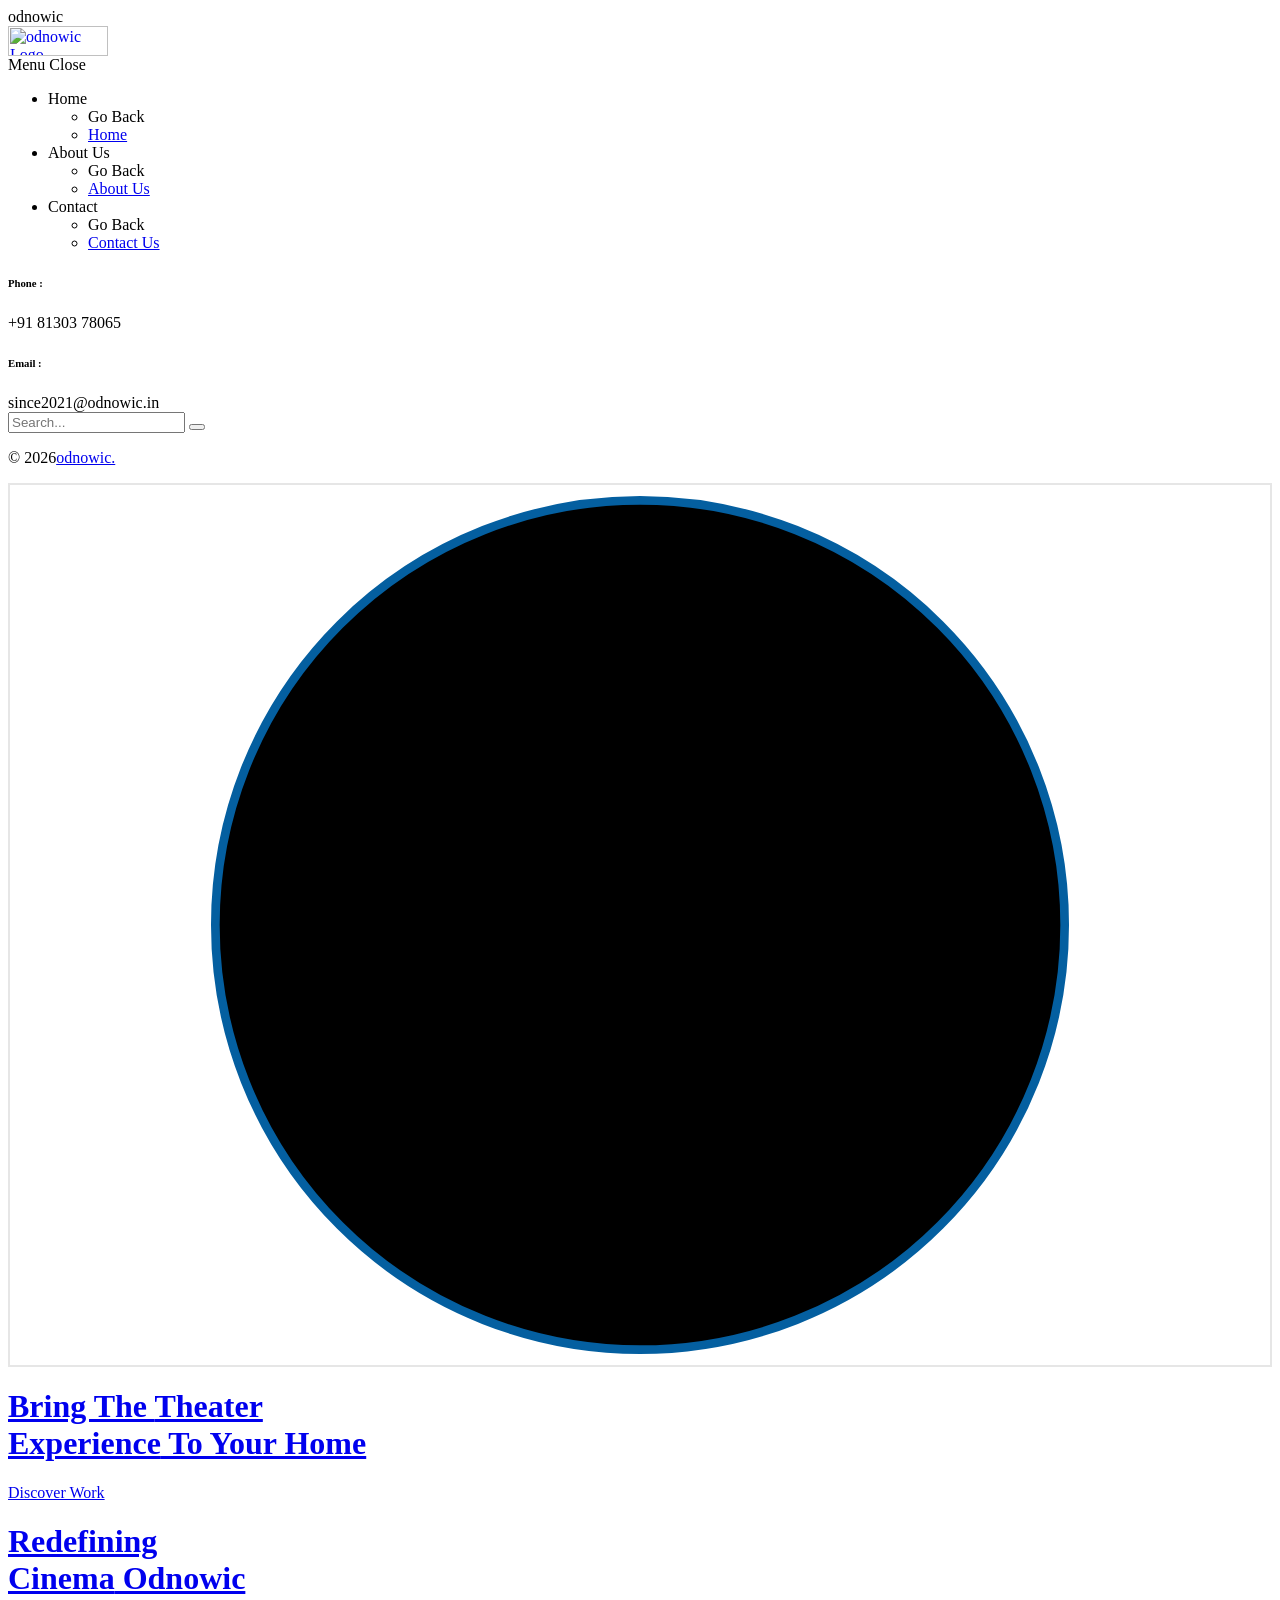
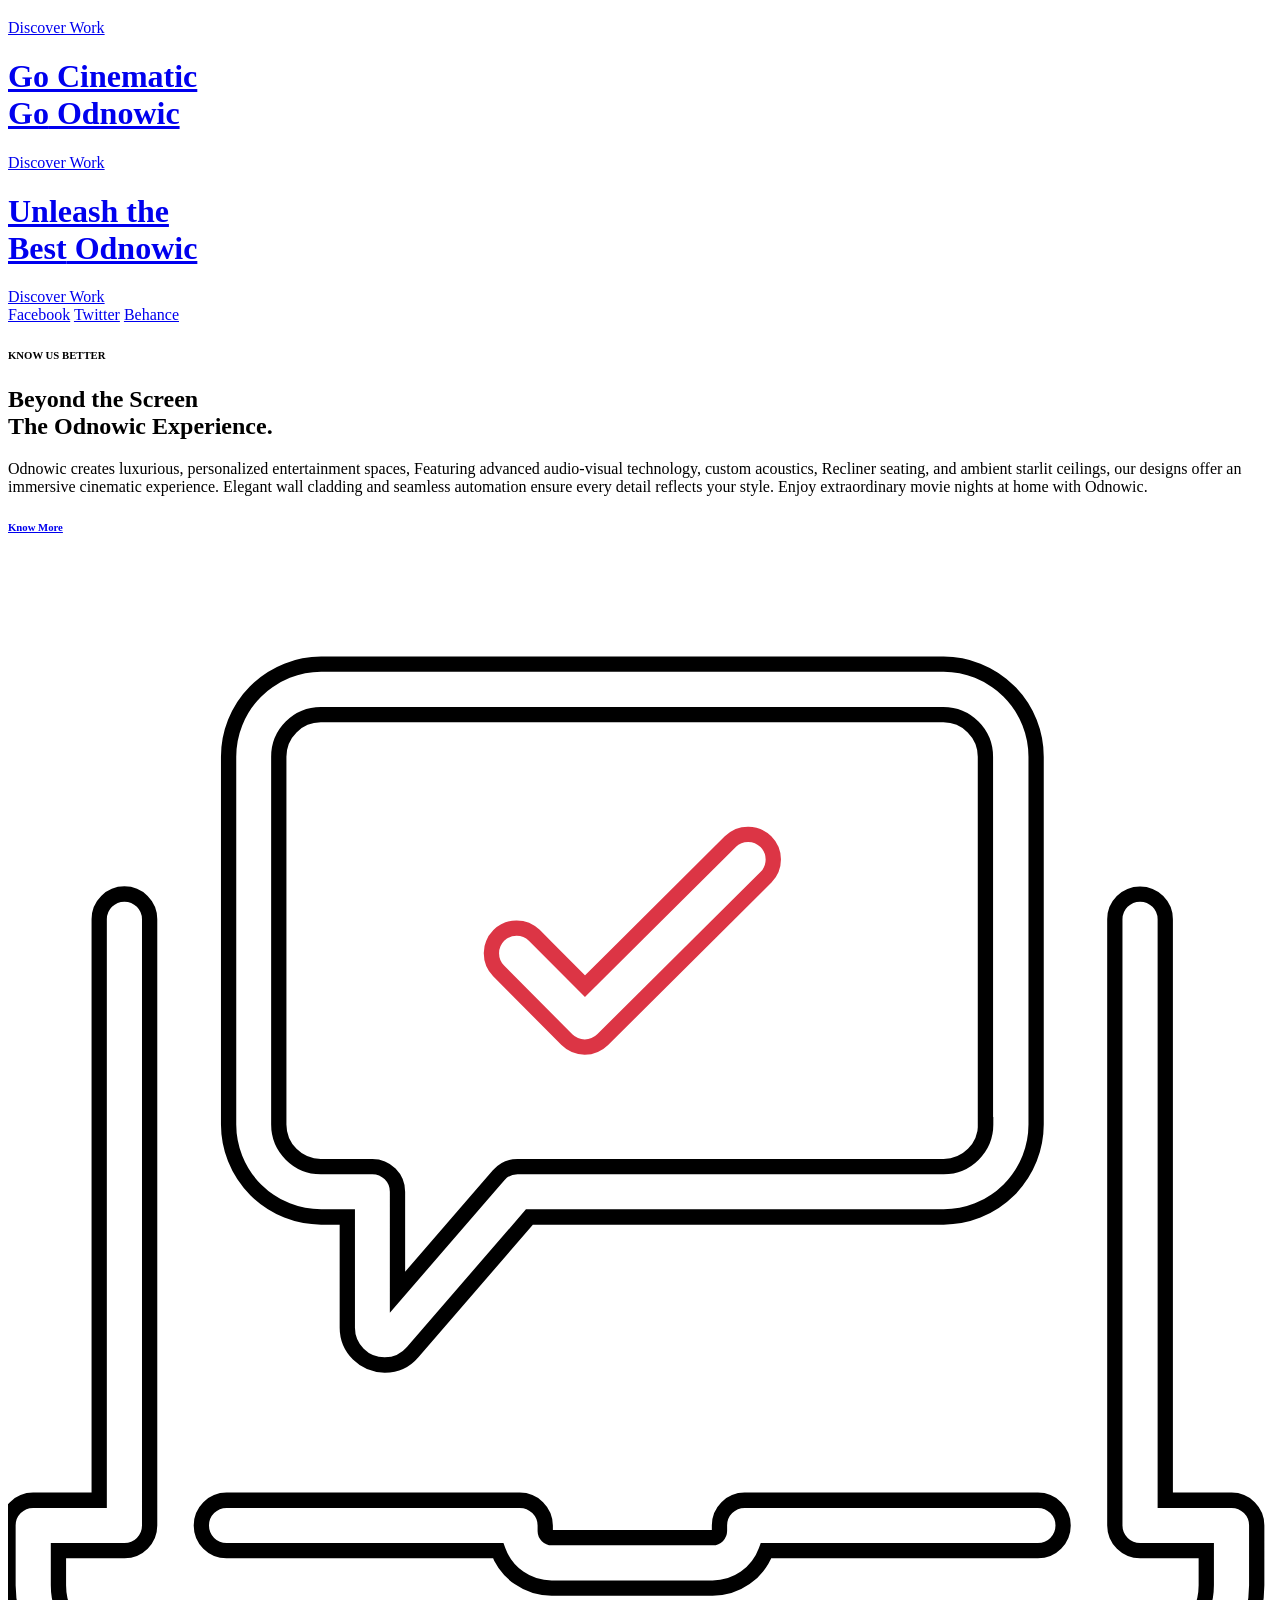
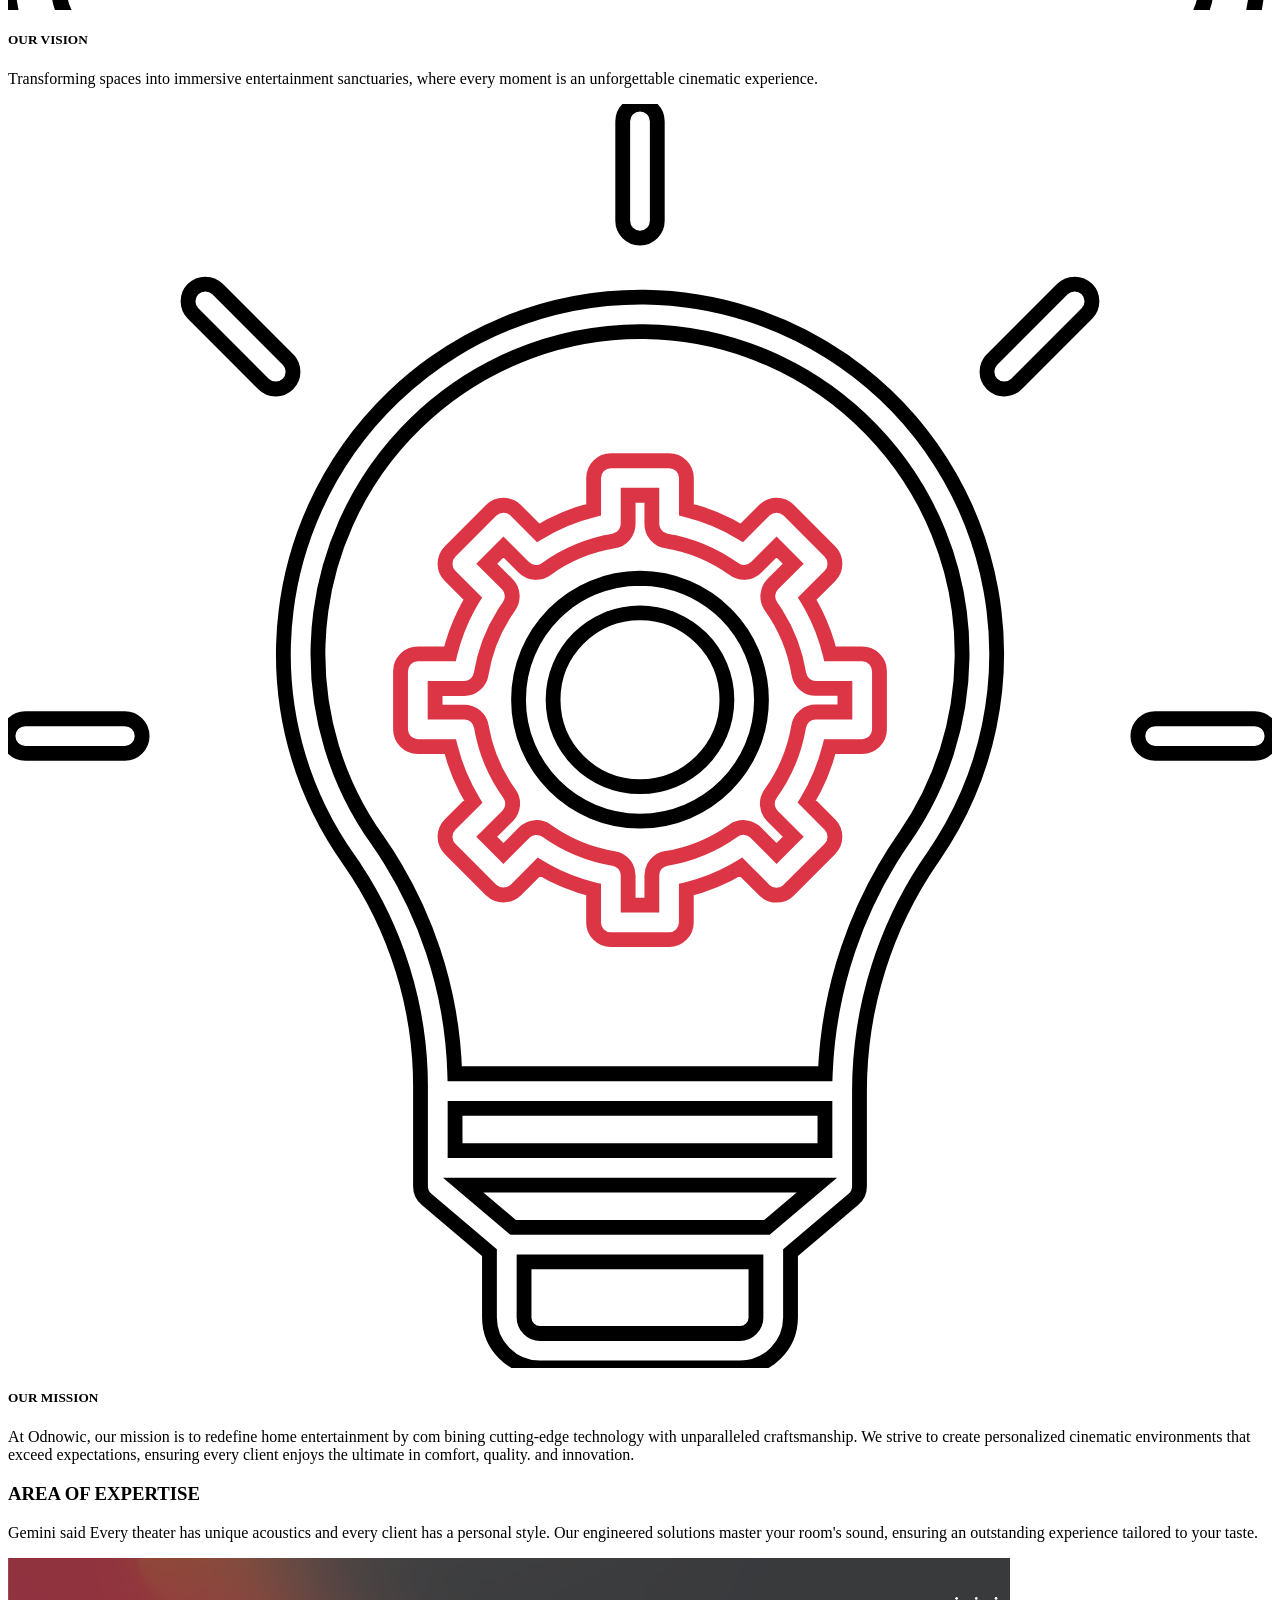
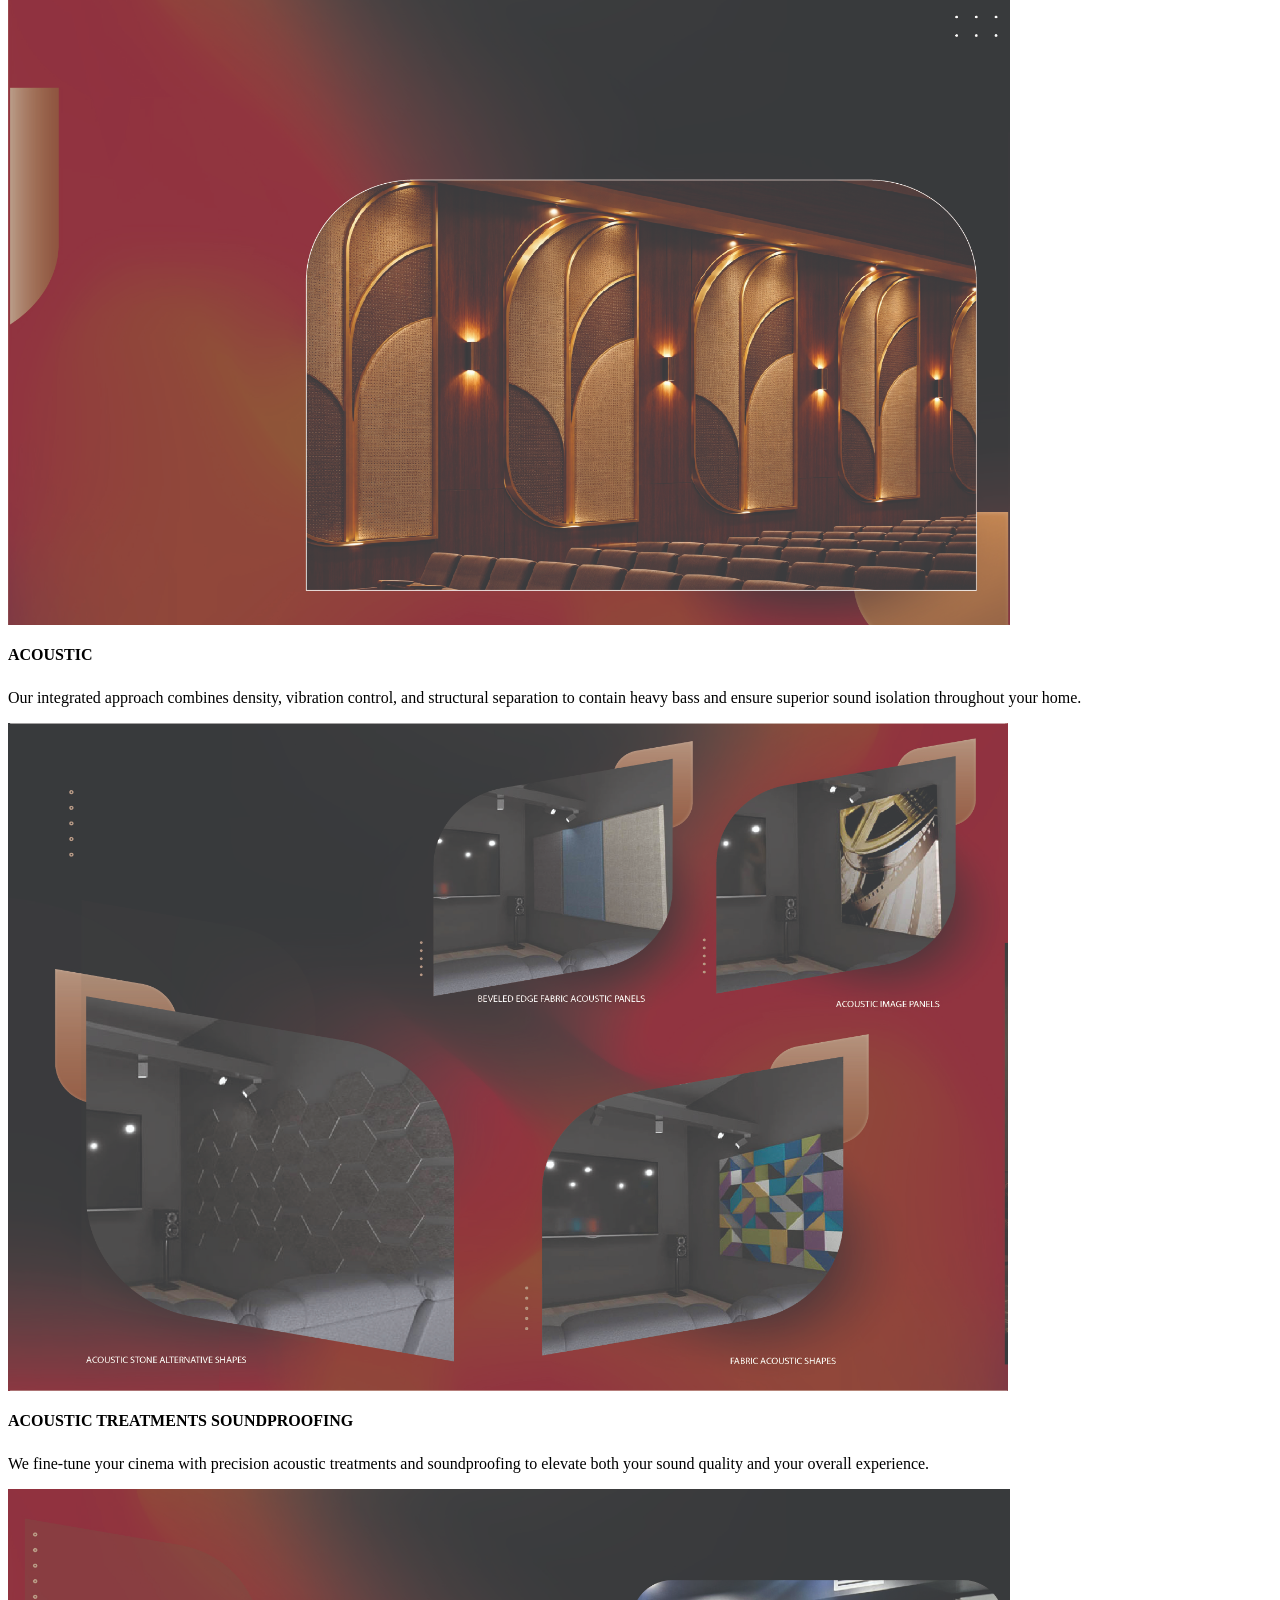
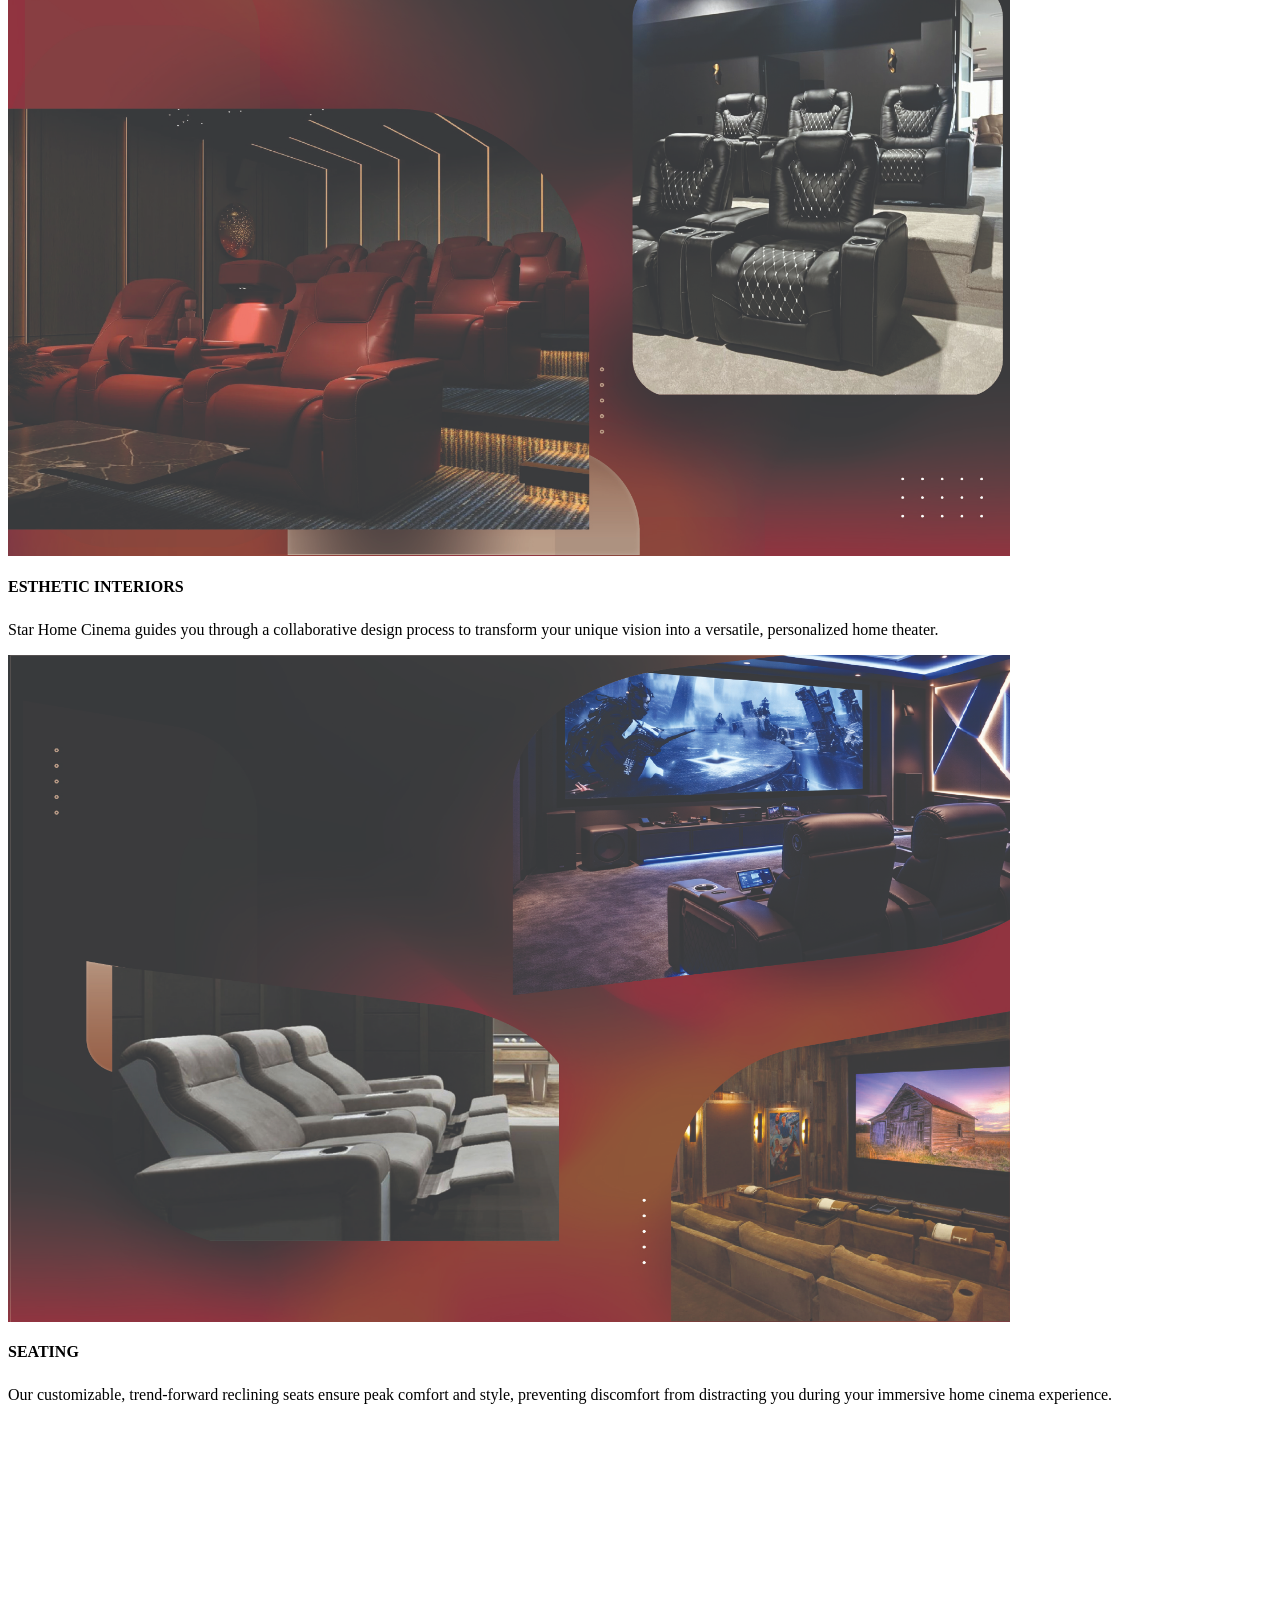
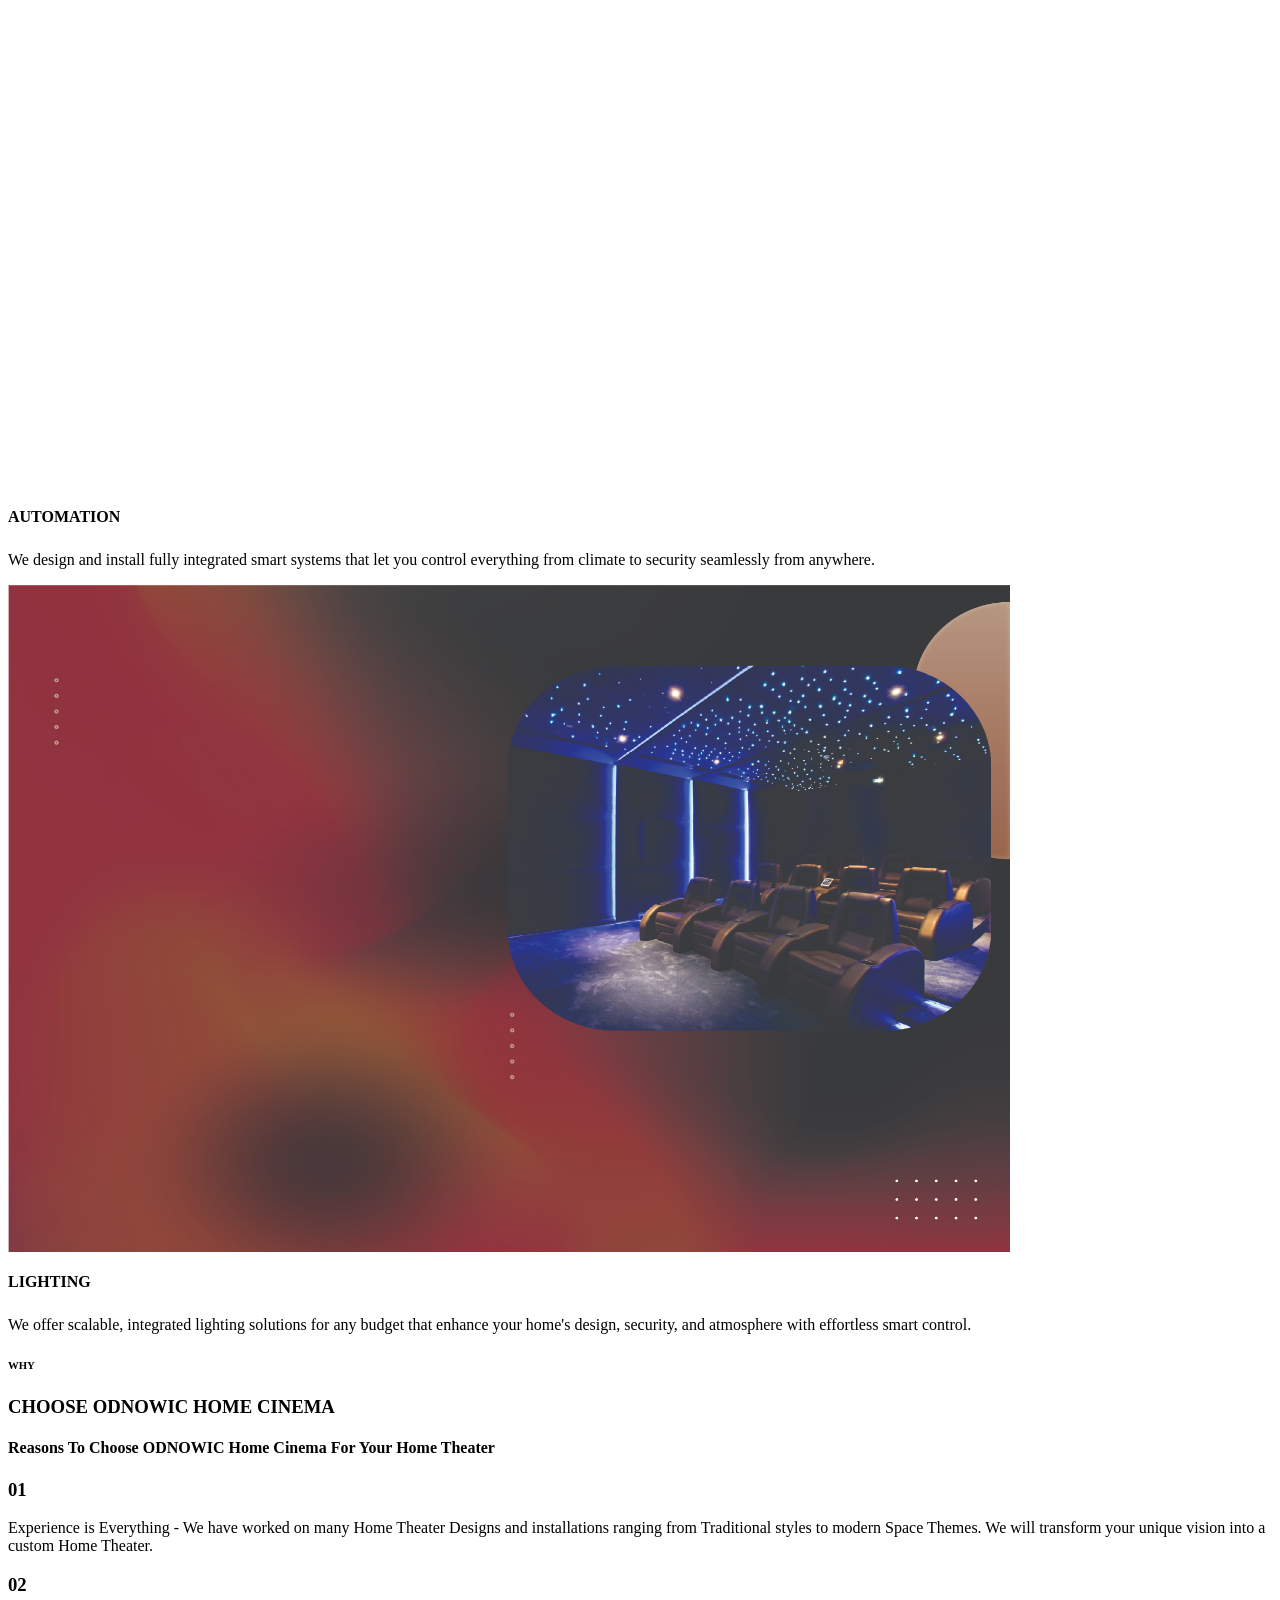
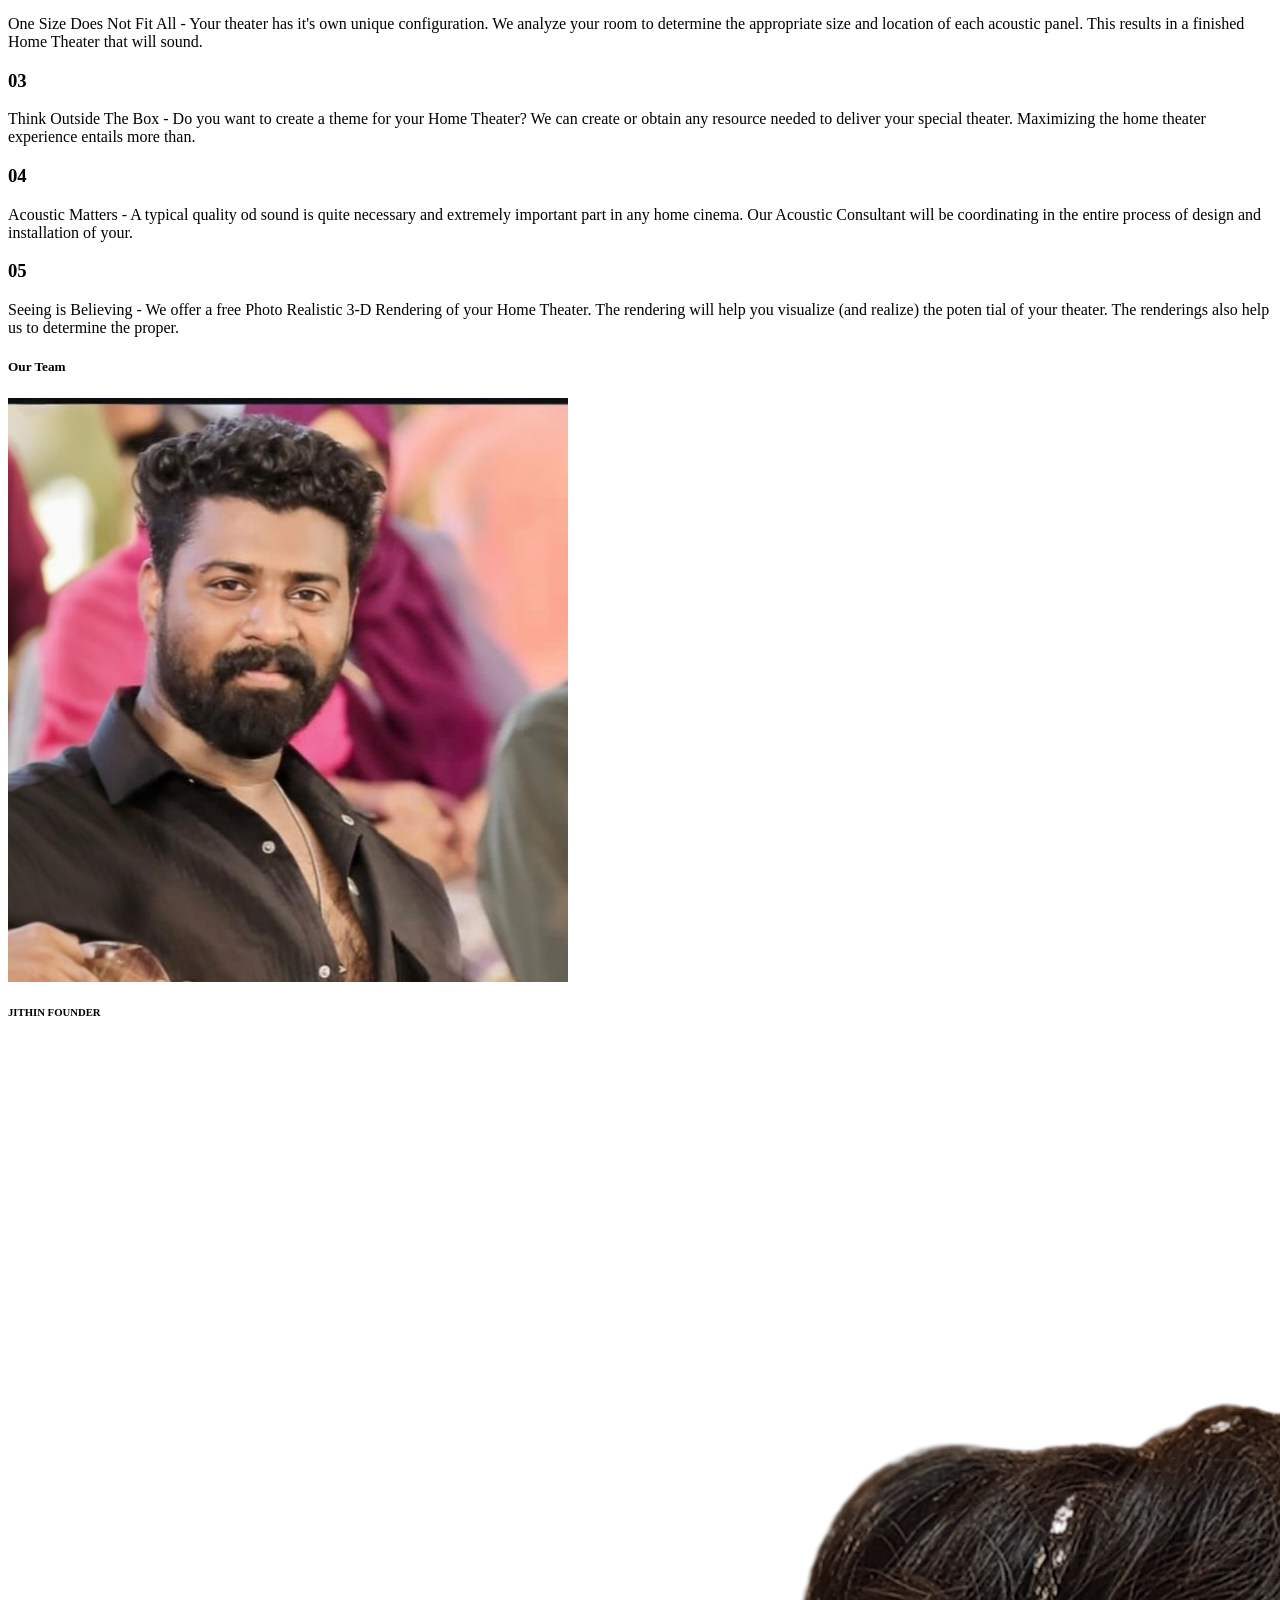
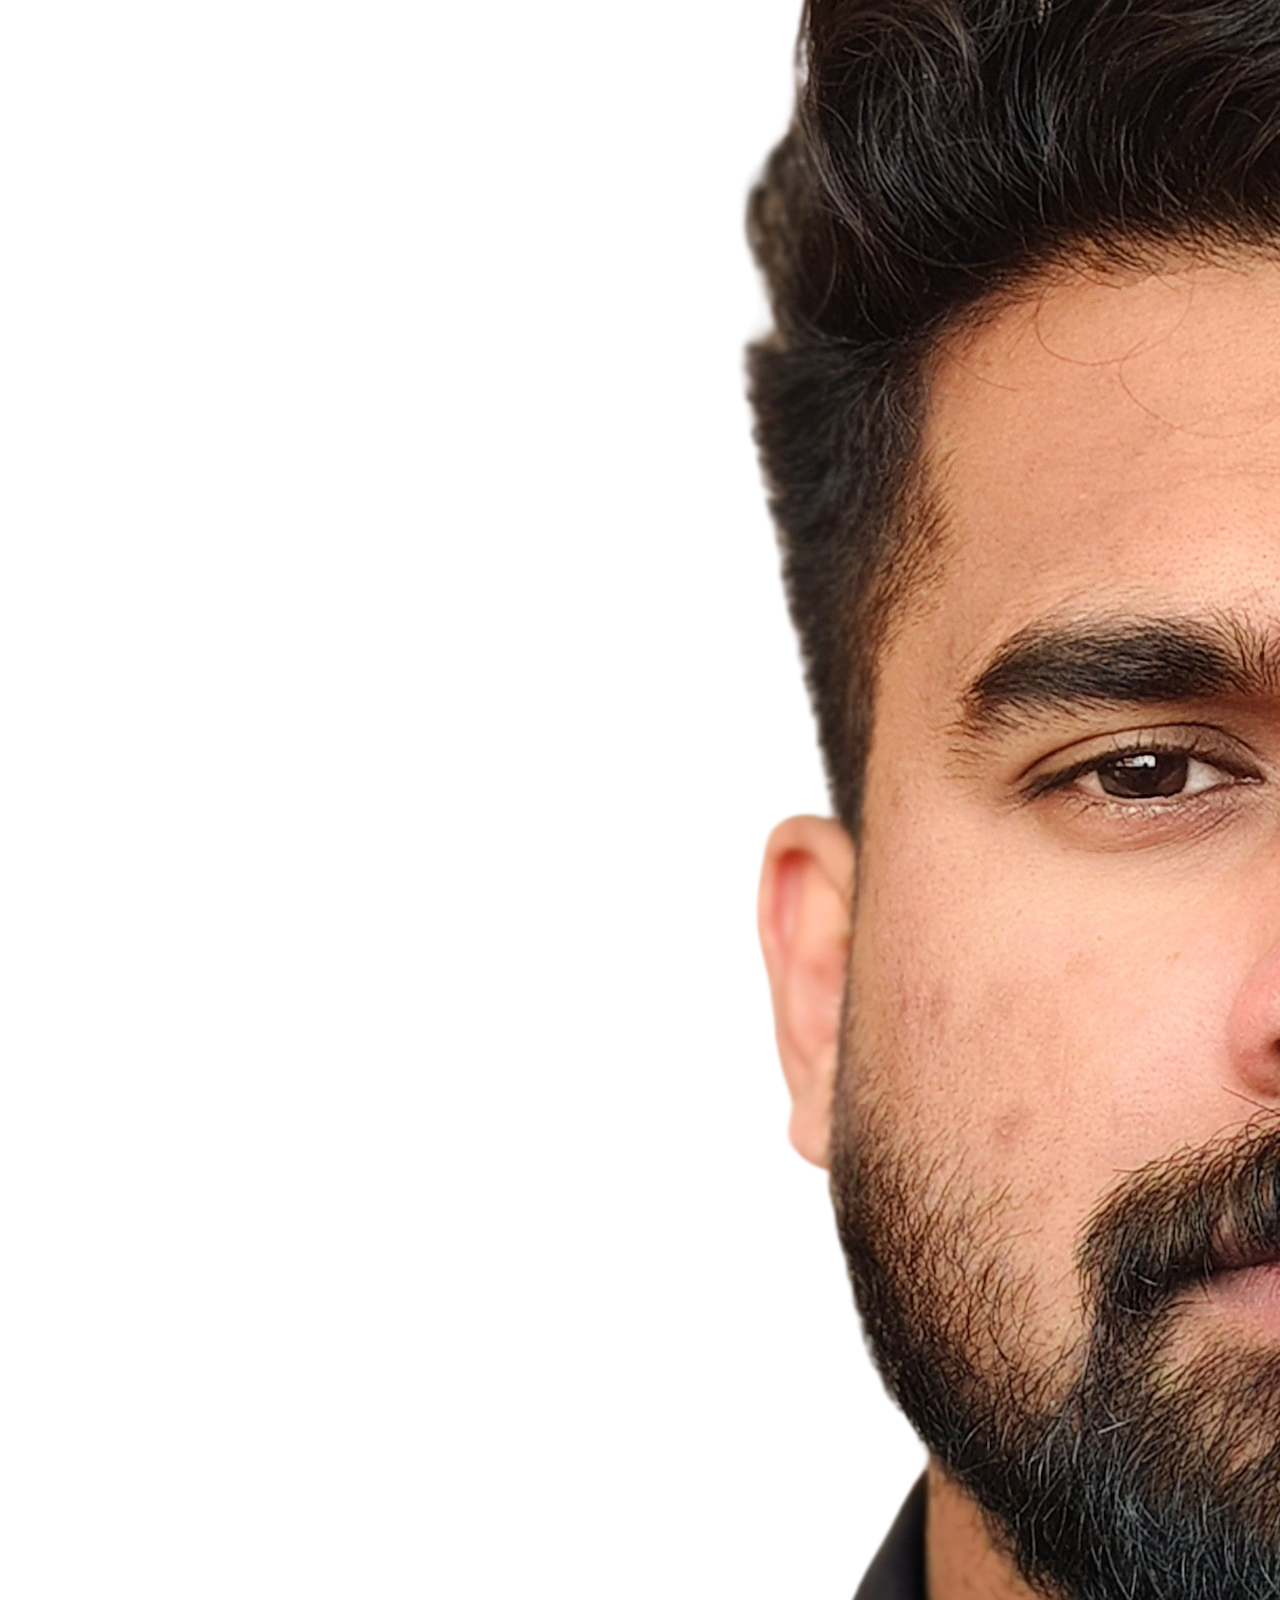
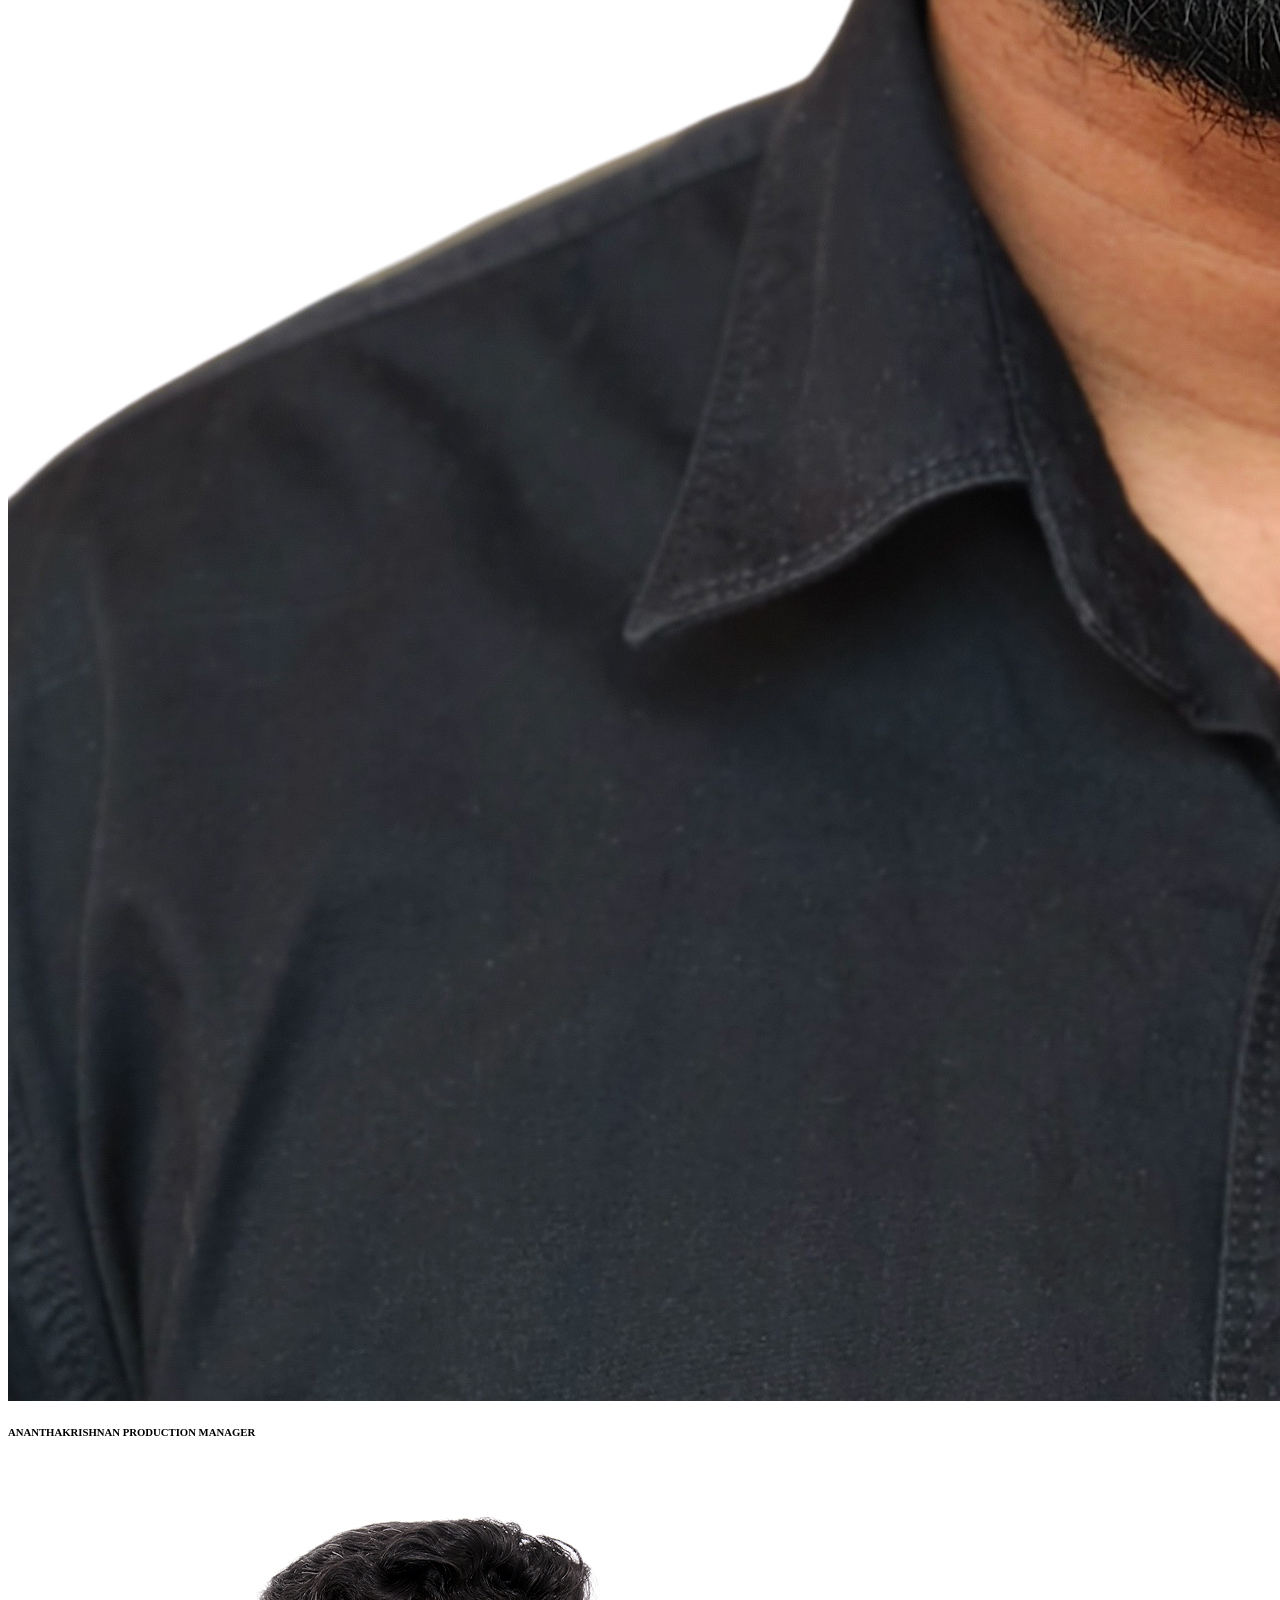
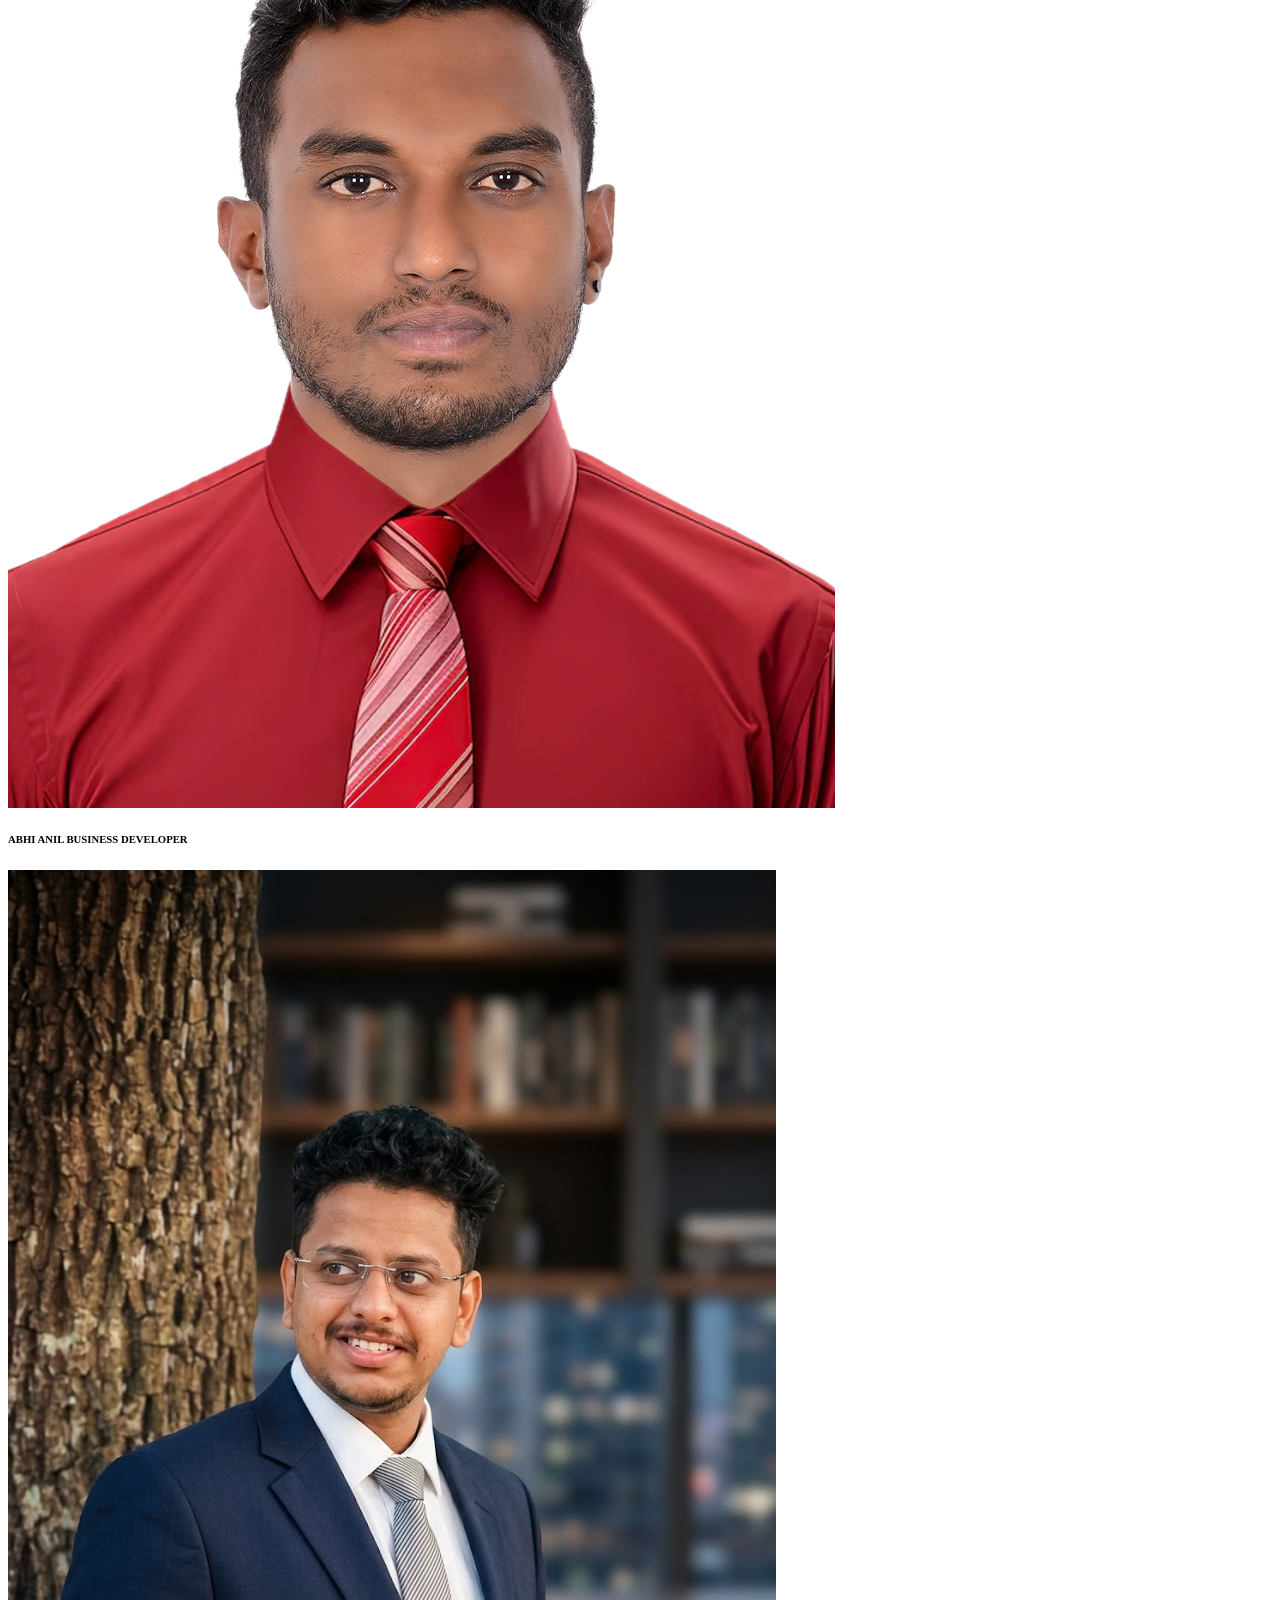
==== index.html @ e1aedb91 "Initial commit for Odnowic project" ====
<head>
    <!-- Meta UTF8 charset -->
    <meta charset="UTF-8">
    <meta name="viewport" content="initial-scale=1.0" />
    <meta name="viewport" content="width=device-width, height=device-height, initial-scale=1, maximum-scale=1, minimum-scale=1, minimal-ui" />
    <meta name="theme-color" content="" />
    <meta name="msapplication-navbutton-color" content="" />
    <meta name="apple-mobile-web-app-status-bar-style" content="" />
    <title>odnowic &#8211; odnowic</title>
    <meta name='robots' content='noindex, nofollow' />
    <link rel='dns-prefetch' href='https://fonts.googleapis.com/' />
    <link rel="alternate" type="application/rss+xml" title="Wavo &raquo; Feed" href="https://wavo1.ninetheme.com/feed/" />
    <link rel="alternate" type="application/rss+xml" title="Wavo &raquo; Comments Feed" href="https://wavo1.ninetheme.com/comments/feed/" />
    <style id='wp-img-auto-sizes-contain-inline-css' type='text/css'>
      img:is([sizes=auto i], [sizes^="auto,"i]) {
        contain-intrinsic-size: 3000px 1500px
      }

      /*# sourceURL=wp-img-auto-sizes-contain-inline-css */
    </style>
    <style id='safe-svg-svg-icon-style-inline-css' type='text/css'>
      .safe-svg-cover {
        text-align: center
      }

      .safe-svg-cover .safe-svg-inside {
        display: inline-block;
        max-width: 100%
      }

      .safe-svg-cover svg {
        fill: currentColor;
        height: 100%;
        max-height: 100%;
        max-width: 100%;
        width: 100%
      }

      
    </style>
    <link rel='stylesheet' id='woocommerce-layout-css' href='wp-content/plugins/woocommerce/assets/css/woocommerce-layout.css@ver=10.6.1.css' type='text/css' media='all' />
    <link rel='stylesheet' id='woocommerce-smallscreen-css' href='wp-content/plugins/woocommerce/assets/css/woocommerce-smallscreen.css@ver=10.6.1.css' type='text/css' media='only screen and (max-width: 768px)' />
    <link rel='stylesheet' id='woocommerce-general-css' href='wp-content/plugins/woocommerce/assets/css/woocommerce.css@ver=10.6.1.css' type='text/css' media='all' />
    <style id='woocommerce-inline-inline-css' type='text/css'>
      .woocommerce form .form-row .required {
        visibility: visible;
      }

      /*# sourceURL=woocommerce-inline-inline-css */
    </style>
    <link rel='stylesheet' id='wavo-custom-css' href='wp-content/plugins/wavo-elementor-addons/assets/front/css/custom.css@ver=6.9.css' type='text/css' media='all' />
    <link rel='stylesheet' id='wavo-woocommerce-custom-css' href='wp-content/themes/wavo/woocommerce/woocommerce-custom.css@ver=1.0.css' type='text/css' media='all' />
    <style id='wavo-woo-style-inline-css' type='text/css'>
      .woocommerce .page-header.hero-overlay:before {
        content: "";
        position: absolute;
        width: 100%;
        height: 100%;
        top: 0;
        left: 0;
      }

      .page-header {
        position: relative;
      }

      /*# sourceURL=wavo-woo-style-inline-css */
    </style>
    <link rel='stylesheet' id='elementor-frontend-css' href='wp-content/plugins/elementor/assets/css/frontend.min.css@ver=3.35.9.css' type='text/css' media='all' />
    <link rel='stylesheet' id='elementor-post-8-css' href='wp-content/uploads/elementor/css/post-8.css@ver=1774744677.css' type='text/css' media='all' />
    <link rel='stylesheet' id='widget-heading-css' href='wp-content/plugins/elementor/assets/css/widget-heading.min.css@ver=3.35.9.css' type='text/css' media='all' />
    <link rel='stylesheet' id='e-animation-fadeInUp-css' href='wp-content/plugins/elementor/assets/lib/animations/styles/fadeInUp.min.css@ver=3.35.9.css' type='text/css' media='all' />
    <link rel='stylesheet' id='swiper-css' href='wp-content/plugins/elementor/assets/lib/swiper/v8/css/swiper.min.css@ver=8.4.5.css' type='text/css' media='all' />
    <link rel='stylesheet' id='elementor-post-2134-css' href='wp-content/uploads/elementor/css/post-2134.css@ver=1774745292.css' type='text/css' media='all' />
    <link rel='stylesheet' id='bootstrap-css' href='wp-content/themes/wavo/js/plugins/bootstrap/bootstrap.min.css@ver=1.0.css' type='text/css' media='all' />
    <link rel='stylesheet' id='animate-css' href='wp-content/themes/wavo/css/plugins/animate.min.css@ver=1.0.css' type='text/css' media='all' />
    <link rel='stylesheet' id='ionicons-css' href='wp-content/themes/wavo/css/plugins/ionicons.min.css@ver=1.0.css' type='text/css' media='all' />
    <link rel='stylesheet' id='fontawesome-all-css' href='wp-content/themes/wavo/css/plugins/fontawesome-all.min.css@ver=1.0.css' type='text/css' media='all' />
    <link rel='stylesheet' id='helper-css' href='wp-content/themes/wavo/css/plugins/helper.css@ver=1.0.css' type='text/css' media='all' />
    <link rel='stylesheet' id='hamburgers-css' href='wp-content/themes/wavo/css/plugins/hamburgers.css@ver=1.0.css' type='text/css' media='all' />
    <link rel='stylesheet' id='all-cursors-css' href='wp-content/themes/wavo/js/plugins/cursor/all-cursors.css@ver=1.0.css' type='text/css' media='all' />
    <link rel='stylesheet' id='splitting-css' href='wp-content/themes/wavo/js/plugins/splitting/splitting.css@ver=6.9.css' type='text/css' media='all' />
    <link rel='stylesheet' id='splitting-cells-css' href='wp-content/themes/wavo/js/plugins/splitting/splitting-cells.css@ver=6.9.css' type='text/css' media='all' />
    <link rel='stylesheet' id='wavo-swiper-css' href='wp-content/themes/wavo/js/plugins/swiper/swiper.min.css@ver=1.0.css' type='text/css' media='all' />
    <link rel='stylesheet' id='slick-css' href='wp-content/themes/wavo/js/plugins/slick/slick.css@ver=1.0.css' type='text/css' media='all' />
    <link rel='stylesheet' id='slick-theme-css' href='wp-content/themes/wavo/js/plugins/slick/slick-theme.css@ver=1.0.css' type='text/css' media='all' />
    <link rel='stylesheet' id='magnific-css' href='wp-content/themes/wavo/js/plugins/magnific/magnific-popup.css@ver=1.0.css' type='text/css' media='all' />
    <link rel='stylesheet' id='jquery-ui-css' href='wp-content/themes/wavo/js/plugins/jquery-ui/jquery-ui.min.css@ver=1.0.css' type='text/css' media='all' />
    <link rel='stylesheet' id='youtube-popup-css' href='wp-content/themes/wavo/js/plugins/YouTubePopUp/YouTubePopUp.css@ver=1.0.css' type='text/css' media='all' />
    <link rel='stylesheet' id='wavo-style-css' href='wp-content/themes/wavo/css/style.css@ver=1.0.css' type='text/css' media='all' />
    <link rel='stylesheet' id='wavo-update-css' href='wp-content/themes/wavo/css/update.css@ver=1.0.css' type='text/css' media='all' />
    <link rel='stylesheet' id='wavo-fonts-css' href='https://fonts.googleapis.com/css?family=Roboto%3A300%2C400%2C600%2C700%7CUbuntu%3A400%2C500%2C700%7CPoppins%3A200%2C300%2C400%2C500%2C600%2C700%2C800%7CRoboto%2BMono%3A400%2C700&amp;subset=latin%2Clatin-ext' type='text/css' media='all' />
    <style id='wavo-custom-style-inline-css' type='text/css'>
      body .pace,
      body.dark .pace,
      body.light .pace {
        background-color: ;
      }

      body #preloader:after,
      body #preloader:before {
        background-color: #ffffff;
      }

      body .pace .pace-progress {
        background-color: #0d73fc;
      }

      div#nt-preloader {
        background-color: #ffffff;
        overflow: hidden;
        background-repeat: no-repeat;
        background-position: center center;
        height: 100%;
        left: 0;
        position: fixed;
        top: 0;
        width: 100%;
        z-index: 10000;
      }

      .lazyloading {
        background-image: url(wp-content/themes/wavo/images/loader.gif);
      }

      .nt-404 .call-action:before {
        background-image: url(wp-content/themes/wavo/images/pattern-bg.gif);
        background-repeat: repeat;
        opacity: .04;
      }

      .nt-404 .call-action:before {
        opacity: 0.04;
      }

      .topnav .menu-icon .text:after {
        content: "Close";
        width: max-content;
        min-width: 70px;
      }

      .progress-wrap {
        -webkit-box-shadow: inset 0 0 0 2px rgba(130, 130, 130, 0.2);
        box-shadow: inset 0 0 0 2px rgba(130, 130, 130, 0.2);
      }

      .progress-wrap svg.progress-circle path {
        stroke: #045fa0;
      }

      .progress-wrap::after {
        color: #6c6d6d;
      }

      .hamenu {
        -webkit-transition: all 0.5s cubic-bezier(1, 0, 0.55, 1);
        transition: all 0.5s cubic-bezier(1, 0, 0.55, 1);
      }

      .hamenu .menu-links .main-menu>li {
        -webkit-transition: all 0.5s;
        transition: all 0.5s;
      }

      .hamenu .menu-links .main-menu .sub-menu {
        -webkit-transition-delay: 0.2s;
        transition-delay: 0.2s;
      }

      .cursor1,
      .cursor1::after,
      .cursor2::after {
        border-radius: 0 !important;
        ;
      }

      .cursor1::after,
      .cursor2::after {
        background-image: url();
        background-color: transparent;
        background-position: center;
        background-repeat: no-repeat;
        background-size: contain;
      }

      /*# sourceURL=wavo-custom-style-inline-css */
    </style>
    <link rel='stylesheet' id='vegas-css' href='wp-content/themes/wavo/js/plugins/vegas/vegas.css@ver=6.9.css' type='text/css' media='all' />
    <link rel='stylesheet' id='elementor-gf-local-roboto-css' href='wp-content/uploads/elementor/google-fonts/css/roboto.css@ver=1754838492.css' type='text/css' media='all' />
    <link rel='stylesheet' id='elementor-gf-local-robotoslab-css' href='wp-content/uploads/elementor/google-fonts/css/robotoslab.css@ver=1754838499.css' type='text/css' media='all' />
    <script type="text/javascript" src="wp-includes/js/jquery/jquery.min.js@ver=3.7.1" id="jquery-core-js"></script>
    <script type="text/javascript" src="wp-includes/js/jquery/jquery-migrate.min.js@ver=3.4.1" id="jquery-migrate-js"></script>
    <script type="text/javascript" src="wp-content/plugins/woocommerce/assets/js/jquery-blockui/jquery.blockUI.min.js@ver=2.7.0-wc.10.6.1" id="wc-jquery-blockui-js" defer="defer" data-wp-strategy="defer"></script>
    <script type="text/javascript" id="wc-add-to-cart-js-extra">
      /* 
				<![CDATA[ */
      var wc_add_to_cart_params = {
        "ajax_url": "/wp-admin/admin-ajax.php",
        "wc_ajax_url": "/?wc-ajax=%%endpoint%%",
        "i18n_view_cart": "View cart",
        "cart_url": "https://wavo1.ninetheme.com/shop-2/cart/",
        "is_cart": "",
        "cart_redirect_after_add": "no"
      };
      //# sourceURL=wc-add-to-cart-js-extra
      /* ]]> */
    </script>
    <script type="text/javascript" src="wp-content/plugins/woocommerce/assets/js/frontend/add-to-cart.min.js@ver=10.6.1" id="wc-add-to-cart-js" defer="defer" data-wp-strategy="defer"></script>
    <script type="text/javascript" src="wp-content/plugins/woocommerce/assets/js/js-cookie/js.cookie.min.js@ver=2.1.4-wc.10.6.1" id="wc-js-cookie-js" defer="defer" data-wp-strategy="defer"></script>
    <script type="text/javascript" id="woocommerce-js-extra">
      /* 
				<![CDATA[ */
      var woocommerce_params = {
        "ajax_url": "/wp-admin/admin-ajax.php",
        "wc_ajax_url": "/?wc-ajax=%%endpoint%%",
        "i18n_password_show": "Show password",
        "i18n_password_hide": "Hide password"
      };
      //# sourceURL=woocommerce-js-extra
      /* ]]> */
    </script>
    <script type="text/javascript" src="wp-content/plugins/woocommerce/assets/js/frontend/woocommerce.min.js@ver=10.6.1" id="woocommerce-js" defer="defer" data-wp-strategy="defer"></script>
    <script type="text/javascript" src="wp-content/themes/wavo/js/plugins/wow/wow.min.js@ver=1.0" id="wow-js"></script>
    <link rel="EditURI" type="application/rsd+xml" title="RSD" href="https://wavo1.ninetheme.com/xmlrpc.php?rsd" />
    <meta name="generator" content="WordPress 6.9" />
    <meta name="generator" content="WooCommerce 10.6.1" />
    <link rel="canonical" href="index.html@p=2134.html" />
    <link rel='shortlink' href='index.html@p=2134.html' />
    <meta name="generator" content="Redux 4.5.11" />
    <noscript>
      <style>
        .woocommerce-product-gallery {
          opacity: 1 !important;
        }
      </style>
    </noscript>
    <meta name="generator" content="Elementor 3.35.9; features: e_font_icon_svg, additional_custom_breakpoints; settings: css_print_method-external, google_font-enabled, font_display-swap">
    <style type="text/css">
      .recentcomments a {
        display: inline !important;
        padding: 0 !important;
        margin: 0 !important;
      }
    </style>
    <style>
      .e-con.e-parent:nth-of-type(n+4):not(.e-lazyloaded):not(.e-no-lazyload),
      .e-con.e-parent:nth-of-type(n+4):not(.e-lazyloaded):not(.e-no-lazyload) * {
        background-image: none !important;
      }

      @media screen and (max-height: 1024px) {

        .e-con.e-parent:nth-of-type(n+3):not(.e-lazyloaded):not(.e-no-lazyload),
        .e-con.e-parent:nth-of-type(n+3):not(.e-lazyloaded):not(.e-no-lazyload) * {
          background-image: none !important;
        }
      }

      @media screen and (max-height: 640px) {

        .e-con.e-parent:nth-of-type(n+2):not(.e-lazyloaded):not(.e-no-lazyload),
        .e-con.e-parent:nth-of-type(n+2):not(.e-lazyloaded):not(.e-no-lazyload) * {
          background-image: none !important;
        }
      }
    </style>
    <link rel="icon" href="wp-content/uploads/2025/08/favicon-100x100.png" sizes="32x32" />
    <link rel="icon" href="wp-content/uploads/2025/08/favicon-300x300.png" sizes="192x192" />
    <link rel="apple-touch-icon" href="wp-content/uploads/2025/08/favicon-300x300.png" />
    <meta name="msapplication-TileImage" content="https://wavo1.ninetheme.com/wp-content/uploads/2025/08/favicon-300x300.png" />
    <style id="wavo-dynamic-css" title="dynamic-css" class="redux-options-output">
      .nt-breadcrumbs .nt-breadcrumbs-list li.active {
        color: #ffffff;
      }

      .nt-breadcrumbs .nt-breadcrumbs-list i {
        color: #ffffff;
      }

      .loading-text {
        color: #000;
      }

      .cursor1 {
        width: 15px;
      }

      .progress-wrap {
        right: 30px;
        bottom: 30px;
      }

      #nt-index .page-header .text-bg {
        top: 60px;
      }
    </style>
  </head>
  <!-- BODY START -->
  <body class="wp-singular page-template page-template-wavo-elementor-page page-template-wavo-elementor-page-php page page-id-2134 page-child parent-pageid-22 wp-theme-wavo theme-wavo woocommerce-no-js nt-page-default Wavo nt-version-2.3.6 preloader-on preloader-default  dark split-animation-enabled nt-desktop elementor-default elementor-kit-8 elementor-page elementor-page-2134">
    <div class="pace">
      <div class="pace-progress">
        <div class="pace-progress-inner"></div>
      </div>
      <div class="pace-activity"></div>
    </div>
    <div id="preloader">
      <div class="loading-text">odnowic</div>
    </div>
    <div id="navi" class="topnav  trigger-right">
      <div class="container-fluid">
        <div class="logo">
          <a href="index.html" id="nt-logo" class="header_logo logo-type-sitename">
            <img src="logo.png" alt="odnowic Logo" class="logo-image" width="100" height="30">
          </a>
        </div>
        <div class="menu-icon">
          <span class="icon">
            <i></i>
            <i></i>
          </span>
          <span class="text" data-splitting>
            <span class="word" data-word="Menu">Menu</span>
          </span>
        </div>
      </div>
    </div>
    <div class="hamenu" id="hamenu" data-position="left">
      <div class="container">
        <div class="row">
          <div class="col-lg-9 col-md-8">
            <div class="menu-links">
              <ul class="main-menu">
                <li id="menu-item-589" class="menu-item menu-item-type-custom menu-item-object-custom current-menu-ancestor current-menu-parent menu-item-has-children menu-item--has-child is--active menu-item-589">
                  <div class="o-hidden">
                    <span class="link dmenu">
                      <span class="nm"></span>Home <i class="fas fa-angle-right"></i>
                    </span>
                  </div>
                  <div class="sub-menu depth_0">
                    <ul>
                      <li>
                        <div class="o-hidden">
                          <span class="sub-link back">Go Back <i class="fas fa-long-arrow-alt-right"></i></span>
                        </div>
                      </li>
                      <li id="menu-item-2135" class="menu-item menu-item-type-post_type menu-item-object-page current-menu-item page_item page-item-2134 current_page_item is--active menu-item-2135">
                        <div class="o-hidden">
                          <a href="index.html@p=2134.html" class="link">
                            <span class="nm"></span>Home
                          </a>
                        </div>
                      </li>
                    </ul>
                  </div>
                </li>
                <li id="menu-item-4362" class="menu-item menu-item-type-custom menu-item-object-custom menu-item-has-children menu-item--has-child menu-item-4362">
                  <div class="o-hidden">
                    <span class="link dmenu">
                      <span class="nm"></span>About Us <i class="fas fa-angle-right"></i>
                    </span>
                  </div>
                  <div class="sub-menu depth_0">
                    <ul>
                      <li>
                        <div class="o-hidden">
                          <span class="sub-link back">Go Back <i class="fas fa-long-arrow-alt-right"></i></span>
                        </div>
                      </li>
                      <li id="menu-item-1913" class="menu-item menu-item-type-post_type menu-item-object-page menu-item-1913">
                        <div class="o-hidden">
                          <a href="about-us.1.html" class="link">
                            <span class="nm"></span>About Us
                          </a>
                        </div>
                      </li>
                    </ul>
                  </div>
                </li>
                <li id="menu-item-3864" class="menu-item menu-item-type-custom menu-item-object-custom menu-item-has-children menu-item--has-child menu-item-3864">
                  <div class="o-hidden">
                    <span class="link dmenu">
                      <span class="nm"></span>Contact <i class="fas fa-angle-right"></i>
                    </span>
                  </div>
                  <div class="sub-menu depth_0">
                    <ul>
                      <li>
                        <div class="o-hidden">
                          <span class="sub-link back">Go Back <i class="fas fa-long-arrow-alt-right"></i></span>
                        </div>
                      </li>
                      <li id="menu-item-1994" class="menu-item menu-item-type-post_type menu-item-object-page menu-item-1994">
                        <div class="o-hidden">
                          <a href="contact.1.html" class="link">
                            <span class="nm"></span>Contact Us
                          </a>
                        </div>
                      </li>
                    </ul>
                  </div>
                </li>
              </ul>
            </div>
          </div>
          <div class="col-lg-3 col-md-4">
            <div class="cont-info">
              <div class="item">
                <h6>Phone :</h6> +91 81303 78065
              </div>
              <!-- <div class="item">
                <h6>Address :</h6> 541 Melville Ave, Palo Alto, CA 94301, ask@ohio.colabr.io
              </div> -->
              <div class="item">
                <h6>Email :</h6> since2021@odnowic.in
              </div>
              <div class="item">
                <form class="wavo_search" role="search" method="get" id="content-widget-searchform" action="index.html">
                  <input class="search_input" type="text" value="" placeholder="Search..." name="s" id="cws">
                  <button class="error_search_button btn-curve btn-wit" id="contentsearchsubmit" type="submit">
                    <span class="fa fa-search"></span>
                  </button>
                </form>
              </div>
            </div>
          </div>
        </div>
      </div>
      <div class="item header-footer">
        <p>&copy; 2026<a class="theme" href="index.html">odnowic.</a> <a class="dev" href="#"></a>
        </p>
      </div>
    </div>
    <div class="progress-wrap">
      <svg class="progress-circle svg-content" width="100%" height="100%" viewBox="-1 -1 102 102">
        <path d="M50,1 a49,49 0 0,1 0,98 a49,49 0 0,1 0,-98"></path>
      </svg>
    </div>
    <div data-elementor-type="wp-page" data-elementor-id="2134" class="elementor elementor-2134">
      <div class="wavo-column-gap-no elementor-section elementor-top-section elementor-element elementor-element-794e6a73 elementor-section-stretched elementor-section-full_width min-100vh elementor-section-height-default elementor-section-height-default" data-id="794e6a73" data-element_type="section" data-e-type="section" data-settings="{&quot;stretch_section&quot;:&quot;section-stretched&quot;}">
        <div class="elementor-container elementor-column-gap-no">
          <div class="elementor-column elementor-col-100 elementor-top-column elementor-element elementor-element-30d3192d" data-id="30d3192d" data-element_type="column" data-e-type="column">
            <div class="elementor-widget-wrap elementor-element-populated">
              <div class="elementor-element elementor-element-23e1a8b3 elementor-widget elementor-widget-wavo-home-slider" data-id="23e1a8b3" data-element_type="widget" data-e-type="widget" data-widget_type="wavo-home-slider.default">
                <div class="elementor-widget-container">
                  <div class="slider home-slider fixed-slider slide-controls slider-id-23e1a8b3" data-slider-settings='{"autoplay":true,"parallax":true,"mobparallax":true,"loop":true,"speed":1000,"rewind":false}'>
                    <div class="swiper-container parallax-slider">
                      <div class="swiper-wrapper">
                        <div class="swiper-slide slide-item elementor-repeater-item-75fb131">
                          <div class="bg-img valign slide-item-1" data-wavo-background="wp-content/uploads/2020/04/bg.jpg" data-overlay-dark="3" data-responsive-img='{"phone":"","tablet":""}'>
                            <div class="container">
                              <div class="row">
                                <div class="col-lg-10 offset-lg-1">
                                  <div class="caption">
                                    <h1 class="slider_hero_title" data-splitting>
                                      <a href="index.html" target="_blank">Bring The <span class="stroke">Theater</span>
                                        <br>
                                        <span class="stroke">Experience</span> To Your Home </a>
                                    </h1>
                                    <a href="index.html" target="_blank" class="dis" data-splitting>Discover Work</a>
                                  </div>
                                </div>
                              </div>
                            </div>
                          </div>
                        </div>
                        <div class="swiper-slide slide-item elementor-repeater-item-2559838">
                          <div class="bg-img valign slide-item-2" data-wavo-background="wp-content/uploads/2020/04/bg.jpg" data-overlay-dark="3" data-responsive-img='{"phone":"","tablet":""}'>
                            <div class="container">
                              <div class="row">
                                <div class="col-lg-10 offset-lg-1">
                                  <div class="caption">
                                    <h1 class="slider_hero_title" data-splitting>
                                      <a href="index.html" target="_blank">Redefining <br>
                                        <span class="stroke">Cinema</span> Odnowic </a>
                                    </h1>
                                    <a href="index.html" target="_blank" class="dis" data-splitting>Discover Work</a>
                                  </div>
                                </div>
                              </div>
                            </div>
                          </div>
                        </div>
                        <div class="swiper-slide slide-item elementor-repeater-item-e607bf6">
                          <div class="bg-img valign slide-item-3" data-wavo-background="wp-content/uploads/2020/04/bg.jpg" data-overlay-dark="3" data-responsive-img='{"phone":"","tablet":""}'>
                            <div class="container">
                              <div class="row">
                                <div class="col-lg-10 offset-lg-1">
                                  <div class="caption">
                                    <h1 class="slider_hero_title" data-splitting>
                                      <a href="index.html" target="_blank">Go Cinematic <br>
                                        <span class="stroke">Go</span> Odnowic </a>
                                    </h1>
                                    <a href="index.html" target="_blank" class="dis" data-splitting>Discover Work</a>
                                  </div>
                                </div>
                              </div>
                            </div>
                          </div>
                        </div>
                        <div class="swiper-slide slide-item elementor-repeater-item-1b2adbb">
                          <div class="bg-img valign slide-item-4" data-wavo-background="wp-content/uploads/2020/04/bg.jpg" data-overlay-dark="3" data-responsive-img='{"phone":"","tablet":""}'>
                            <div class="container">
                              <div class="row">
                                <div class="col-lg-10 offset-lg-1">
                                  <div class="caption">
                                    <h1 class="slider_hero_title" data-splitting>
                                      <a href="index.html" target="_blank">Unleash the <br>
                                        <span class="stroke">Best</span> Odnowic </a>
                                    </h1>
                                    <a href="index.html" target="_blank" class="dis" data-splitting>Discover Work</a>
                                  </div>
                                </div>
                              </div>
                            </div>
                          </div>
                        </div>
                      </div>
                      <div class="social">
                        <span class="icon">
                          <i class="fas fa-share-alt"></i>
                        </span>
                        <a class="social_link" href="index.html@p=2134.html#0" target="_blank">Facebook</a>
                        <a class="social_link" href="index.html@p=2134.html#0" target="_blank">Twitter</a>
                        <a class="social_link" href="index.html@p=2134.html#0" target="_blank">Behance</a>
                      </div>
                      <!-- <div class="swiper-button-next swiper-nav-ctrl next-ctrl">
                        <i class="fas fa-caret-right"></i>
                      </div>
                      <div class="swiper-button-prev swiper-nav-ctrl prev-ctrl">
                        <i class="fas fa-caret-left"></i>
                      </div> -->
                      <div class="swiper-pagination"></div>
                    </div>
                  </div>
                </div>
              </div>
            </div>
          </div>
        </div>
      </div>
      <div class="wavo-column-gap-default elementor-section elementor-top-section elementor-element elementor-element-44cdd045 nt-section section-padding pb-0 elementor-section-content-middle elementor-section-boxed elementor-section-height-default elementor-section-height-default" data-id="44cdd045" data-element_type="section" data-e-type="section" data-settings="{&quot;background_background&quot;:&quot;classic&quot;}">
        <div class="elementor-container elementor-column-gap-default">
          <div class="elementor-column elementor-col-100 elementor-top-column elementor-element elementor-element-628b7517" data-id="628b7517" data-element_type="column" data-e-type="column">
            <div class="elementor-widget-wrap elementor-element-populated">
              <div class="wavo-column-gap-default elementor-section elementor-inner-section elementor-element elementor-element-54b990ae elementor-section-content-middle elementor-section-boxed elementor-section-height-default elementor-section-height-default" data-id="54b990ae" data-element_type="section" data-e-type="section">
                <div class="elementor-container elementor-column-gap-default">
                  <div class="elementor-column elementor-col-50 elementor-inner-column elementor-element elementor-element-330eada1" data-id="330eada1" data-element_type="column" data-e-type="column">
                    <div class="elementor-widget-wrap elementor-element-populated">
                      <div data-split-settings="{&quot;type&quot;:&quot;chars&quot;,&quot;animation&quot;:&quot;fadeInUp&quot;}" class="elementor-element elementor-element-754a5450 wavo-headig-split heading-has-split-yes wavo-headig-line heading-has-line-yes wavo-transform transform-type-translate elementor-widget elementor-widget-heading" data-id="754a5450" data-element_type="widget" data-e-type="widget" data-widget_type="heading.default">
                        <h6 class="elementor-heading-title elementor-size-default">KNOW US BETTER</h6>
                      </div>
                      <div data-split-settings="{&quot;type&quot;:&quot;chars&quot;,&quot;animation&quot;:&quot;fadeInUp&quot;}" class="elementor-element elementor-element-6363db8f wavo-headig-split heading-has-split-yes wavo-transform transform-type-translate elementor-widget elementor-widget-heading" data-id="6363db8f" data-element_type="widget" data-e-type="widget" data-widget_type="heading.default">
                        <h2 class="elementor-heading-title elementor-size-default">Beyond the Screen<br> The Odnowic Experience.</h2>
                      </div>
                    </div>
                  </div>
                  <div class="elementor-column elementor-col-50 elementor-inner-column elementor-element elementor-element-775062ea" data-id="775062ea" data-element_type="column" data-e-type="column">
                    <div class="elementor-widget-wrap elementor-element-populated">
                      <div data-split-settings="{&quot;type&quot;:&quot;chars&quot;,&quot;animation&quot;:&quot;fadeIn2&quot;}" class="elementor-element elementor-element-295bec35 wavo-headig-split heading-has-split-yes wavo-transform transform-type-translate elementor-widget elementor-widget-heading" data-id="295bec35" data-element_type="widget" data-e-type="widget" data-widget_type="heading.default">
                        <p class="elementor-heading-title elementor-size-default">Odnowic creates luxurious, personalized entertainment 
                          spaces, Featuring advanced audio-visual technology, custom 
                          acoustics, Recliner seating, and ambient starlit ceilings, our 
                          designs offer an immersive cinematic experience. Elegant 
                          wall cladding and seamless automation ensure every detail 
                          reflects your style. Enjoy extraordinary movie nights at home 
                          with Odnowic.</p>
                      </div>
                      <div data-split-settings="{&quot;type&quot;:&quot;chars&quot;,&quot;animation&quot;:&quot;fadeInUp&quot;}" class="elementor-element elementor-element-6d72a4aa wavo-headig-split heading-has-split-yes wavo-headig-line heading-has-line-yes wavo-transform transform-type-translate elementor-widget elementor-widget-heading" data-id="6d72a4aa" data-element_type="widget" data-e-type="widget" data-widget_type="heading.default">
                        <h6 class="elementor-heading-title elementor-size-default">
                          <a href="about-us.1.html">Know More</a>
                        </h6>
                      </div>
                    </div>
                  </div>
                </div>
              </div>
                <div class="wavo-column-gap-default elementor-section elementor-inner-section elementor-element elementor-element-17c7dfa3 elementor-section-boxed elementor-section-height-default elementor-section-height-default" data-id="17c7dfa3" data-element_type="section" data-e-type="section">
                <div class="elementor-container elementor-column-gap-default">
                  <div class="elementor-column elementor-col-50 elementor-inner-column elementor-element elementor-element-4581ba38" data-id="4581ba38" data-element_type="column" data-e-type="column">
                  <div class="elementor-widget-wrap elementor-element-populated">
                    <div class="elementor-element elementor-element-415d1856 elementor-widget elementor-widget-wavo-services-item" data-id="415d1856" data-element_type="widget" data-e-type="widget" data-widget_type="wavo-services-item.default">
                    <div class="elementor-widget-container">
                      <div class="about blc">
                      <div class="services draw-hover items">
                        <div class="item wow fadeIn">
                        <span class="services_icon icon">
                          <svg xmlns="http://www.w3.org/2000/svg" xmlns:xlink="http://www.w3.org/1999/xlink" class="svg-icon" viewBox="0 0 496.2 412.8">
                          <path fill="none" stroke="#000" stroke-width="6" d="M200.9,369.9H85.8a9.9,9.9,0,1,0,0,19.8H192.4a22.35,22.35,0,0,0,21,14.7h63.2a22.35,22.35,0,0,0,21-14.7H404.3a9.9,9.9,0,0,0,0-19.8H289.2a9.86,9.86,0,0,0-9.9,9.9V382a2.65,2.65,0,0,1-2.6,2.6H213.5a2.65,2.65,0,0,1-2.6-2.6v-2.2A10,10,0,0,0,200.9,369.9Z"></path>
                          <path fill="none" stroke="#000" stroke-width="6" d="M480.3,369.9h-26V141.8a9.9,9.9,0,0,0-19.8,0v238a9.94,9.94,0,0,0,10,9.9h25.9v13.6A25.44,25.44,0,0,1,445,428.7H45.2a25.44,25.44,0,0,1-25.4-25.4V389.7H45.7a9.86,9.86,0,0,0,9.9-9.9v-238a9.9,9.9,0,0,0-19.8,0V369.9H9.9A9.86,9.86,0,0,0,0,379.8v23.5a45.28,45.28,0,0,0,45.2,45.2H445a45.28,45.28,0,0,0,45.2-45.2V379.8A9.86,9.86,0,0,0,480.3,369.9Z"></path>
                          <path fill="none" stroke="#dc3545" stroke-width="6" d="M283.6,111.3l-57.1,56.8-19.9-20a9.9,9.9,0,0,0-14,14l26.8,27a10,10,0,0,0,7,2.9,10.19,10.19,0,0,0,7-2.9l64.2-63.8a9.9,9.9,0,0,0-14-14Z"></path>
                          <path fill="none" stroke="#000" stroke-width="6" d="M367.3,41.7H122.9A36.36,36.36,0,0,0,86.6,78V222.4a36.36,36.36,0,0,0,36.3,36.3h10.3v43.5a14.64,14.64,0,0,0,14.7,14.6,14.35,14.35,0,0,0,11-5.1l45.8-53H367.3a36.36,36.36,0,0,0,36.3-36.3V78A36.36,36.36,0,0,0,367.3,41.7Zm16.5,180.7a16.52,16.52,0,0,1-16.5,16.5H200.1a9.81,9.81,0,0,0-7.5,3.4l-39.7,45.9V248.8a9.86,9.86,0,0,0-9.9-9.9H122.8a16.52,16.52,0,0,1-16.5-16.5V78a16.52,16.52,0,0,1,16.5-16.5H367.2A16.52,16.52,0,0,1,383.7,78V222.4Z"></path>
                          </svg>
                        </span>
                        <h5 class="services_title">OUR VISION</h5>
                        <p class="service_summary">Transforming spaces into immersive entertainment sanctuaries, 
        where every moment is an unforgettable cinematic experience.</p>
                        <a href="about-us.1.html" target="_blank" class="more-stroke">
                          <span></span>
                        </a>
                        </div>
                      </div>
                      </div>
                    </div>
                    </div>
                  </div>
                  </div>
                  <div class="elementor-column elementor-col-50 elementor-inner-column elementor-element elementor-element-750c987e" data-id="750c987e" data-element_type="column" data-e-type="column">
                  <div class="elementor-widget-wrap elementor-element-populated">
                    <div class="elementor-element elementor-element-14cf09b6 elementor-widget elementor-widget-wavo-services-item" data-id="14cf09b6" data-element_type="widget" data-e-type="widget" data-widget_type="wavo-services-item.default">
                    <div class="elementor-widget-container">
                      <div class="about blc">
                      <div class="services draw-hover items">
                        <div class="item wow fadeIn">
                        <span class="services_icon icon">
                          <svg xmlns="http://www.w3.org/2000/svg" xmlns:xlink="http://www.w3.org/1999/xlink" class="svg-icon" x="0px" y="0px" viewBox="0 0 512 512" xml:space="preserve">
                          <path fill="none" stroke="#000" stroke-width="6" d="M257.872,78.224C178.997,77.521,114.018,139.979,111.6,218.82c-0.915,31.232,8.403,61.907,26.536,87.352 c19.174,27.432,29.296,60.17,28.952,93.636v38.568c0,2.06,0.907,4.015,2.48,5.344l25.456,21.532v26.26 c0.013,11.314,9.186,20.481,20.5,20.488h80.953c11.313-0.011,20.48-9.179,20.491-20.492v-26.26l25.456-21.532 c1.574-1.329,2.48-3.284,2.48-5.344v-38.58c0.008-33.951,10.435-67.083,29.871-94.92c45.398-65.607,29.016-155.596-36.592-200.994 C314.56,87.532,286.598,78.6,257.872,78.224z M307.408,455.024h-102.8l-20.216-17.097h143.232L307.408,455.024z M330.908,423.928 H181.092V406.8h149.816V423.928z M302.973,491.528c-0.005,3.583-2.909,6.487-6.492,6.491h-80.957 c-3.583-0.004-6.487-2.908-6.492-6.491v-22.504h93.936L302.973,491.528z M363.271,296.896 c-19.697,28.225-30.883,61.51-32.228,95.903h-150.08c-0.965-33.975-11.888-66.918-31.412-94.739 c-16.362-22.976-24.772-50.667-23.952-78.86c2.13-70.572,59.829-126.747,130.432-126.988h1.659 c72.046,0.933,129.693,60.092,128.762,132.137c-0.336,25.944-8.4,51.198-23.161,72.535L363.271,296.896z"></path>
                          <path fill="none" stroke="#dc3545" stroke-width="6" d="M332.977,222.728c-1.918-7.894-5.033-15.448-9.236-22.4l9.176-9.18c2.734-2.73,2.736-7.16,0.006-9.894 c-0.002-0.002-0.004-0.004-0.006-0.006l-16.66-16.66c-2.73-2.734-7.16-2.736-9.894-0.006c-0.002,0.002-0.005,0.004-0.007,0.006 l-9.123,9.124c-6.956-4.241-14.521-7.388-22.433-9.332v-12.876c0-3.866-3.134-7-7-7h-23.58c-3.866,0-7,3.134-7,7v12.876 c-7.918,1.942-15.491,5.089-22.452,9.332l-9.128-9.128c-2.73-2.734-7.16-2.736-9.894-0.006c-0.002,0.002-0.004,0.004-0.006,0.006 l-16.66,16.66c-2.734,2.73-2.737,7.16-0.006,9.894c0.002,0.002,0.004,0.004,0.006,0.006l9.176,9.18 c-4.204,6.951-7.318,14.505-9.236,22.4H166c-3.866,0-7,3.134-7,7v23.56c0,3.866,3.134,7,7,7l0,0h13.132 c1.943,7.847,5.073,15.35,9.28,22.252l-9.332,9.332c-2.734,2.73-2.737,7.159-0.006,9.894c0.002,0.002,0.004,0.004,0.006,0.006 l16.66,16.66c2.776,2.629,7.123,2.629,9.9,0l9.384-9.384c6.885,4.163,14.362,7.257,22.176,9.176v13.284c0,3.866,3.134,7,7,7h23.563 c3.866,0,7-3.134,7-7V318.22c7.82-1.917,15.305-5.011,22.196-9.176l9.384,9.384c2.73,2.734,7.16,2.737,9.895,0.007 c0.002-0.003,0.004-0.005,0.006-0.007l16.66-16.66c2.733-2.73,2.736-7.16,0.006-9.894c-0.002-0.002-0.004-0.004-0.006-0.006 l-9.305-9.332c4.207-6.901,7.336-14.403,9.28-22.248H346c3.866,0,7-3.134,7-7v-23.56c0-3.866-3.134-7-7-7l0,0H332.977z M339,246.288 h-11.824c-3.42-0.002-6.341,2.47-6.904,5.844c-1.662,9.815-5.55,19.119-11.363,27.2c-2.023,2.791-1.713,6.639,0.732,9.068 l8.432,8.399l-6.76,6.761l-8.461-8.465c-2.419-2.421-6.234-2.737-9.02-0.748c-8.093,5.77-17.396,9.613-27.2,11.24 c-3.376,0.57-5.845,3.5-5.832,6.924v12h-9.6v-12c0.005-3.423-2.467-6.348-5.844-6.912c-9.804-1.627-19.107-5.471-27.2-11.24 c-2.786-1.988-6.601-1.672-9.021,0.748l-8.46,8.465l-6.76-6.76l8.444-8.412c2.431-2.427,2.741-6.259,0.732-9.045 c-5.813-8.08-9.701-17.385-11.364-27.199c-0.563-3.374-3.483-5.846-6.904-5.844H173v-9.56h11.748 c3.436,0.001,6.364-2.492,6.912-5.884c1.61-9.867,5.467-19.232,11.272-27.372c1.989-2.785,1.673-6.601-0.748-9.02l-8.256-8.256 l6.76-6.76l8.224,8.224c2.427,2.429,6.258,2.739,9.044,0.732c8.133-5.855,17.509-9.754,27.396-11.392 c3.386-0.565,5.863-3.502,5.848-6.936v-11.6h9.6v11.6c0,3.429,2.484,6.354,5.868,6.908c9.881,1.645,19.25,5.547,27.376,11.404 c2.785,2.011,6.618,1.701,9.044-0.732l8.225-8.224l6.76,6.76l-8.256,8.256c-2.422,2.419-2.738,6.235-0.748,9.02 c5.805,8.14,9.661,17.505,11.271,27.372c0.548,3.392,3.477,5.885,6.912,5.884H339V246.288z"></path>
                          <path fill="none" stroke="#000" stroke-width="6" d="M256,192.1c-27.172,0-49.2,22.027-49.2,49.2c0,27.173,22.028,49.2,49.2,49.2c27.172,0,49.2-22.027,49.2-49.2 C305.162,214.143,283.156,192.138,256,192.1z M256,276.523c-19.44,0-35.2-15.759-35.2-35.199s15.76-35.2,35.2-35.2 s35.2,15.76,35.2,35.2c-0.026,19.43-15.771,35.176-35.2,35.203V276.523z"></path>
                          <path fill="none" stroke="#000" stroke-width="6" d="M256,54.332c3.866,0,7-3.134,7-7V7c0-3.866-3.134-7-7-7s-7,3.134-7,7v40.332 C249,51.198,252.134,54.332,256,54.332z"></path>
                          <path fill="none" stroke="#000" stroke-width="6" d="M427.12,74.98L398.6,103.5c-2.733,2.734-2.733,7.166,0,9.9c2.734,2.734,7.167,2.734,9.9,0l28.52-28.52 c2.734-2.734,2.734-7.166,0-9.9C434.286,72.246,429.854,72.246,427.12,74.98L427.12,74.98z"></path>
                          <path fill="none" stroke="#000" stroke-width="6" d="M505,249h-40.332c-3.866,0-7,3.134-7,7s3.134,7,7,7l0,0H505c3.866,0,7-3.134,7-7S508.866,249,505,249z"></path>
                          <path fill="none" stroke="#000" stroke-width="6" d="M47.332,249H7c-3.866,0-7,3.134-7,7s3.134,7,7,7h40.332c3.866,0,7-3.134,7-7S51.198,249,47.332,249z"></path>
                          <path fill="none" stroke="#000" stroke-width="6" d="M113.4,103.5L84.88,74.98c-2.734-2.734-7.166-2.734-9.9,0s-2.734,7.166,0,9.9l28.52,28.52 c2.734,2.734,7.166,2.734,9.9,0S116.134,106.234,113.4,103.5z"></path>
                          </svg>
                        </span>
                        <h5 class="services_title">OUR MISSION</h5>
                        <p class="service_summary">At Odnowic, our mission is to redefine home entertainment by com
        bining cutting-edge technology with unparalleled craftsmanship. We 
        strive to create personalized cinematic environments that exceed 
        expectations, ensuring every client enjoys the ultimate in comfort, 
        quality. and innovation.</p>
                        <a href="about-us.1.html" target="_blank" class="more-stroke">
                          <span></span>
                        </a>
                        </div>
                      </div>
                      </div>
                    </div>
                    </div>
                  </div>
                  </div>
                </div>
                </div>
            </div>
          </div>
        </div>
      </div>
      <div class="wavo-column-gap-no elementor-section elementor-top-section elementor-element elementor-element-7fe60255 elementor-section-content-middle elementor-section-stretched elementor-section-full_width nt-section section-padding elementor-section-height-default elementor-section-height-default" data-id="7fe60255" data-element_type="section" data-e-type="section" data-settings="{&quot;stretch_section&quot;:&quot;section-stretched&quot;}">
        <div class="elementor-container elementor-column-gap-no">
          <div class="elementor-column elementor-col-100 elementor-top-column elementor-element elementor-element-7df9cb40" data-id="7df9cb40" data-element_type="column" data-e-type="column">
            <div class="elementor-widget-wrap elementor-element-populated">
              <div class="wavo-column-gap-default elementor-section elementor-inner-section elementor-element elementor-element-42308f5b elementor-section-content-middle elementor-section-boxed elementor-section-height-default elementor-section-height-default" data-id="42308f5b" data-element_type="section" data-e-type="section">
                <div class="elementor-container elementor-column-gap-default">
                  <div class="elementor-column elementor-col-100 elementor-inner-column elementor-element elementor-element-6b4d52e9" data-id="6b4d52e9" data-element_type="column" data-e-type="column">
                    <div class="elementor-widget-wrap elementor-element-populated">
                      <!-- <div data-split-settings="{&quot;type&quot;:&quot;chars&quot;,&quot;animation&quot;:&quot;fadeInUp&quot;}" class="elementor-element elementor-element-7e49b267 wavo-headig-split heading-has-split-yes wavo-transform transform-type-translate elementor-widget elementor-widget-heading" data-id="7e49b267" data-element_type="widget" data-e-type="widget" data-widget_type="heading.default">
                        <h6 class="elementor-heading-title elementor-size-default">Awesome Works</h6>
                      </div> -->
                      <div data-split-settings="{&quot;type&quot;:&quot;chars&quot;,&quot;animation&quot;:&quot;fadeInUp&quot;}" class="elementor-element elementor-element-4cba649d wavo-headig-split heading-has-split-yes wavo-transform transform-type-translate elementor-widget elementor-widget-heading" data-id="4cba649d" data-element_type="widget" data-e-type="widget" data-widget_type="heading.default">
                        <h3 class="elementor-heading-title elementor-size-default">AREA OF
EXPERTISE</h3>
<p>Gemini said
Every theater has unique acoustics and every client has a personal style. Our engineered solutions master your room's sound, ensuring an outstanding experience tailored to your taste.</p>
                      </div>
                    </div>
                  </div>
                </div>
              </div>
              <section class="wavo-column-gap-no elementor-section elementor-inner-section elementor-element elementor-element-6b2b3729 elementor-section-full_width elementor-section-height-default elementor-section-height-default" data-id="6b2b3729" data-element_type="section" data-e-type="section">
                <div class="elementor-container elementor-column-gap-no">
                  <div class="elementor-column elementor-col-100 elementor-inner-column elementor-element elementor-element-dabc4ab" data-id="dabc4ab" data-element_type="column" data-e-type="column">
                    <div class="elementor-widget-wrap elementor-element-populated">
                      <div class="elementor-element elementor-element-4fe3ce57 elementor-widget elementor-widget-wavo-projects-slider" data-id="4fe3ce57" data-element_type="widget" data-e-type="widget" data-widget_type="wavo-projects-slider.default">
                        <div class="elementor-widget-container">
                          <div class="work-carousel thm-post-slider metro gray-none" data-slider-settings='{"nav":true,"progress":true,"autoplay":true,"loop":true,"speed":1000,"perview":3,"mdperview":2,"smperview":2,"xsperview":1}'>
                            <div class="swiper-container">
                              <div class="swiper-wrapper">
                                 <div class="swiper-slide">
                                  <div class="content type-1">
                                    <div class="img">
                                      <span class="imgio">
                                        <span class="wow cimgio" data-delay="500"></span>
                                              <img fetchpriority="high" decoding="async" width="1002" height="667" src="wp-content/uploads/2025/Artboard 12@150x-100.jpg" class="attachment-full size-full wp-post-image" alt="" srcset="wp-content/uploads/2025/Artboard 12@150x-100.jpg 300w, wp-content/uploads/2025/Artboard 12@150x-100.jpg 768w, wp-content/uploads/2025/Artboard 12@150x-100.jpg 980w" sizes="(max-width: 1002px) 100vw, 1002px" />                                     
                                            </span>
                                    </div>
                                    <div class="cont">
                                      
                                      <h4 class="projects-post-title">
                                        ACOUSTIC
                                      </h4>
                                      <h6 class="projects-post-cats">
                                      </h6>
                                      <p>Our integrated approach combines density, vibration control, and structural separation to contain heavy bass and ensure superior sound isolation throughout your home.</p>

                                    </div>
                                  </div>
                                </div>
                                <div class="swiper-slide">
                                  <div class="content type-1">
                                    <div class="img">
                                      <span class="imgio">
                                        <span class="wow cimgio" data-delay="200"></span>
                                        <img decoding="async" width="1000" height="668" src="wp-content/uploads/2025/Artboard 13@150x-100.jpg" class="attachment-full size-full wp-post-image" alt="" srcset="wp-content/uploads/2025/Artboard 13@150x-100.jpg 1000w, wp-content/uploads/2025/Artboard 13@150x-100.jpg 300w, wp-content/uploads/2025/Artboard 13@150x-100.jpg 768w, wp-content/uploads/2025/Artboard 13@150x-100.jpg 980w" sizes="(max-width: 1000px) 100vw, 1000px" />
                                      </span>
                                    </div>
                                  <div class="cont">
                                      
                                      <h4 class="projects-post-title">
                                        ACOUSTIC TREATMENTS SOUNDPROOFING
                                      </h4>
                                      <h6 class="projects-post-cats">
                                      </h6>
                                      <p>We fine-tune your cinema with precision acoustic treatments and soundproofing to elevate both your sound quality and your overall experience.</p>

                                    </div>
                                  </div>
                                </div>
                                <div class="swiper-slide">
                                  <div class="content type-1">
                                    <div class="img">
                                      <span class="imgio">
                                        <span class="wow cimgio" data-delay="300"></span>
                                           <img fetchpriority="high" decoding="async" width="1002" height="667" src="wp-content/uploads/2025/Artboard 16@150x-100.jpg" class="attachment-full size-full wp-post-image" alt="" srcset="wp-content/uploads/2025/Artboard 16@150x-100.jpg 300w, wp-content/uploads/2025/Artboard 16@150x-100.jpg 768w, wp-content/uploads/2025/Artboard 16@150x-100.jpg 980w" sizes="(max-width: 1002px) 100vw, 1002px" />                                      
                                          </span>
                                    </div>
                                    <div class="cont">
                                      
                                      <h4 class="projects-post-title">
                                        ESTHETIC INTERIORS
                                      </h4>
                                      <h6 class="projects-post-cats">
                                      </h6>
                                      <p>Star Home Cinema guides you through a collaborative design process to transform your unique vision into a versatile, personalized home theater.</p>

                                    </div>
                                  </div>
                                </div>
                                <div class="swiper-slide">
                                  <div class="content type-1">
                                    <div class="img">
                                      <span class="imgio">
                                        <span class="wow cimgio" data-delay="400"></span>
                                         <img fetchpriority="high" decoding="async" width="1002" height="667" src="wp-content/uploads/2025/Artboard 14@150x-100.jpg" class="attachment-full size-full wp-post-image" alt="" srcset="wp-content/uploads/2025/Artboard 14@150x-100.jpg 300w, wp-content/uploads/2025/Artboard 14@150x-100.jpg 768w, wp-content/uploads/2025/Artboard 14@150x-100.jpg 980w" sizes="(max-width: 1002px) 100vw, 1002px" />
                                      </span>
                                    </div>
                                     <div class="cont">
                                      
                                      <h4 class="projects-post-title">
                                        SEATING
                                      </h4>
                                      <h6 class="projects-post-cats">
                                      </h6>
                                      <p>Our customizable, trend-forward reclining seats ensure peak comfort and style, preventing discomfort from distracting you during your immersive home cinema experience.</p>

                                    </div>
                                  </div>
                                </div>
                                <div class="swiper-slide">
                                  <div class="content type-1">
                                    <div class="img">
                                      <span class="imgio">
                                        <span class="wow cimgio" data-delay="500"></span>
                                              <img fetchpriority="high" decoding="async" width="1002" height="667" src="wp-content/uploads/2025/Artboard 1g5@150x-100.jpg" class="attachment-full size-full wp-post-image" alt="" srcset="wp-content/uploads/2025/Artboard 1g5@150x-100.jpg 300w, wp-content/uploads/2025/Artboard 1g5@150x-100.jpg 768w, wp-content/uploads/2025/Artboard 1g5@150x-100.jpg 980w" sizes="(max-width: 1002px) 100vw, 1002px" />                                     
                                            </span>
                                    </div>
                                    <div class="cont">
                                      
                                      <h4 class="projects-post-title">
                                        AUTOMATION
                                      </h4>
                                      <h6 class="projects-post-cats">
                                      </h6>
                                      <p>We design and install fully integrated smart systems that let you control everything from climate to security seamlessly from anywhere.</p>

                                    </div>
                                  </div>
                                </div>
                                <div class="swiper-slide">
                                  <div class="content type-1">
                                    <div class="img">
                                      <span class="imgio">
                                        <span class="wow cimgio" data-delay="600"></span>
                                         <img fetchpriority="high" decoding="async" width="1002" height="667" src="wp-content/uploads/2025/Artboard 1gg5 copy@150x-100.jpg" class="attachment-full size-full wp-post-image" alt="" srcset="wp-content/uploads/2025/Artboard 1gg5 copy@150x-100.jpg 300w, wp-content/uploads/2025/Artboard 1gg5 copy@150x-100.jpg 768w, wp-content/uploads/2025/Artboard 1gg5 copy@150x-100.jpg 980w" sizes="(max-width: 1002px) 100vw, 1002px" />
                                      </span>
                                    </div>
                                 <div class="cont">
                                      
                                      <h4 class="projects-post-title">
                                        LIGHTING
                                      </h4>
                                      <h6 class="projects-post-cats">
                                      </h6>
                                      <p>We offer scalable, integrated lighting solutions for any budget that enhance your home's design, security, and atmosphere with effortless smart control.</p>

                                    </div>
                                  </div>
                                </div>
                              </div>
                              <div class="swiper-button-next swiper-nav-ctrl next-ctrl type_1">
                                <i class="ion-ios-arrow-right"></i>
                              </div>
                              <div class="swiper-button-prev swiper-nav-ctrl prev-ctrl type_1">
                                <i class="ion-ios-arrow-left"></i>
                              </div>
                              <div class="swiper-pagination"></div>
                            </div>
                          </div>
                        </div>
                      </div>
                    </div>
                  </div>
                </div>
              </section>
            </div>
          </div>
        </div>
      </div>
      <div class="wavo-column-gap-no elementor-section elementor-top-section elementor-element elementor-element-44d87e79 nt-section section-padding pb-0 elementor-section-content-middle elementor-section-stretched elementor-section-full_width elementor-section-height-default elementor-section-height-default" data-id="44d87e79" data-element_type="section" data-e-type="section" data-settings="{&quot;stretch_section&quot;:&quot;section-stretched&quot;,&quot;background_background&quot;:&quot;classic&quot;}">
        <div class="elementor-background-overlay"></div>
        <div class="elementor-container elementor-column-gap-no">
          <div class="elementor-column elementor-col-100 elementor-top-column elementor-element elementor-element-3ffff76a" data-id="3ffff76a" data-element_type="column" data-e-type="column">
            <div class="elementor-widget-wrap elementor-element-populated">
              <div class="wavo-column-gap-default elementor-section elementor-inner-section elementor-element elementor-element-3ee9a788 elementor-section-boxed elementor-section-height-default elementor-section-height-default" data-id="3ee9a788" data-element_type="section" data-e-type="section">
                <div class="elementor-container elementor-column-gap-default">
                  <div class="elementor-column elementor-col-100 elementor-inner-column elementor-element elementor-element-72517e12" data-id="72517e12" data-element_type="column" data-e-type="column">
                    <div class="elementor-widget-wrap elementor-element-populated">
                      <div data-split-settings="{&quot;type&quot;:&quot;chars&quot;,&quot;animation&quot;:&quot;fadeInUp&quot;}" class="elementor-element elementor-element-3b8625dc wavo-headig-split heading-has-split-yes wavo-transform transform-type-translate elementor-widget elementor-widget-heading" data-id="3b8625dc" data-element_type="widget" data-e-type="widget" data-widget_type="heading.default">
                        <h6 class="elementor-heading-title elementor-size-default">WHY</h6>
                      </div>
                      <div data-split-settings="{&quot;type&quot;:&quot;chars&quot;,&quot;animation&quot;:&quot;fadeInUp&quot;}" class="elementor-element elementor-element-6e644947 wavo-headig-split heading-has-split-yes wavo-transform transform-type-translate elementor-widget elementor-widget-heading" data-id="6e644947" data-element_type="widget" data-e-type="widget" data-widget_type="heading.default">
                        <h3 class="elementor-heading-title elementor-size-default">CHOOSE ODNOWIC HOME CINEMA</h3>
                      </div>
                    </div>
                  </div>
                </div>
              </div>
            </div>
          </div>
        </div>
      </div>
      <section class="wavo-column-gap-no elementor-section elementor-top-section elementor-element elementor-element-288c2669 elementor-section-stretched elementor-section-full_width elementor-section-content-middle elementor-section-height-default elementor-section-height-default" data-id="288c2669" data-element_type="section" data-e-type="section" data-settings="{&quot;stretch_section&quot;:&quot;section-stretched&quot;,&quot;background_background&quot;:&quot;classic&quot;}">
        <div class="elementor-background-overlay"></div>
        <div class="elementor-container elementor-column-gap-no">
          <div class="elementor-column elementor-col-50 elementor-top-column elementor-element elementor-element-6d30eee7" data-id="6d30eee7" data-element_type="column" data-e-type="column">
            <div class="elementor-widget-wrap elementor-element-populated">
              <div class="elementor-element elementor-element-7760b43 elementor-widget elementor-widget-wavo-popup-video" data-id="7760b43" data-element_type="widget" data-e-type="widget" data-widget_type="wavo-popup-video.default">
                <div class="elementor-widget-container">
                  <!-- <div class="popup-video-wrapper video-7760b43">
                    <a class="popup-video" href="https://vimeo.com/127203262">
                      <div class="vid-btn">
                        <span class="icon">
                          <i class="fas fa-play"></i>
                        </span>
                      </div>
                    </a>
                  </div> -->
                          <!-- <div class="popup-video-wrapper video-7760b43">
                    <a class="popup-video" href="https://vimeo.com/127203262">
                      <div class="vid-btn">
                        <span class="icon">
                          <i class="fas fa-play"></i>
                        </span>
                      </div>
                    </a>
                  </div> -->
                </div>
              </div>
            </div>
          </div>
          <div class="elementor-column elementor-col-50 elementor-top-column elementor-element elementor-element-70ea5ab1" data-id="70ea5ab1" data-element_type="column" data-e-type="column" data-settings="{&quot;background_background&quot;:&quot;classic&quot;}">
            <div class="elementor-widget-wrap elementor-element-populated">
              <div class="wavo-column-gap-no elementor-section elementor-inner-section elementor-element elementor-element-209b44b8 elementor-section-boxed elementor-section-height-default elementor-section-height-default" data-id="209b44b8" data-element_type="section" data-e-type="section" data-settings="{&quot;background_background&quot;:&quot;classic&quot;}">
                <div class="elementor-container elementor-column-gap-no">
                  <div class="elementor-column elementor-col-100 elementor-inner-column elementor-element elementor-element-262661b8" data-id="262661b8" data-element_type="column" data-e-type="column">
                    <div class="elementor-widget-wrap elementor-element-populated">
                      <div data-split-settings="{&quot;type&quot;:&quot;chars&quot;,&quot;animation&quot;:&quot;fadeInUp&quot;}" class="elementor-element elementor-element-5b79833b wavo-headig-split heading-has-split-yes wavo-transform transform-type-translate elementor-widget elementor-widget-heading" data-id="5b79833b" data-element_type="widget" data-e-type="widget" data-widget_type="heading.default">
                        <h4 class="elementor-heading-title elementor-size-default">Reasons To Choose ODNOWIC Home Cinema For Your Home Theater</h4>
                      </div>
                    </div>
                  </div>
                </div>
              </div>
              <div class="wavo-column-gap-no elementor-section elementor-inner-section elementor-element elementor-element-712ef3b9 elementor-section-content-middle elementor-section-boxed elementor-section-height-default elementor-section-height-default elementor-invisible" data-id="712ef3b9" data-element_type="section" data-e-type="section" data-settings="{&quot;animation&quot;:&quot;fadeInUp&quot;}">
                <div class="elementor-container elementor-column-gap-no">
                  <div class="elementor-column elementor-col-50 elementor-inner-column elementor-element elementor-element-7a193ef" data-id="7a193ef" data-element_type="column" data-e-type="column">
                    <div class="elementor-widget-wrap elementor-element-populated">
                      <div class="elementor-element elementor-element-2b90e0c8 wavo-stroke wavo-has-stroke-yes elementor-widget__width-initial elementor-widget-mobile__width-initial wavo-transform transform-type-translate wavo-has-stroke-type stroke-type-full elementor-widget elementor-widget-heading" data-id="2b90e0c8" data-element_type="widget" data-e-type="widget" data-widget_type="heading.default">
                        <h3 class="elementor-heading-title elementor-size-default">01</h3>
                      </div>
                    </div>
                  </div>
                  <div class="elementor-column elementor-col-50 elementor-inner-column elementor-element elementor-element-447b4929" data-id="447b4929" data-element_type="column" data-e-type="column">
                    <div class="elementor-widget-wrap elementor-element-populated">
                      <div class="elementor-element elementor-element-290a4467 wavo-transform transform-type-translate elementor-widget elementor-widget-heading" data-id="290a4467" data-element_type="widget" data-e-type="widget" data-widget_type="heading.default">
                        <!-- <h5 class="elementor-heading-title elementor-size-default">Create An Ideas</h5> -->
                      </div>
                      <div class="elementor-element elementor-element-511cb3d6 wavo-transform transform-type-translate elementor-widget elementor-widget-heading" data-id="511cb3d6" data-element_type="widget" data-e-type="widget" data-widget_type="heading.default">
                        <p class="elementor-heading-title elementor-size-default">Experience is Everything - We have worked on many Home Theater 
Designs and installations ranging from Traditional styles to modern Space 
Themes. We will transform your unique vision into a custom Home Theater.</p>
                      </div>
                    </div>
                  </div>
                </div>
              </div>
              <div class="wavo-column-gap-no elementor-section elementor-inner-section elementor-element elementor-element-388ddca7 elementor-section-content-middle elementor-section-boxed elementor-section-height-default elementor-section-height-default elementor-invisible" data-id="388ddca7" data-element_type="section" data-e-type="section" data-settings="{&quot;animation&quot;:&quot;fadeInUp&quot;}">
                <div class="elementor-container elementor-column-gap-no">
                  <div class="elementor-column elementor-col-50 elementor-inner-column elementor-element elementor-element-79d124b8" data-id="79d124b8" data-element_type="column" data-e-type="column">
                    <div class="elementor-widget-wrap elementor-element-populated">
                      <div class="elementor-element elementor-element-cb98567 wavo-stroke wavo-has-stroke-yes elementor-widget__width-initial elementor-widget-mobile__width-initial wavo-transform transform-type-translate wavo-has-stroke-type stroke-type-full elementor-widget elementor-widget-heading" data-id="cb98567" data-element_type="widget" data-e-type="widget" data-widget_type="heading.default">
                        <h3 class="elementor-heading-title elementor-size-default">02</h3>
                      </div>
                    </div>
                  </div>
                  <div class="elementor-column elementor-col-50 elementor-inner-column elementor-element elementor-element-223e027e" data-id="223e027e" data-element_type="column" data-e-type="column">
                    <div class="elementor-widget-wrap elementor-element-populated">
                      <div class="elementor-element elementor-element-529e264c wavo-transform transform-type-translate elementor-widget elementor-widget-heading" data-id="529e264c" data-element_type="widget" data-e-type="widget" data-widget_type="heading.default">
                        <!-- <h5 class="elementor-heading-title elementor-size-default">Complete The Project</h5> -->
                      </div>
                      <div class="elementor-element elementor-element-9d3895d wavo-transform transform-type-translate elementor-widget elementor-widget-heading" data-id="9d3895d" data-element_type="widget" data-e-type="widget" data-widget_type="heading.default">
                        <p class="elementor-heading-title elementor-size-default">One Size Does Not Fit All - Your theater has it's own unique configuration. 
We analyze your room to determine the appropriate size and location of 
each acoustic panel. This results in a finished Home Theater that will sound.</p>
                      </div>
                    </div>
                  </div>
                </div>
              </div>
              <div class="wavo-column-gap-no elementor-section elementor-inner-section elementor-element elementor-element-7b472026 elementor-section-content-middle elementor-section-boxed elementor-section-height-default elementor-section-height-default elementor-invisible" data-id="7b472026" data-element_type="section" data-e-type="section" data-settings="{&quot;animation&quot;:&quot;fadeInUp&quot;}">
                <div class="elementor-container elementor-column-gap-no">
                  <div class="elementor-column elementor-col-50 elementor-inner-column elementor-element elementor-element-7df65e8b" data-id="7df65e8b" data-element_type="column" data-e-type="column">
                    <div class="elementor-widget-wrap elementor-element-populated">
                      <div class="elementor-element elementor-element-3cd283d1 wavo-stroke wavo-has-stroke-yes elementor-widget__width-initial elementor-widget-mobile__width-initial wavo-transform transform-type-translate wavo-has-stroke-type stroke-type-full elementor-widget elementor-widget-heading" data-id="3cd283d1" data-element_type="widget" data-e-type="widget" data-widget_type="heading.default">
                        <h3 class="elementor-heading-title elementor-size-default">03</h3>
                      </div>
                    </div>
                  </div>
                  <div class="elementor-column elementor-col-50 elementor-inner-column elementor-element elementor-element-5f1b56e" data-id="5f1b56e" data-element_type="column" data-e-type="column">
                    <div class="elementor-widget-wrap elementor-element-populated">
                      <div class="elementor-element elementor-element-e13d9c6 wavo-transform transform-type-translate elementor-widget elementor-widget-heading" data-id="e13d9c6" data-element_type="widget" data-e-type="widget" data-widget_type="heading.default">
                        <!-- <h5 class="elementor-heading-title elementor-size-default"> Execution</h5> -->
                      </div>
                      <div class="elementor-element elementor-element-9c45073 wavo-transform transform-type-translate elementor-widget elementor-widget-heading" data-id="9c45073" data-element_type="widget" data-e-type="widget" data-widget_type="heading.default">
                        <p class="elementor-heading-title elementor-size-default">Think Outside The Box - Do you want to create a theme for your Home 
Theater? We can create or obtain any resource needed to deliver your 
special theater. Maximizing the home theater experience entails more than.</p>
                      </div>
                    </div>
                  </div>
                </div>
              </div>
                            <div class="wavo-column-gap-no elementor-section elementor-inner-section elementor-element elementor-element-7b472026 elementor-section-content-middle elementor-section-boxed elementor-section-height-default elementor-section-height-default elementor-invisible" data-id="7b472026" data-element_type="section" data-e-type="section" data-settings="{&quot;animation&quot;:&quot;fadeInUp&quot;}">
                <div class="elementor-container elementor-column-gap-no">
                  <div class="elementor-column elementor-col-50 elementor-inner-column elementor-element elementor-element-7df65e8b" data-id="7df65e8b" data-element_type="column" data-e-type="column">
                    <div class="elementor-widget-wrap elementor-element-populated">
                      <div class="elementor-element elementor-element-3cd283d1 wavo-stroke wavo-has-stroke-yes elementor-widget__width-initial elementor-widget-mobile__width-initial wavo-transform transform-type-translate wavo-has-stroke-type stroke-type-full elementor-widget elementor-widget-heading" data-id="3cd283d1" data-element_type="widget" data-e-type="widget" data-widget_type="heading.default">
                        <h3 class="elementor-heading-title elementor-size-default">04</h3>
                      </div>
                    </div>
                  </div>
                  <div class="elementor-column elementor-col-50 elementor-inner-column elementor-element elementor-element-5f1b56e" data-id="5f1b56e" data-element_type="column" data-e-type="column">
                    <div class="elementor-widget-wrap elementor-element-populated">
                      <div class="elementor-element elementor-element-e13d9c6 wavo-transform transform-type-translate elementor-widget elementor-widget-heading" data-id="e13d9c6" data-element_type="widget" data-e-type="widget" data-widget_type="heading.default">
                        <!-- <h5 class="elementor-heading-title elementor-size-default"> Execution</h5> -->
                      </div>
                      <div class="elementor-element elementor-element-9c45073 wavo-transform transform-type-translate elementor-widget elementor-widget-heading" data-id="9c45073" data-element_type="widget" data-e-type="widget" data-widget_type="heading.default">
                        <p class="elementor-heading-title elementor-size-default">Acoustic Matters - A typical quality od sound is quite necessary and 
extremely important part in any home cinema. Our Acoustic Consultant will 
be coordinating in the entire process of design and installation of your.</p>
                      </div>
                    </div>
                  </div>
                </div>
              </div>
                            <div class="wavo-column-gap-no elementor-section elementor-inner-section elementor-element elementor-element-7b472026 elementor-section-content-middle elementor-section-boxed elementor-section-height-default elementor-section-height-default elementor-invisible" data-id="7b472026" data-element_type="section" data-e-type="section" data-settings="{&quot;animation&quot;:&quot;fadeInUp&quot;}">
                <div class="elementor-container elementor-column-gap-no">
                  <div class="elementor-column elementor-col-50 elementor-inner-column elementor-element elementor-element-7df65e8b" data-id="7df65e8b" data-element_type="column" data-e-type="column">
                    <div class="elementor-widget-wrap elementor-element-populated">
                      <div class="elementor-element elementor-element-3cd283d1 wavo-stroke wavo-has-stroke-yes elementor-widget__width-initial elementor-widget-mobile__width-initial wavo-transform transform-type-translate wavo-has-stroke-type stroke-type-full elementor-widget elementor-widget-heading" data-id="3cd283d1" data-element_type="widget" data-e-type="widget" data-widget_type="heading.default">
                        <h3 class="elementor-heading-title elementor-size-default">05</h3>
                      </div>
                    </div>
                  </div>
                  <div class="elementor-column elementor-col-50 elementor-inner-column elementor-element elementor-element-5f1b56e" data-id="5f1b56e" data-element_type="column" data-e-type="column">
                    <div class="elementor-widget-wrap elementor-element-populated">
                      <div class="elementor-element elementor-element-e13d9c6 wavo-transform transform-type-translate elementor-widget elementor-widget-heading" data-id="e13d9c6" data-element_type="widget" data-e-type="widget" data-widget_type="heading.default">
                        <!-- <h5 class="elementor-heading-title elementor-size-default"> Execution</h5> -->
                      </div>
                      <div class="elementor-element elementor-element-9c45073 wavo-transform transform-type-translate elementor-widget elementor-widget-heading" data-id="9c45073" data-element_type="widget" data-e-type="widget" data-widget_type="heading.default">
                        <p class="elementor-heading-title elementor-size-default">Seeing is Believing - We offer a free Photo Realistic 3-D Rendering of your 
Home Theater. The rendering will help you visualize (and realize) the poten
tial of your theater. The renderings also help us to determine the proper.</p>
                      </div>
                    </div>
                  </div>
                </div>
              </div>
            </div>
          </div>
        </div>
      </section>
      <div class="wavo-column-gap-no elementor-section elementor-top-section elementor-element elementor-element-4d7367d7 elementor-section-stretched elementor-section-full_width nt-section section-padding elementor-section-height-default elementor-section-height-default" data-id="4d7367d7" data-element_type="section" data-e-type="section" data-settings="{&quot;stretch_section&quot;:&quot;section-stretched&quot;}">
        <div class="elementor-background-overlay"></div>
        <div class="elementor-container elementor-column-gap-no">
          <div class="elementor-column elementor-col-100 elementor-top-column elementor-element elementor-element-1f0e9b23" data-id="1f0e9b23" data-element_type="column" data-e-type="column">
            <div class="elementor-widget-wrap elementor-element-populated">
              <div class="elementor-element elementor-element-71502e66 elementor-widget elementor-widget-wavo-testimonials" data-id="71502e66" data-element_type="widget" data-e-type="widget" data-widget_type="wavo-testimonials.default">
                <div class="elementor-widget-container">
                  <div class="testimonials" data-slider-settings='{"autoplay":true,"arrows":true,"fade":true,"speed":1000,"delay":4000}'>
                    <div class="container">
                      <div class="title">
                        <h5 class="wow rotated-text" data-splitting>Our Team</h5>
                      </div>
                      <div class="row">
                        <div class="col-lg-3 offset-lg-1 positive-r">
                          <div class="slider-for">
                            <div class="info">
                              <div class="author">
                                <img decoding="async" class="testi-img" src="wp-content/uploads/2020/04/ji.jpg" alt="team-1.jpg">
                              </div>
                              <h6 class="testi-name">JITHIN <span class="testi-pos">FOUNDER</span>
                              </h6>
                            </div>
                            <div class="info">
                              <div class="author">
                                <img decoding="async" class="testi-img" src="wp-content/uploads/2020/04/1000151642-removebg.jpg" alt="team-2.jpg">
                              </div>
                              <h6 class="testi-name">ANANTHAKRISHNAN <span class="testi-pos">PRODUCTION MANAGER</span>
                              </h6>
                            </div>
                            <div class="info">
                              <div class="author">
                                <img decoding="async" class="testi-img" src="wp-content/uploads/2020/04/ppoi.jpg" alt="team-6.jpg">
                              </div>
                              <h6 class="testi-name">ABHI ANIL <span class="testi-pos">BUSINESS DEVELOPER</span>
                              </h6>
                            </div>
                               <div class="info">
                              <div class="author">
                                <img decoding="async" class="testi-img" src="wp-content/uploads/2020/04/anan.jpg" alt="team-6.jpg">
                              </div>
                              <h6 class="testi-name">ANANTHU RAJ <span class="testi-pos">Operation executive</span>
                              </h6>
                            </div>
                            <div class="info">
                              <div class="author">
                                <img decoding="async" class="testi-img" src="wp-content/uploads/2020/04/jishnu.jpg" alt="team-6.jpg">
                              </div>
                              <h6 class="testi-name">JISHNU S <span class="testi-pos">Managing director</span>
                              </h6>
                            </div>
                          </div>
                          <div class="navs">
                            <span class="next">
                              <i class="ion-ios-arrow-right"></i>
                            </span>
                            <span class="prev">
                              <i class="ion-ios-arrow-left"></i>
                            </span>
                          </div>
                        </div>
                        <div class="col-lg-8 quote-text">
                          <div class="slider-nav">
                            <div class="item">
                              <div class="cont">
                                <p class="testi-text">“Profit is not luck. It’s consistency multiplied by time.”</p>
                              </div>
                            </div>
                            <div class="item">
                              <div class="cont">
                                <p class="testi-text">“Built on process. Driven by precision.”</p>
                              </div>
                            </div>
                            <div class="item">
                              <div class="cont">
                                <p class="testi-text">“Built on process. Driven by precision.”</p>
                              </div>
                            </div>
                            <div class="item">
                              <div class="cont">
                                <p class="testi-text">“Precision in every process.”</p>
                              </div>
                            </div>
                            <div class="item">
                              <div class="cont">
                                <p class="testi-text">“Decisions that drive direction.”</p>
                              </div>
                            </div>
                          </div>
                          <span class="quote-icon ">
                            <img decoding="async" src="wp-content/plugins/wavo-elementor-addons/assets/front/img/quote.svg" alt="">
                          </span>
                        </div>
                      </div>
                    </div>
                  </div>
                </div>
              </div>
            </div>
          </div>
        </div>
      </div>
      <section class="wavo-column-gap-default elementor-section elementor-top-section elementor-element elementor-element-7bdb28f8 nt-section section-padding elementor-section-boxed elementor-section-height-default elementor-section-height-default" data-id="7bdb28f8" data-element_type="section" data-e-type="section">
        <div class="elementor-container elementor-column-gap-default">
          <div class="elementor-column elementor-col-50 elementor-top-column elementor-element elementor-element-7641076a" data-id="7641076a" data-element_type="column" data-e-type="column">
        <div class="elementor-widget-wrap elementor-element-populated">
          <div data-split-settings="{&quot;type&quot;:&quot;chars&quot;,&quot;animation&quot;:&quot;fadeInUp&quot;}" class="elementor-element elementor-element-230c328b wavo-headig-split heading-has-split-yes wavo-headig-line heading-has-line-yes wavo-transform transform-type-translate elementor-widget elementor-widget-heading" data-id="230c328b" data-element_type="widget" data-e-type="widget" data-widget_type="heading.default">
        <h6 class="elementor-heading-title elementor-size-default">About Agency</h6>
          </div>
          <div data-split-settings="{&quot;type&quot;:&quot;chars&quot;,&quot;animation&quot;:&quot;fadeInUp&quot;}" class="elementor-element elementor-element-7583d3cc wavo-headig-split heading-has-split-yes wavo-transform transform-type-translate elementor-widget elementor-widget-heading" data-id="7583d3cc" data-element_type="widget" data-e-type="widget" data-widget_type="heading.default">
        <h4 class="elementor-heading-title elementor-size-default">The Global Standard in Acoustic Excellence.</h4>
          </div>
          <div data-split-settings="{&quot;type&quot;:&quot;chars&quot;,&quot;animation&quot;:&quot;fadeIn2&quot;}" class="elementor-element elementor-element-455963b5 wavo-headig-split heading-has-split-yes wavo-transform transform-type-translate elementor-widget elementor-widget-heading" data-id="455963b5" data-element_type="widget" data-e-type="widget" data-widget_type="heading.default">
        <p id="paragraph1" class="elementor-heading-title elementor-size-default short-text">Odnowic Home Cinema, a brand of Acoustical Surfaces, is an industry leader in creating dedicated Acoustically designed Home Cinemas. Our expertise is Designing and installation of Turkey Acoustic Home Theatre. Acoustical Surfaces, Inc USA manufacture and supply high quality acoustics products designed to control various aspects of acoustic requirements and challenges faced in home theatre projects. To remain at the fore front, our all inclusive approach to Acoustics, Audio visual, Home cinema technology & lighting design gives us an upper edge over our competitors in delivering a thrilling experience to our clients. Our well trained professionals always try to make sure that we exceed our clients expectations. In essence, we know what it takes to be the best.</p>
          </div>
          <button id="toggleBtn1" class="dis animated-btn" data-splitting>
        <svg class="arrow-icon" width="20" height="20" viewBox="0 0 24 24" fill="none" stroke="currentColor" stroke-width="2" stroke-linecap="round" stroke-linejoin="round">
          <path d="M5 12h14M12 5l7 7-7 7"></path>
        </svg>
          </button>

          <div class="elementor-element elementor-element-613056bc elementor-widget elementor-widget-text-editor" data-id="613056bc" data-element_type="widget" data-e-type="widget" data-widget_type="text-editor.default">
        <div class="agency">
          <div class="content">
        <ul>
          <li class="wow fadeInUp" data-wow-delay=".2s"><strong>STOP NOISE | ACOUSTICAL | SURFACES, INC.</strong></li>
          <div data-split-settings="{&quot;type&quot;:&quot;chars&quot;,&quot;animation&quot;:&quot;fadeIn2&quot;}" class="elementor-element elementor-element-455963b5 wavo-headig-split heading-has-split-yes wavo-transform transform-type-translate elementor-widget elementor-widget-heading" data-id="455963b5" data-element_type="widget" data-e-type="widget" data-widget_type="heading.default">
        <p id="paragraph2" class="elementor-heading-title elementor-size-default short-text">Acoustical Surfaces Inc. USA, is based in Minnesota-United Sates of America has been solving soundproofing, noise control, acoustical and vibration problems for over 35 years. ASI manufacture everything you need for Noise Control, Soundproofing and Acoustical Products for Commercial, Industrial, Educational, House of Worship, Pro Audio, OEM, Home Theatre and other Residential applications. All of our products have independent sound and flammability tests and most products offered are ASTM E84 tested Class A-1 non-flammable. ASI also offers a full line of acoustical foam for ceiling and wall applications, sound control doors and ceiling tiles for soundproofing ceilings</p>
          </div>
          <button id="toggleBtn2" class="dis animated-btn" data-splitting>
        <svg class="arrow-icon" width="20" height="20" viewBox="0 0 24 24" fill="none" stroke="currentColor" stroke-width="2" stroke-linecap="round" stroke-linejoin="round">
          <path d="M5 12h14M12 5l7 7-7 7"></path>
        </svg>
          </button>
        </ul>
          </div>
        </div>
          </div>

          <div class="elementor-element elementor-element-217fcc8d elementor-widget elementor-widget-wavo-button" data-id="217fcc8d" data-element_type="widget" data-e-type="widget" data-widget_type="wavo-button.default">
        <div class="elementor-widget-container">
          <div class="wavo-button">
        <a class="wavo-btn btn-curve" href="https://www.ninetheme.com/about">
          <span class="button_text">About Us </span>
        </a>
          </div>
        </div>
          </div>
        </div>
          </div>

          <div class="elementor-column elementor-col-50 elementor-top-column elementor-element elementor-element-288de1de" data-id="288de1de" data-element_type="column" data-e-type="column">
        <div class="elementor-widget-wrap elementor-element-populated">
          <div class="elementor-element elementor-element-38febc08 elementor-widget elementor-widget-wavo-about-two-images" data-id="38febc08" data-element_type="widget" data-e-type="widget" data-widget_type="wavo-about-two-images.default">
        <div class="elementor-widget-container">
          <div class="agency">
        <div class="img">
          <div class="imgone" data-wow-delay=".3s">
        <img decoding="async" class="thumparallax" src="wp-content/uploads/2020/04/two-images-2.jpg" alt="two-images-2.jpg" />
          </div>
          <div class="imgtwo" data-wow-delay=".2s">
        <img decoding="async" class="thumparallax-down" src="wp-content/uploads/2020/04/two-images-4.jpg" alt="two-images-2.jpg" />
          </div>
          <!-- <span class="icon wow fadeIn" data-wow-delay=".1s">
        <svg xmlns="http://www.w3.org/2000/svg" xmlns:xlink="http://www.w3.org/1999/xlink" class="svg-icon" x="0px" y="0px" viewBox="0 0 590 300" xml:space="preserve">
          <g>
            <g>
          <path fill="none" stroke="#999" stroke-width="6" d="M333.295,37.38c-32.999-16.674-72.75-10.299-98.912,15.864c-30.408,30.407-33.451,78.891-7.079,112.779 c0.933,1.197,2.326,1.824,3.734,1.824c1.015,0,2.037-0.325,2.9-0.998c2.061-1.604,2.431-4.573,0.828-6.634 c-23.449-30.13-20.739-73.244,6.303-100.286c23.268-23.269,58.616-28.939,87.962-14.111c2.33,1.179,5.174,0.243,6.352-2.088 C336.561,41.401,335.627,38.558,333.295,37.38z"></path>
            </g>
          </g>
          <g>
            <g>
          <path fill="none" stroke="#999" stroke-width="6" d="M371.047,75.14c-1.178-2.33-4.02-3.265-6.352-2.089c-2.33,1.177-3.266,4.02-2.089,6.352 c14.817,29.341,9.144,64.686-14.118,87.947c-27.043,27.041-70.155,29.751-100.285,6.303c-2.062-1.603-5.031-1.232-6.635,0.828 c-1.604,2.061-1.232,5.031,0.828,6.635c15.436,12.013,33.899,17.921,52.304,17.921c22,0,43.917-8.444,60.474-25.001 C381.332,147.879,387.711,108.136,371.047,75.14z"></path>
            </g>
          </g>
          <g>
            <g>
          <path fill="none" stroke="#999" stroke-width="6" d="M358.832,57.134c-1.171-1.326-2.401-2.634-3.657-3.89c-1.255-1.255-2.563-2.486-3.89-3.657 c-1.956-1.73-4.944-1.544-6.672,0.412c-1.73,1.956-1.547,4.944,0.41,6.673c1.18,1.043,2.346,2.14,3.465,3.258 c1.119,1.119,2.215,2.285,3.259,3.465c0.935,1.057,2.236,1.597,3.544,1.597c1.113,0,2.23-0.391,3.129-1.186 C360.377,62.078,360.562,59.09,358.832,57.134z"></path>
            </g>
          </g>
          <g>
            <g>
          <path fill="none" stroke="#999" stroke-width="6" d="M406.367,122.115c3.152-5.172,3.152-11.596-0.001-16.767l-6.22-10.199c-0.819-1.344-1.137-2.94-0.892-4.494l1.854-11.779 c0.945-6.003-1.521-11.952-6.436-15.527l-9.639-7.011c-1.274-0.928-2.18-2.28-2.551-3.812l-2.808-11.601 c-1.425-5.893-5.972-10.438-11.864-11.865l-11.602-2.808c-1.531-0.371-2.885-1.277-3.812-2.551l-7.013-9.642 c-3.574-4.914-9.523-7.381-15.525-6.436l-11.783,1.854c-1.553,0.244-3.15-0.072-4.493-0.891l-10.201-6.222 c-5.171-3.153-11.596-3.153-16.767,0l-10.2,6.22c-1.343,0.82-2.938,1.135-4.494,0.891l-11.78-1.854 c-6.001-0.945-11.951,1.521-15.525,6.435l-7.011,9.639c-0.928,1.274-2.281,2.181-3.813,2.551l-11.601,2.807 c-5.892,1.425-10.438,5.972-11.865,11.864l-2.808,11.602c-0.371,1.532-1.276,2.886-2.551,3.812l-9.642,7.013 c-4.914,3.574-7.379,9.522-6.435,15.525l1.854,11.784c0.245,1.555-0.072,3.151-0.891,4.494l-6.221,10.202 c-3.152,5.172-3.152,11.596,0,16.767l6.22,10.2c0.819,1.344,1.136,2.94,0.891,4.494l-1.854,11.78 c-0.945,6.002,1.521,11.952,6.435,15.526l9.639,7.012c1.274,0.926,2.18,2.28,2.551,3.813l2.807,11.601 c1.425,5.893,5.971,10.438,11.864,11.864l4.844,1.173l-32.786,73.134c-0.697,1.555-0.504,3.362,0.506,4.734 c1.009,1.373,2.677,2.096,4.369,1.893l26.38-3.153l15.197,21.792c0.89,1.273,2.341,2.023,3.876,2.023 c0.147,0,0.296-0.008,0.444-0.021c1.695-0.159,3.175-1.219,3.872-2.772l33.483-74.694l4.243,2.586 c2.585,1.577,5.484,2.365,8.383,2.365c2.899,0,5.798-0.789,8.384-2.365l4.396-2.68l33.526,74.788 c0.696,1.555,2.175,2.613,3.871,2.772c0.148,0.015,0.297,0.021,0.443,0.021c1.536,0,2.988-0.749,3.877-2.023l15.197-21.791 l26.38,3.154c1.69,0.2,3.36-0.521,4.369-1.894s1.203-3.181,0.506-4.735l-32.803-73.174l4.662-1.128 c5.892-1.425,10.438-5.972,11.864-11.863l2.809-11.602c0.371-1.532,1.276-2.886,2.551-3.812l9.643-7.014 c4.913-3.573,7.379-9.521,6.435-15.524l-1.854-11.784c-0.245-1.555,0.071-3.151,0.891-4.494L406.367,122.115z M243.677,285.72 l-12.043-17.271c-0.999-1.432-2.706-2.198-4.439-1.989l-20.906,2.499l29.871-66.635c0.546,0.402,1.036,0.883,1.439,1.439 l7.013,9.641c0.666,0.916,1.415,1.746,2.231,2.486l-15.723,35.072c-1.067,2.383-0.002,5.18,2.38,6.248 c0.628,0.281,1.285,0.414,1.931,0.414c1.806,0,3.531-1.04,4.317-2.795l15.667-34.947c1.542,0.211,3.129,0.208,4.722-0.043 l11.783-1.854c0.706-0.111,1.419-0.102,2.113,0.014L243.677,285.72z M383.906,268.958L363,266.459 c-1.735-0.207-3.441,0.559-4.439,1.99l-12.043,17.271l-30.369-67.746c0.637-0.087,1.287-0.087,1.93,0.015l11.779,1.854 c1.657,0.261,3.309,0.252,4.909,0.014l15.679,34.977c0.787,1.754,2.511,2.795,4.316,2.795c0.646,0,1.303-0.133,1.931-0.415 c2.383-1.067,3.448-3.866,2.38-6.248l-15.781-35.206c0.761-0.707,1.465-1.488,2.092-2.352l7.012-9.639 c0.441-0.607,0.982-1.129,1.591-1.551L383.906,268.958z M398.294,117.192l-6.222,10.202c-1.982,3.254-2.75,7.121-2.158,10.886 l1.854,11.783c0.391,2.478-0.629,4.933-2.656,6.41l-9.643,7.012c-3.086,2.246-5.281,5.525-6.178,9.235l-2.809,11.602 c-0.589,2.433-2.465,4.309-4.897,4.897l-11.602,2.808c-3.71,0.897-6.99,3.093-9.235,6.179l-7.012,9.64 c-1.476,2.029-3.931,3.046-6.41,2.656l-11.779-1.854c-3.766-0.592-7.633,0.174-10.887,2.159l-10.199,6.22 c-2.135,1.301-4.789,1.301-6.922,0l-10.202-6.221c-2.537-1.547-5.446-2.354-8.389-2.354c-0.832,0-1.668,0.064-2.497,0.195 l-11.784,1.854c-2.479,0.391-4.934-0.629-6.409-2.656l-7.013-9.642c-2.245-3.087-5.524-5.281-9.234-6.179l-11.602-2.809 c-2.432-0.588-4.309-2.465-4.897-4.897l-2.808-11.601c-0.897-3.711-3.092-6.991-6.179-9.236l-9.639-7.012 c-2.028-1.476-3.046-3.932-2.656-6.41l1.854-11.779c0.592-3.766-0.174-7.632-2.159-10.887l-6.22-10.201 c-1.301-2.135-1.301-4.787,0-6.921l6.221-10.202c1.984-3.254,2.751-7.12,2.159-10.886L198.231,77.4 c-0.39-2.478,0.628-4.934,2.657-6.409l9.642-7.013c3.086-2.245,5.281-5.525,6.179-9.234l2.808-11.602 c0.589-2.432,2.465-4.309,4.898-4.898l11.602-2.807c3.71-0.898,6.99-3.093,9.235-6.179l7.012-9.64 c1.475-2.028,3.93-3.047,6.409-2.656l11.78,1.854c3.767,0.594,7.633-0.174,10.888-2.158l10.199-6.22 c2.135-1.301,4.788-1.301,6.92,0l10.203,6.22c3.254,1.985,7.121,2.752,10.886,2.159l11.784-1.854 c2.477-0.389,4.934,0.629,6.408,2.657l7.014,9.642c2.245,3.086,5.524,5.281,9.234,6.179l11.602,2.808 c2.432,0.589,4.309,2.465,4.897,4.898l2.808,11.601c0.897,3.71,3.092,6.991,6.179,9.236l9.64,7.011 c2.028,1.475,3.047,3.932,2.656,6.41l-1.854,11.779c-0.593,3.766,0.175,7.632,2.159,10.887l6.22,10.2 C399.596,112.405,399.596,115.058,398.294,117.192z"></path>
            </g>
          </g>
          <g>
            <g>
          <path fill="none" stroke="#dc3545" stroke-width="6" d="M350.322,99.022c-1.042-3.208-3.77-5.447-7.119-5.844l-28.447-3.373l-11.999-26.013c-1.413-3.062-4.386-4.964-7.758-4.964 s-6.345,1.902-7.758,4.964l-11.999,26.014l-28.448,3.373c-3.349,0.397-6.077,2.637-7.119,5.844 c-1.042,3.206-0.151,6.621,2.324,8.91l21.032,19.45l-5.583,28.098c-0.657,3.309,0.63,6.595,3.358,8.576 c1.505,1.094,3.252,1.647,5.01,1.647c1.429,0,2.865-0.366,4.184-1.104l24.998-13.991l24.998,13.991 c2.943,1.648,6.465,1.439,9.193-0.542c2.729-1.982,4.016-5.269,3.358-8.577l-5.583-28.097l21.032-19.45 C350.474,105.644,351.364,102.229,350.322,99.022z M318.604,122.238c-1.207,1.116-1.748,2.78-1.428,4.393l5.713,28.752 l-25.581-14.318c-0.718-0.401-1.513-0.603-2.309-0.603s-1.591,0.2-2.309,0.603l-25.581,14.318l5.713-28.752 c0.321-1.613-0.22-3.276-1.427-4.393l-21.523-19.904l29.113-3.452c1.632-0.193,3.047-1.222,3.736-2.714l12.278-26.62l12.278,26.62 c0.689,1.492,2.104,2.521,3.736,2.714l29.112,3.452L318.604,122.238z"></path>
            </g>
          </g>
        </svg>
          </span> -->
          <div class="exp">
        <!-- <h2 class="nmb-font">28</h2> -->
        <h6>Since 2021</h6>
          </div>
        </div>
          </div>
        </div>
          </div>
        </div>
          </div>
        </div>

        <style>
          .short-text {
        overflow: hidden;
        max-height: 60px;
        transition: max-height 0.6s ease-in-out;
          }
          .short-text.expanded {
        max-height: 2000px;
          }

          .animated-btn {
        position: relative;
        display: inline-flex;
        align-items: center;
        justify-content: center;
        margin-top: 10px;
        cursor: pointer;
        background: none;
        border: none;
        color: inherit;
        padding: 0;
        transition: transform 0.3s ease;
          }

          .arrow-icon {
        display: inline-block;
        transition: transform 0.5s cubic-bezier(0.25, 0.46, 0.45, 0.94);
          }

          .animated-btn:hover .arrow-icon {
        transform: translateX(4px);
        color: #dc3545;
          }

          .animated-btn.active .arrow-icon {
        transform: scaleX(-1);
        color: #dc3545;
          }
        </style>

        <script>
          const btn1 = document.getElementById('toggleBtn1');
          const para1 = document.getElementById('paragraph1');

          const btn2 = document.getElementById('toggleBtn2');
          const para2 = document.getElementById('paragraph2');

          btn1.addEventListener('click', () => {
        para1.classList.toggle('expanded');
        btn1.classList.toggle('active');
          });

          btn2.addEventListener('click', () => {
        para2.classList.toggle('expanded');
        btn2.classList.toggle('active');
          });
        </script>
      <div class="wavo-column-gap-no elementor-section elementor-top-section elementor-element elementor-element-5150e936 elementor-section-stretched elementor-section-full_width elementor-section-height-default elementor-section-height-default" data-id="5150e936" data-element_type="section" data-e-type="section" data-settings="{&quot;stretch_section&quot;:&quot;section-stretched&quot;}">
        <div class="elementor-container elementor-column-gap-no">
          <div class="elementor-column elementor-col-100 elementor-top-column elementor-element elementor-element-663360a9" data-id="663360a9" data-element_type="column" data-e-type="column">
            <div class="elementor-widget-wrap elementor-element-populated">
              <div class="wavo-column-gap-default elementor-section elementor-inner-section elementor-element elementor-element-42308f5b elementor-section-content-middle elementor-section-boxed elementor-section-height-default elementor-section-height-default" data-id="42308f5b" data-element_type="section" data-e-type="section">
                <div class="elementor-container elementor-column-gap-default">
                  <div class="elementor-column elementor-col-100 elementor-inner-column elementor-element elementor-element-6b4d52e9" data-id="6b4d52e9" data-element_type="column" data-e-type="column">
                    <div class="elementor-widget-wrap elementor-element-populated">
                      <!-- <div data-split-settings="{&quot;type&quot;:&quot;chars&quot;,&quot;animation&quot;:&quot;fadeInUp&quot;}" class="elementor-element elementor-element-7e49b267 wavo-headig-split heading-has-split-yes wavo-transform transform-type-translate elementor-widget elementor-widget-heading" data-id="7e49b267" data-element_type="widget" data-e-type="widget" data-widget_type="heading.default">
                        <h6 class="elementor-heading-title elementor-size-default">How We Work</h6>
                      </div> -->
                      <div data-split-settings="{&quot;type&quot;:&quot;chars&quot;,&quot;animation&quot;:&quot;fadeInUp&quot;}" class="elementor-element elementor-element-4cba649d wavo-headig-split heading-has-split-yes wavo-transform transform-type-translate elementor-widget elementor-widget-heading" data-id="4cba649d" data-element_type="widget" data-e-type="widget" data-widget_type="heading.default">
                        <h3 class="elementor-heading-title elementor-size-default elementor-element elementor-element-4cba649d wavo-headig-split heading-has-split-yes wavo-transform transform-type-translate elementor-widget elementor-widget-heading">How We Work</h3>
                      </div>
                    </div>
                  </div>
                </div>
              </div>
              <div class="elementor-element elementor-element-389d9e98 elementor-widget elementor-widget-wavo-blog-slider" data-id="389d9e98" data-element_type="widget" data-e-type="widget" data-widget_type="wavo-blog-slider.default">
                <div class="elementor-widget-container">
                  <div class="nt-blog" data-slider-settings='{"autoplay":true,"loop":true,"speed":800}'>
                    <div class="stories bg-img no-cover bg-pattern" data-wavo-background="https://wavo1.ninetheme.com/wp-content/uploads/2020/04/pattern.svg">
                      <div class="container-fluid">
                        <div class="row">
                          <div class="col-lg-6 no-padding">
                            <div class="swiper-container swiper-img">
                              <div class="swiper-wrapper">
                                <div class="swiper-slide">
                                  <div class="item wow fadeIn" data-wow-delay=".2s">
                                    <div class="img">
                                      <img loading="lazy" decoding="async" width="1600" height="1069" src="wp-content/uploads/2020/04/Asset 18@150x-100.jpg" class="attachment-full size-full wp-post-image" alt="" srcset="wp-content/uploads/2020/04/Asset 18@150x-100.jpg 1600w, wp-content/uploads/2020/04/Asset 18@150x-100.jpg 300w, wp-content/uploads/2020/04/Asset 18@150x-100.jpg 1024w, wp-content/uploads/2020/04/Asset 18@150x-100.jpg 768w, wp-content/uploads/2020/04/Asset 18@150x-100.jpg 1536w, wp-content/uploads/2020/04/Asset 18@150x-100.jpg 980w" sizes="(max-width: 1600px) 100vw, 1600px" />
                                    </div>
                                  </div>
                                </div>
                                <div class="swiper-slide">
                                  <div class="item wow fadeIn" data-wow-delay=".2s">
                                    <div class="img">
                                      <img loading="lazy" decoding="async" width="1000" height="662" src="wp-content/uploads/2019/12/Asset 15@150x-100.jpg" class="attachment-full size-full wp-post-image" alt="" srcset="wp-content/uploads/2019/12/Asset 15@150x-100.jpg 1000w, wp-content/uploads/2019/12/Asset 15@150x-100.jpg 300w, wp-content/uploads/2019/12/Asset 15@150x-100.jpg 768w, wp-content/uploads/2019/12/Asset 15@150x-100.jpg 980w" sizes="(max-width: 1000px) 100vw, 1000px" />
                                    </div>
                                  </div>
                                </div>
                                <div class="swiper-slide">
                                  <div class="item wow fadeIn" data-wow-delay=".2s">
                                    <div class="img">
                                      <img loading="lazy" decoding="async" width="1000" height="662" src="wp-content/uploads/2019/12/Asset 13@150x-100.jpg" class="attachment-full size-full wp-post-image" alt="" srcset="wp-content/uploads/2019/12/Asset 13@150x-100.jpg 1000w, wp-content/uploads/2019/12/Asset 13@150x-100.jpg 300w, wp-content/uploads/2019/12/Asset 13@150x-100.jpg 768w, wp-content/uploads/2019/12/Asset 13@150x-100.jpg 980w" sizes="(max-width: 1000px) 100vw, 1000px" />
                                    </div>
                                  </div>
                                </div>
                              </div>
                            </div>
                          </div>
                          <div class="col-lg-6 no-padding valign">
                            <div class="swiper-container swiper-content">
                              <div class="swiper-wrapper">
                                <div class="swiper-slide">
                                  <div class="item wow fadeIn" data-wow-delay=".2s">
                                    <div class="content">
                                      <!-- <div class="tags">
                                        <a href="tag/envato/index.html" rel="tag">envato</a> | <a href="tag/ninetheme/index.html" rel="tag">ninetheme</a>
                                      </div>
                                      <div class="info">
                                        <a href="index.html@p=28.html">
                                          <i class="far fa-clock"></i> April 17, 2020 </a>
                                        <a href="author/xnt_adm/index.html">by XNT_ADM</a>
                                      </div> -->
                                      <div class="title">
                                        <h4>
                                          <a href="index.html@p=28.html">BUDGET ANALYSIS FOR YOUR THEATER</a>
                                        </h4>
                                      </div>
                                      <div class="text">
                                        <p>Firstly you must begin designing your cinema theater with a workable budget 
and then need to determine how you want to allocate that budget. You can 
break this down into the following 3 categories. AV, Interior Design, Acoustic 
Treatments.</p>
                                      </div>
                                      
                                    </div>
                                  </div>
                                </div>
                                <div class="swiper-slide">
                                  <div class="item wow fadeIn" data-wow-delay=".2s">
                                    <div class="content">
                                      <!-- <div class="tags">
                                        <a href="tag/envato/index.html" rel="tag">envato</a> | <a href="tag/ninetheme/index.html" rel="tag">ninetheme</a>
                                      </div>
                                      <div class="info">
                                        <a href="index.html@p=713.html">
                                          <i class="far fa-clock"></i> December 31, 2019 </a>
                                        <a href="author/xnt_adm/index.html">by XNT_ADM</a>
                                      </div> -->
                                      <div class="title">
                                        <h4>
                                          <a href="index.html@p=713.html">DIMENSIONS OF YOUR HOME THEATER</a>
                                        </h4>
                                      </div>
                                      <div class="text">
                                        <p>Normally if you are building a new house or room, then you may have the 
freedom to determine the precise size of your theater In this scenario, determine 
the number of chairs that you want and how much space you need behind the 
chairs for a counter top, bar, storage etc.</p>
                                      </div>
                                   
                                    </div>
                                  </div>
                                </div>
                                <div class="swiper-slide">
                                  <div class="item wow fadeIn" data-wow-delay=".2s">
                                    <div class="content">
                                      <!-- <div class="tags">
                                        <a href="tag/envato/index.html" rel="tag">envato</a> | <a href="tag/ninetheme/index.html" rel="tag">ninetheme</a>
                                      </div>
                                      <div class="info">
                                        <a href="index.html@p=1850.html">
                                          <i class="far fa-clock"></i> February 8, 2020 </a>
                                        <a href="author/xnt_adm/index.html">by XNT_ADM</a>
                                      </div> -->
                                      <div class="title">
                                        <h4>
                                          <a href="index.html@p=1850.html">DESIGN, CONCEPTS OF YOUR HOME THEATER</a>
                                        </h4>
                                      </div>
                                      <div class="text">
                                        <p>Next your focus should be on the design of your theater.
Your choices are limitless so start by considering if you want a Traditional, 
Modern or Thematic Home Theater.
Then determine your preferred color scheme
.</p>
                                      </div>
                                     
                                    </div>
                                  </div>
                                </div>
                                 <div class="swiper-slide">
                                  <div class="item wow fadeIn" data-wow-delay=".2s">
                                    <div class="content">
                                      <!-- <div class="tags">
                                        <a href="tag/envato/index.html" rel="tag">envato</a> | <a href="tag/ninetheme/index.html" rel="tag">ninetheme</a>
                                      </div>
                                      <div class="info">
                                        <a href="index.html@p=1850.html">
                                          <i class="far fa-clock"></i> February 8, 2020 </a>
                                        <a href="author/xnt_adm/index.html">by XNT_ADM</a>
                                      </div> -->
                                      <div class="title">
                                        <h4>
                                          <a href="index.html@p=1850.html">FORMALIZE YOUR THEATER DESIGN</a>
                                        </h4>
                                      </div>
                                      <div class="text">
                                        <p>It is now time to start making your Theater a reality. To 
do so, you need a formal set of architectural drawing 
that your vendors can use to build and install all the 
elements of the theater from.</p>
                                      </div>
                                    
                                    </div>
                                  </div>
                                </div>
                                 <div class="swiper-slide">
                                  <div class="item wow fadeIn" data-wow-delay=".2s">
                                    <div class="content">
                                      <!-- <div class="tags">
                                        <a href="tag/envato/index.html" rel="tag">envato</a> | <a href="tag/ninetheme/index.html" rel="tag">ninetheme</a>
                                      </div>
                                      <div class="info">
                                        <a href="index.html@p=1850.html">
                                          <i class="far fa-clock"></i> February 8, 2020 </a>
                                        <a href="author/xnt_adm/index.html">by XNT_ADM</a>
                                      </div> -->
                                      <div class="title">
                                        <h4>
                                          <a href="index.html@p=1850.html">SOUND PROOFING & ACOUSTICS</a>
                                        </h4>
                                      </div>
                                      <div class="text">
                                        <p>Sound Control We undergo the cinema room analysis 
and detect the noise disturbance in order to integrate 
Acoustictreatments. We provide soundproong 
solutions for the room in the initial stage and then 
further to it we undergo the acoustic treatments to the 
room to avoid echo problems
.</p>
                                      </div>
                                      
                                    </div>
                                  </div>
                                </div>
                                 <div class="swiper-slide">
                                  <div class="item wow fadeIn" data-wow-delay=".2s">
                                    <div class="content">
                                      <!-- <div class="tags">
                                        <a href="tag/envato/index.html" rel="tag">envato</a> | <a href="tag/ninetheme/index.html" rel="tag">ninetheme</a>
                                      </div>
                                      <div class="info">
                                        <a href="index.html@p=1850.html">
                                          <i class="far fa-clock"></i> February 8, 2020 </a>
                                        <a href="author/xnt_adm/index.html">by XNT_ADM</a>
                                      </div> -->
                                      <div class="title">
                                        <h4>
                                          <a href="index.html@p=1850.html">A/V EQUIPMENT ANALYSIS</a>
                                        </h4>
                                      </div>
                                      <div class="text">
                                        <p>Now that you have a general Cinema budget and room 
size, then you should consider the equipment for your 
theater. The screen size is very important to your 
overall theater experience. The optimal viewing 
distance is about 1.5 x the width of the screen. So a 
larger room will require a larger screen.</p>
                                      </div>
                                     
                                    </div>
                                  </div>
                                </div>
                              </div>
                            </div>
                          </div>
                        </div>
                        <div class="controls">
                          <div class="swiper-button-next swiper-nav-ctrl next-ctrl">
                            <i class="fas fa-caret-up"></i>
                          </div>
                          <div class="swiper-button-prev swiper-nav-ctrl prev-ctrl">
                            <i class="fas fa-caret-down"></i>
                          </div>
                          <div class="swiper-pagination"></div>
                        </div>
                      </div>
                    </div>
                  </div>
                </div>
              </div>
            </div>
          </div>
        </div>
      </div>
      <div class="wavo-column-gap-default elementor-section elementor-top-section elementor-element elementor-element-6d7d107c nt-section section-padding elementor-section-boxed elementor-section-height-default elementor-section-height-default" data-id="6d7d107c" data-element_type="section" data-e-type="section">
        <div class="elementor-container elementor-column-gap-default">
          <div class="elementor-column elementor-col-100 elementor-top-column elementor-element elementor-element-9612cd3" data-id="9612cd3" data-element_type="column" data-e-type="column">
            <div class="elementor-widget-wrap elementor-element-populated">
              <div class="wavo-column-gap-default elementor-section elementor-inner-section elementor-element elementor-element-4f4b1bdc elementor-section-boxed elementor-section-height-default elementor-section-height-default" data-id="4f4b1bdc" data-element_type="section" data-e-type="section">
          <div class="elementor-container elementor-column-gap-default">
            <div class="elementor-column elementor-col-100 elementor-inner-column elementor-element elementor-element-a6dcb9b" data-id="a6dcb9b" data-element_type="column" data-e-type="column">
              <div class="elementor-widget-wrap elementor-element-populated">
                <div class="video-section" style="width: 100%; max-width: 100%; margin: 0 auto; border-radius: 12px; overflow: hidden;">
            <video width="100%" height="auto" autoplay muted loop style="display: block; width: 100%; height: auto; border-radius: 12px;">
              <source src="wp-content/uploads/2025/ODNOWIC LOGO REVEAL.mp4" type="video/mp4">
              Your browser does not support the video tag.
            </video>
                </div>
              </div>
            </div>
          </div>
              </div>
            </div>
          </div>
        </div>
            </div>
            
            <div class="wavo-column-gap-default elementor-section elementor-top-section elementor-element elementor-element-cta-section nt-section section-padding elementor-section-boxed elementor-section-height-default elementor-section-height-default" data-id="cta-section" data-element_type="section">
              <div class="elementor-container elementor-column-gap-default">
                <div class="elementor-column elementor-col-100 elementor-top-column elementor-element elementor-element-cta-column" data-id="cta-column" data-element_type="column">
                  <div class="elementor-widget-wrap elementor-element-populated">
                    <div class="elementor-element elementor-element-cta-heading elementor-widget elementor-widget-heading" data-id="cta-heading" data-element_type="widget" data-widget_type="heading.default">
                      <div class="elementor-widget-container">
                        <div data-split-settings="{&quot;type&quot;:&quot;chars&quot;,&quot;animation&quot;:&quot;fadeInUp&quot;}" class="elementor-element elementor-element-13e0b47d wavo-stroke wavo-has-stroke-yes wavo-has-stroke-type stroke-type-part wavo-headig-split heading-has-split-yes wavo-transform transform-type-translate elementor-widget elementor-widget-heading" data-id="13e0b47d" data-element_type="widget" data-e-type="widget" data-widget_type="heading.default">
                          <h2 class="elementor-heading-title elementor-size-default" style="text-align: center;">
                            <b>We don't wait for the future</b> we build it <b>.</b>
                          </h2>
                        </div>  </div>
                    </div>
                  </div>
                </div>
              </div>
            </div>

      <div class="wavo-column-gap-default elementor-section elementor-top-section elementor-element elementor-element-62c831d7 elementor-section-stretched elementor-section-content-middle nt-section section-padding elementor-section-boxed elementor-section-height-default elementor-section-height-default" data-id="62c831d7" data-element_type="section" data-e-type="section" data-settings="{&quot;stretch_section&quot;:&quot;section-stretched&quot;,&quot;background_background&quot;:&quot;classic&quot;}">
        <div class="elementor-container elementor-column-gap-default">
          <div class="elementor-column elementor-col-50 elementor-top-column elementor-element elementor-element-1ab0b0d6" data-id="1ab0b0d6" data-element_type="column" data-e-type="column">
            <div class="elementor-widget-wrap elementor-element-populated">
              <div data-split-settings="{&quot;type&quot;:&quot;chars&quot;,&quot;animation&quot;:&quot;fadeInUp&quot;}" class="elementor-element elementor-element-6a19409a wavo-headig-split heading-has-split-yes wavo-transform transform-type-translate elementor-widget elementor-widget-heading" data-id="6a19409a" data-element_type="widget" data-e-type="widget" data-widget_type="heading.default">
                <h6 class="elementor-heading-title elementor-size-default">let's talk</h6>
              </div>
              <div data-split-settings="{&quot;type&quot;:&quot;chars&quot;,&quot;animation&quot;:&quot;fadeInUp&quot;}" class="elementor-element elementor-element-13e0b47d wavo-stroke wavo-has-stroke-yes wavo-has-stroke-type stroke-type-part wavo-headig-split heading-has-split-yes wavo-transform transform-type-translate elementor-widget elementor-widget-heading" data-id="13e0b47d" data-element_type="widget" data-e-type="widget" data-widget_type="heading.default">
                <h2 class="elementor-heading-title elementor-size-default">
                  <b>about your</b> next project <b>.</b>
                </h2>
              </div>
              <div data-split-settings="{&quot;type&quot;:&quot;chars&quot;,&quot;animation&quot;:&quot;fadeIn2&quot;}" class="elementor-element elementor-element-567d378a wavo-headig-split heading-has-split-yes wavo-transform transform-type-translate elementor-widget elementor-widget-heading" data-id="567d378a" data-element_type="widget" data-e-type="widget" data-widget_type="heading.default">
                <p class="elementor-heading-title elementor-size-default">Get creative solutions. Everyone is a potential creator.</p>
              </div>
            </div>
          </div>
          <div class="elementor-column elementor-col-50 elementor-top-column elementor-element elementor-element-36655670" data-id="36655670" data-element_type="column" data-e-type="column">
            <div class="elementor-widget-wrap elementor-element-populated">
              <div class="elementor-element elementor-element-68873cad elementor-widget elementor-widget-wavo-button" data-id="68873cad" data-element_type="widget" data-e-type="widget" data-widget_type="wavo-button.default">
                <div class="elementor-widget-container">
                  <div class="wavo-button">
                    <a class="wavo-btn btn-curve btn-lit" href="index.html@p=2134.html#">
                      <span class="button_text">Get in touch </span>
                    </a>
                  </div>
                </div>
              </div>
            </div>
          </div>
        </div>
      </div>
    </div>
    <footer id="nt-footer" class="footer-sm">
      <div class="container">
        <div class="row">
          <div class="col-lg-6 col-md-4">
            <div class="left">
              <p>All rights reserved</p>
            </div>
          </div>
          <div class="col-lg-6 col-md-8">
            <div class="right">
              <p>&copy; 2026, <a class="theme" href="index.html">Odnowic</a>  <a class="dev" href="#"></a>
              </p>
            </div>
          </div>
        </div>
      </div>
    </footer>
    <div id="cursor1" class="cursor cursor1 cursor-type-1 wavo-cursor"></div>
    <script type="speculationrules"> {"prefetch":[{"source":"document","where":{"and":[{"href_matches":"/*"},{"not":{"href_matches":["/wp-*.php","/wp-admin/*","/wp-content/uploads/*","/wp-content/*","/wp-content/plugins/*","/wp-content/themes/wavo/*","/*\\?(.+)"]}},{"not":{"selector_matches":"a[rel~=\"nofollow\"]"}},{"not":{"selector_matches":".no-prefetch, .no-prefetch a"}}]},"eagerness":"conservative"}]}
</script>
    <script>
      const lazyloadRunObserver = () => {
        const lazyloadBackgrounds = document.querySelectorAll(`.e-con.e-parent:not(.e-lazyloaded)`);
        const lazyloadBackgroundObserver = new IntersectionObserver((entries) => {
          entries.forEach((entry) => {
            if (entry.isIntersecting) {
              let lazyloadBackground = entry.target;
              if (lazyloadBackground) {
                lazyloadBackground.classList.add('e-lazyloaded');
              }
              lazyloadBackgroundObserver.unobserve(entry.target);
            }
          });
        }, {
          rootMargin: '200px 0px 200px 0px'
        });
        lazyloadBackgrounds.forEach((lazyloadBackground) => {
          lazyloadBackgroundObserver.observe(lazyloadBackground);
        });
      };
      const events = ['DOMContentLoaded', 'elementor/lazyload/observe', ];
      events.forEach((event) => {
        document.addEventListener(event, lazyloadRunObserver);
      });
    </script>
    <script type='text/javascript'>
      (function() {
        var c = document.body.className;
        c = c.replace(/woocommerce-no-js/, 'woocommerce-js');
        document.body.className = c;
      })();
    </script>
    <script type="text/javascript" src="wp-content/themes/wavo/woocommerce/woocommerce-custom.js@ver=1.0" id="wavo-woocommerce-custom-js"></script>
    <script type="text/javascript" src="wp-content/plugins/woocommerce/assets/js/sourcebuster/sourcebuster.min.js@ver=10.6.1" id="sourcebuster-js-js"></script>
    <script type="text/javascript" id="wc-order-attribution-js-extra">
      /* 
																							<![CDATA[ */
      var wc_order_attribution = {
        "params": {
          "lifetime": 1.0e-5,
          "session": 30,
          "base64": false,
          "ajaxurl": "https://wavo1.ninetheme.com/wp-admin/admin-ajax.php",
          "prefix": "wc_order_attribution_",
          "allowTracking": true
        },
        "fields": {
          "source_type": "current.typ",
          "referrer": "current_add.rf",
          "utm_campaign": "current.cmp",
          "utm_source": "current.src",
          "utm_medium": "current.mdm",
          "utm_content": "current.cnt",
          "utm_id": "current.id",
          "utm_term": "current.trm",
          "utm_source_platform": "current.plt",
          "utm_creative_format": "current.fmt",
          "utm_marketing_tactic": "current.tct",
          "session_entry": "current_add.ep",
          "session_start_time": "current_add.fd",
          "session_pages": "session.pgs",
          "session_count": "udata.vst",
          "user_agent": "udata.uag"
        }
      };
      //# sourceURL=wc-order-attribution-js-extra
      /* ]]> */
    </script>
    <script type="text/javascript" src="wp-content/plugins/woocommerce/assets/js/frontend/order-attribution.min.js@ver=10.6.1" id="wc-order-attribution-js"></script>
    <script type="text/javascript" src="wp-content/plugins/elementor/assets/js/webpack.runtime.min.js@ver=3.35.9" id="elementor-webpack-runtime-js"></script>
    <script type="text/javascript" src="wp-content/plugins/elementor/assets/js/frontend-modules.min.js@ver=3.35.9" id="elementor-frontend-modules-js"></script>
    <script type="text/javascript" src="wp-includes/js/jquery/ui/core.min.js@ver=1.13.3" id="jquery-ui-core-js"></script>
    <script type="text/javascript" id="elementor-frontend-js-before">
      /* 
																							<![CDATA[ */
      var elementorFrontendConfig = {
        "environmentMode": {
          "edit": false,
          "wpPreview": false,
          "isScriptDebug": false
        },
        "i18n": {
          "shareOnFacebook": "Share on Facebook",
          "shareOnTwitter": "Share on Twitter",
          "pinIt": "Pin it",
          "download": "Download",
          "downloadImage": "Download image",
          "fullscreen": "Fullscreen",
          "zoom": "Zoom",
          "share": "Share",
          "playVideo": "Play Video",
          "previous": "Previous",
          "next": "Next",
          "close": "Close",
          "a11yCarouselPrevSlideMessage": "Previous slide",
          "a11yCarouselNextSlideMessage": "Next slide",
          "a11yCarouselFirstSlideMessage": "This is the first slide",
          "a11yCarouselLastSlideMessage": "This is the last slide",
          "a11yCarouselPaginationBulletMessage": "Go to slide"
        },
        "is_rtl": false,
        "breakpoints": {
          "xs": 0,
          "sm": 480,
          "md": 768,
          "lg": 1025,
          "xl": 1440,
          "xxl": 1600
        },
        "responsive": {
          "breakpoints": {
            "mobile": {
              "label": "Mobile Portrait",
              "value": 767,
              "default_value": 767,
              "direction": "max",
              "is_enabled": true
            },
            "mobile_extra": {
              "label": "Mobile Landscape",
              "value": 880,
              "default_value": 880,
              "direction": "max",
              "is_enabled": false
            },
            "tablet": {
              "label": "Tablet Portrait",
              "value": 1024,
              "default_value": 1024,
              "direction": "max",
              "is_enabled": true
            },
            "tablet_extra": {
              "label": "Tablet Landscape",
              "value": 1200,
              "default_value": 1200,
              "direction": "max",
              "is_enabled": false
            },
            "laptop": {
              "label": "Laptop",
              "value": 1366,
              "default_value": 1366,
              "direction": "max",
              "is_enabled": false
            },
            "widescreen": {
              "label": "Widescreen",
              "value": 2400,
              "default_value": 2400,
              "direction": "min",
              "is_enabled": false
            }
          },
          "hasCustomBreakpoints": false
        },
        "version": "3.35.9",
        "is_static": false,
        "experimentalFeatures": {
          "e_font_icon_svg": true,
          "additional_custom_breakpoints": true,
          "container": true,
          "e_optimized_markup": true,
          "nested-elements": true,
          "home_screen": true,
          "global_classes_should_enforce_capabilities": true,
          "e_variables": true,
          "cloud-library": true,
          "e_opt_in_v4_page": true,
          "e_components": true,
          "e_interactions": true,
          "e_editor_one": true,
          "import-export-customization": true
        },
        "urls": {
          "assets": "https:\/\/wavo1.ninetheme.com\/wp-content\/plugins\/elementor\/assets\/",
          "ajaxurl": "https:\/\/wavo1.ninetheme.com\/wp-admin\/admin-ajax.php",
          "uploadUrl": "https:\/\/wavo1.ninetheme.com\/wp-content\/uploads"
        },
        "nonces": {
          "floatingButtonsClickTracking": "4ebc5bec21"
        },
        "swiperClass": "swiper",
        "settings": {
          "page": [],
          "editorPreferences": []
        },
        "kit": {
          "active_breakpoints": ["viewport_mobile", "viewport_tablet"],
          "global_image_lightbox": "yes",
          "lightbox_enable_counter": "yes",
          "lightbox_enable_fullscreen": "yes",
          "lightbox_enable_zoom": "yes",
          "lightbox_enable_share": "yes",
          "lightbox_title_src": "title",
          "lightbox_description_src": "description"
        },
        "post": {
          "id": 2134,
          "title": "Home%201%20Dark%20Version%20%E2%80%93%20Wavo",
          "excerpt": "",
          "featuredImage": false
        }
      };
      //# sourceURL=elementor-frontend-js-before
      /* ]]> */
    </script>
    <script type="text/javascript" src="wp-content/plugins/elementor/assets/js/frontend.min.js@ver=3.35.9" id="elementor-frontend-js"></script>
    <script type="text/javascript" src="wp-content/themes/wavo/js/plugins/cursor/all-cursors.js@ver=1.0" id="all-cursors-js"></script>
    <script type="text/javascript" src="wp-content/themes/wavo/js/plugins/splitting/splitting.min.js@ver=1.0" id="splitting-js"></script>
    <script type="text/javascript" src="wp-content/themes/wavo/js/plugins/swiper/swiper.min.js@ver=6.3.8" id="wavo-swiper-js"></script>
    <script type="text/javascript" src="wp-content/themes/wavo/js/plugins/slick/slick.min.js@ver=6.9" id="slick-js"></script>
    <script type="text/javascript" src="wp-content/themes/wavo/js/plugins/magnific/magnific-popup.min.js@ver=6.9" id="magnific-js"></script>
    <script type="text/javascript" src="wp-content/themes/wavo/js/plugins/simpleParallax/simpleParallax.min.js@ver=6.9" id="simple-parallax-js"></script>
    <script type="text/javascript" src="wp-content/themes/wavo/js/plugins/drawsvg/drawsvg.min.js@ver=6.9" id="drawsvg-js"></script>
    <script type="text/javascript" src="wp-content/themes/wavo/js/plugins/jquery-ui/jquery-ui.min.js@ver=6.9" id="jquery-ui-js"></script>
    <script type="text/javascript" src="wp-content/themes/wavo/js/plugins/YouTubePopUp/YouTubePopUp.min.js@ver=6.9" id="youtube-popup-js"></script>
    <script type="text/javascript" src="wp-content/themes/wavo/js/scripts.js@ver=1.0" id="wavo-main-js"></script>
    <script type="text/javascript" src="wp-content/themes/wavo/js/framework-settings.js@ver=1.0" id="framework-settings-js"></script>
    <script type="text/javascript" src="wp-content/themes/wavo/js/plugins/jarallax/jarallax.min.js@ver=6.9" id="jarallax-js"></script>
    <script type="text/javascript" src="wp-content/themes/wavo/js/plugins/particles/particles.min.js@ver=6.9" id="particles-js"></script>
    <script type="text/javascript" src="wp-content/themes/wavo/js/plugins/vegas/vegas.min.js@ver=1.0" id="vegas-js"></script>
    <script type="text/javascript" src="wp-content/plugins/wavo-elementor-addons/assets/front/js/custom-scripts.js@ver=2.3.1" id="wavo-addons-custom-scripts-js"></script>
    <script>
      (function() {
        function c() {
          var b = a.contentDocument || a.contentWindow.document;
          if (b) {
            var d = b.createElement('script');
            d.innerHTML = "window.__CF$cv$params={r:'9e3e266dca637ef2',t:'MTc3NDc3OTcxMQ=='};var a=document.createElement('script');a.src='/cdn-cgi/challenge-platform/scripts/jsd/main.js';document.getElementsByTagName('head')[0].appendChild(a);";
            b.getElementsByTagName('head')[0].appendChild(d)
          }
        }
        if (document.body) {
          var a = document.createElement('iframe');
          a.height = 1;
          a.width = 1;
          a.style.position = 'absolute';
          a.style.top = 0;
          a.style.left = 0;
          a.style.border = 'none';
          a.style.visibility = 'hidden';
          document.body.appendChild(a);
          if ('loading' !== document.readyState) c();
          else if (window.addEventListener) document.addEventListener('DOMContentLoaded', c);
          else {
            var e = document.onreadystatechange || function() {};
            document.onreadystatechange = function(b) {
              e(b);
              'loading' !== document.readyState && (document.onreadystatechange = e, c())
            }
          }
        }
      })();
    </script>
  </body>
</html>
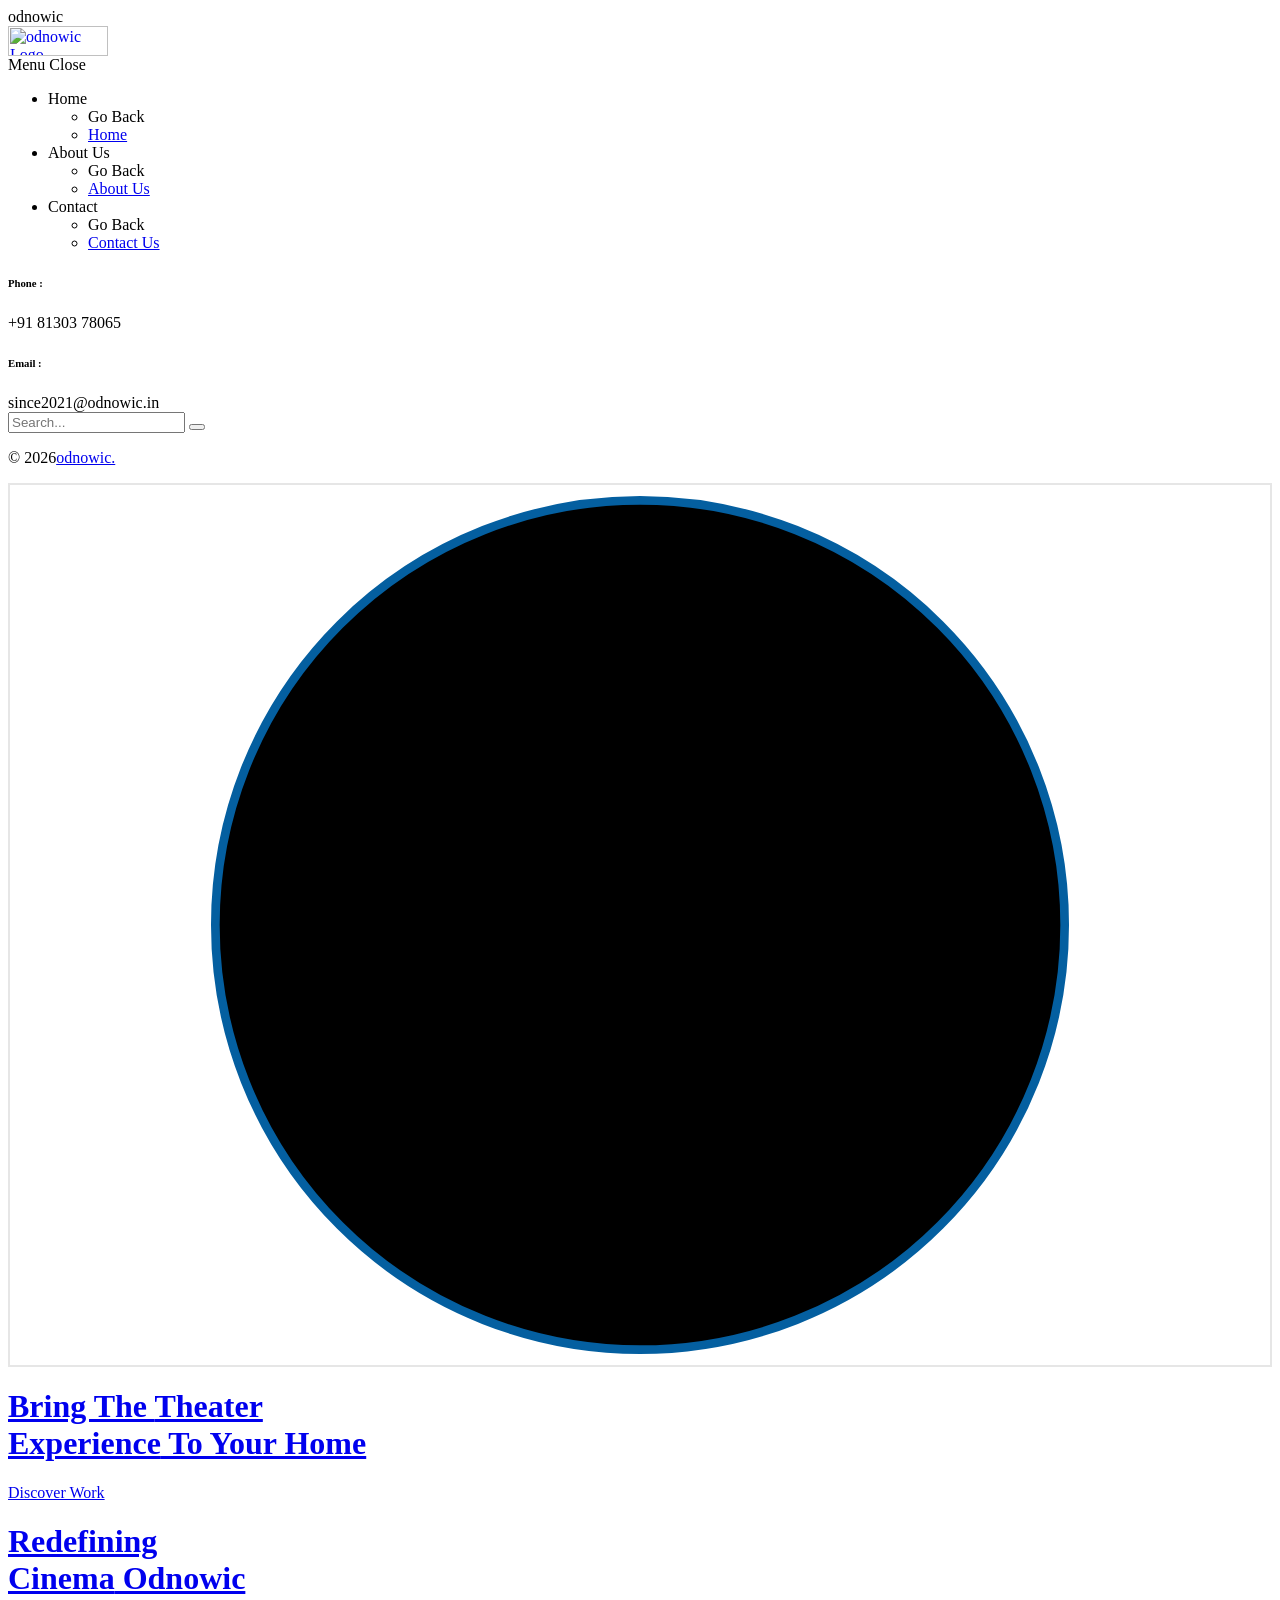
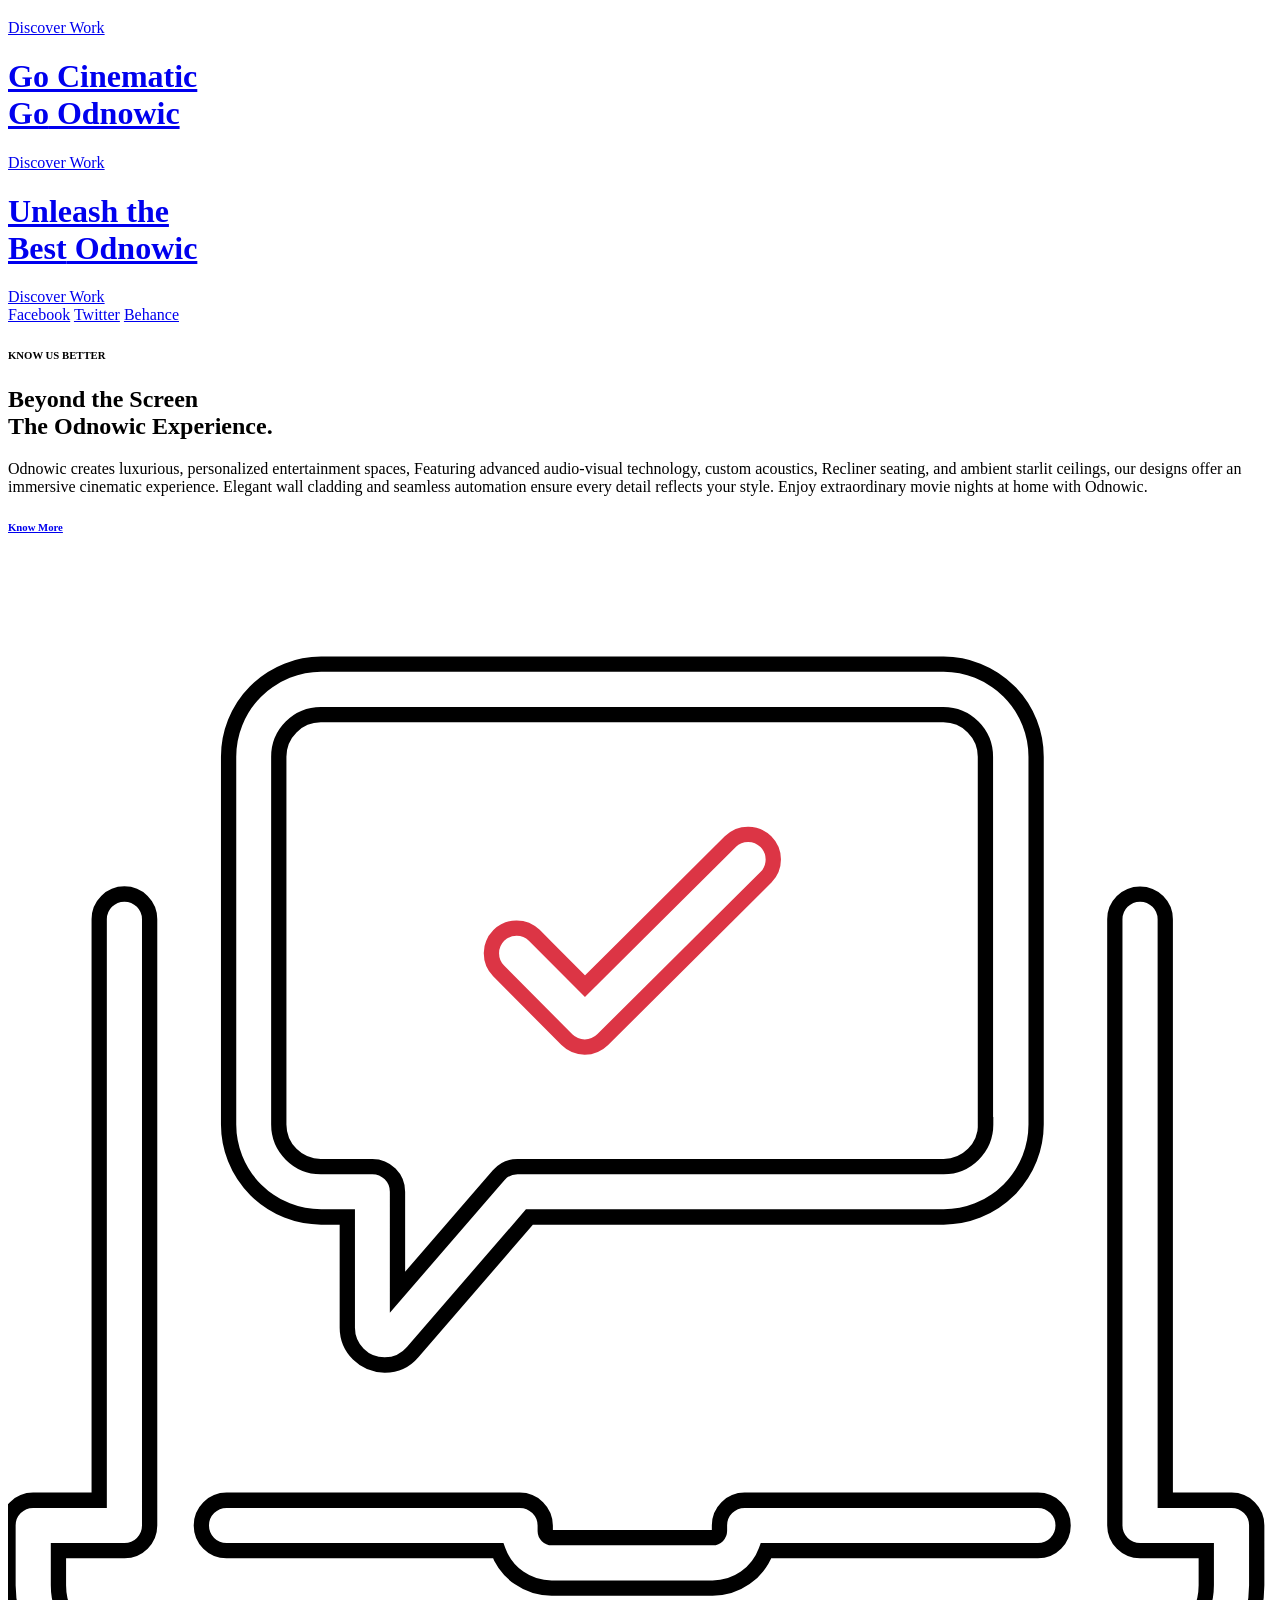
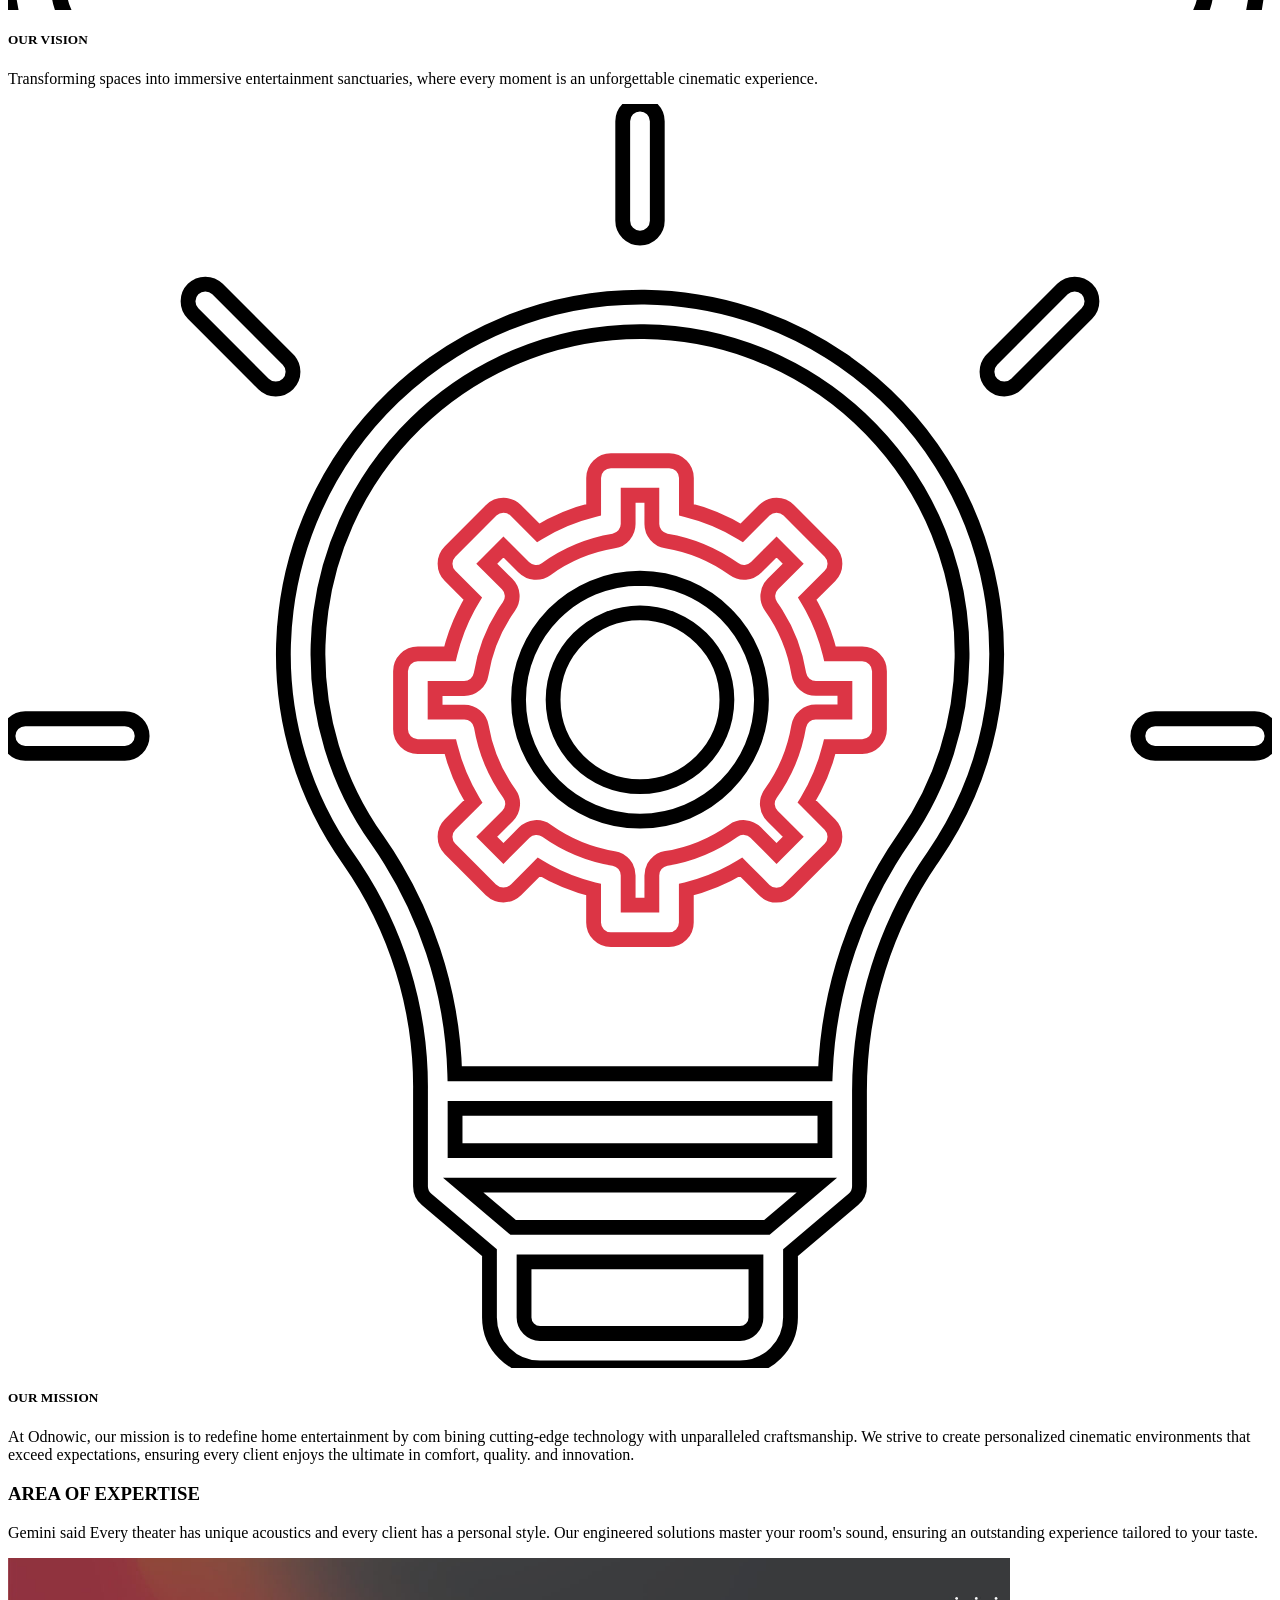
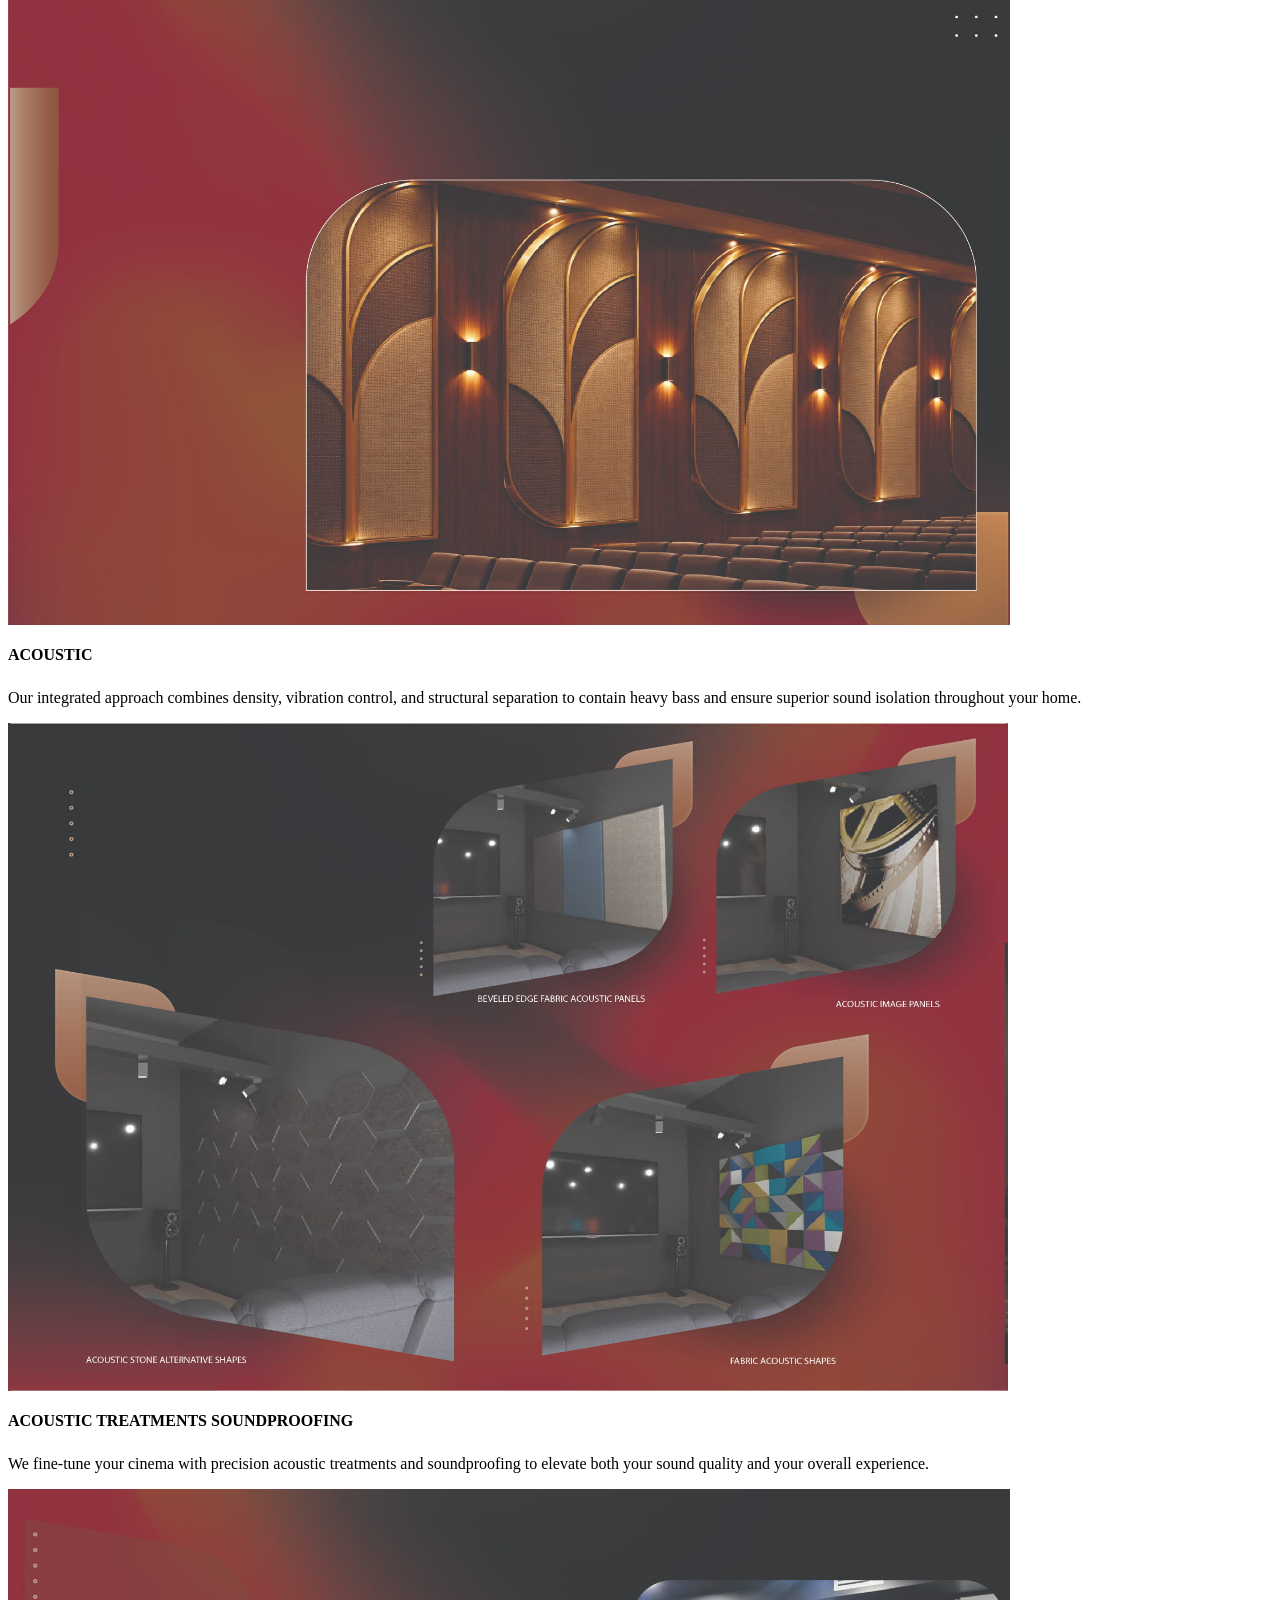
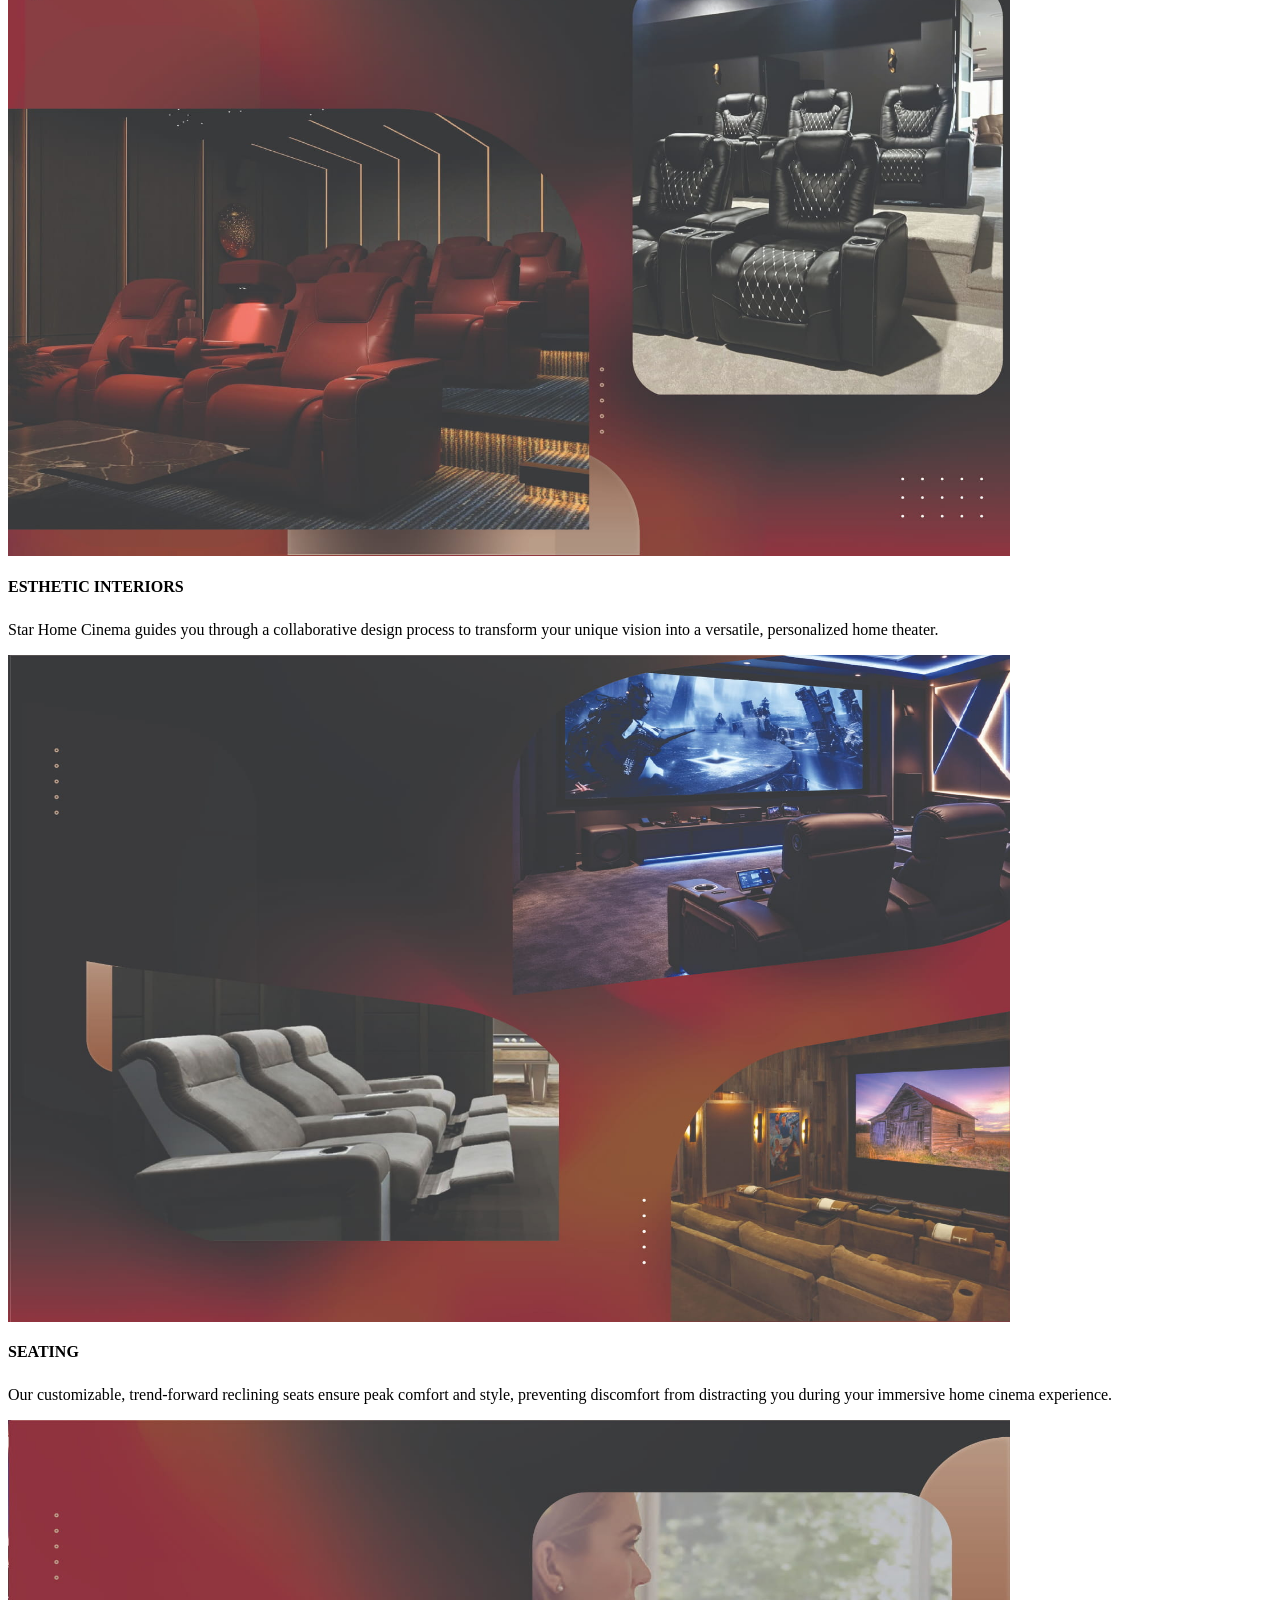
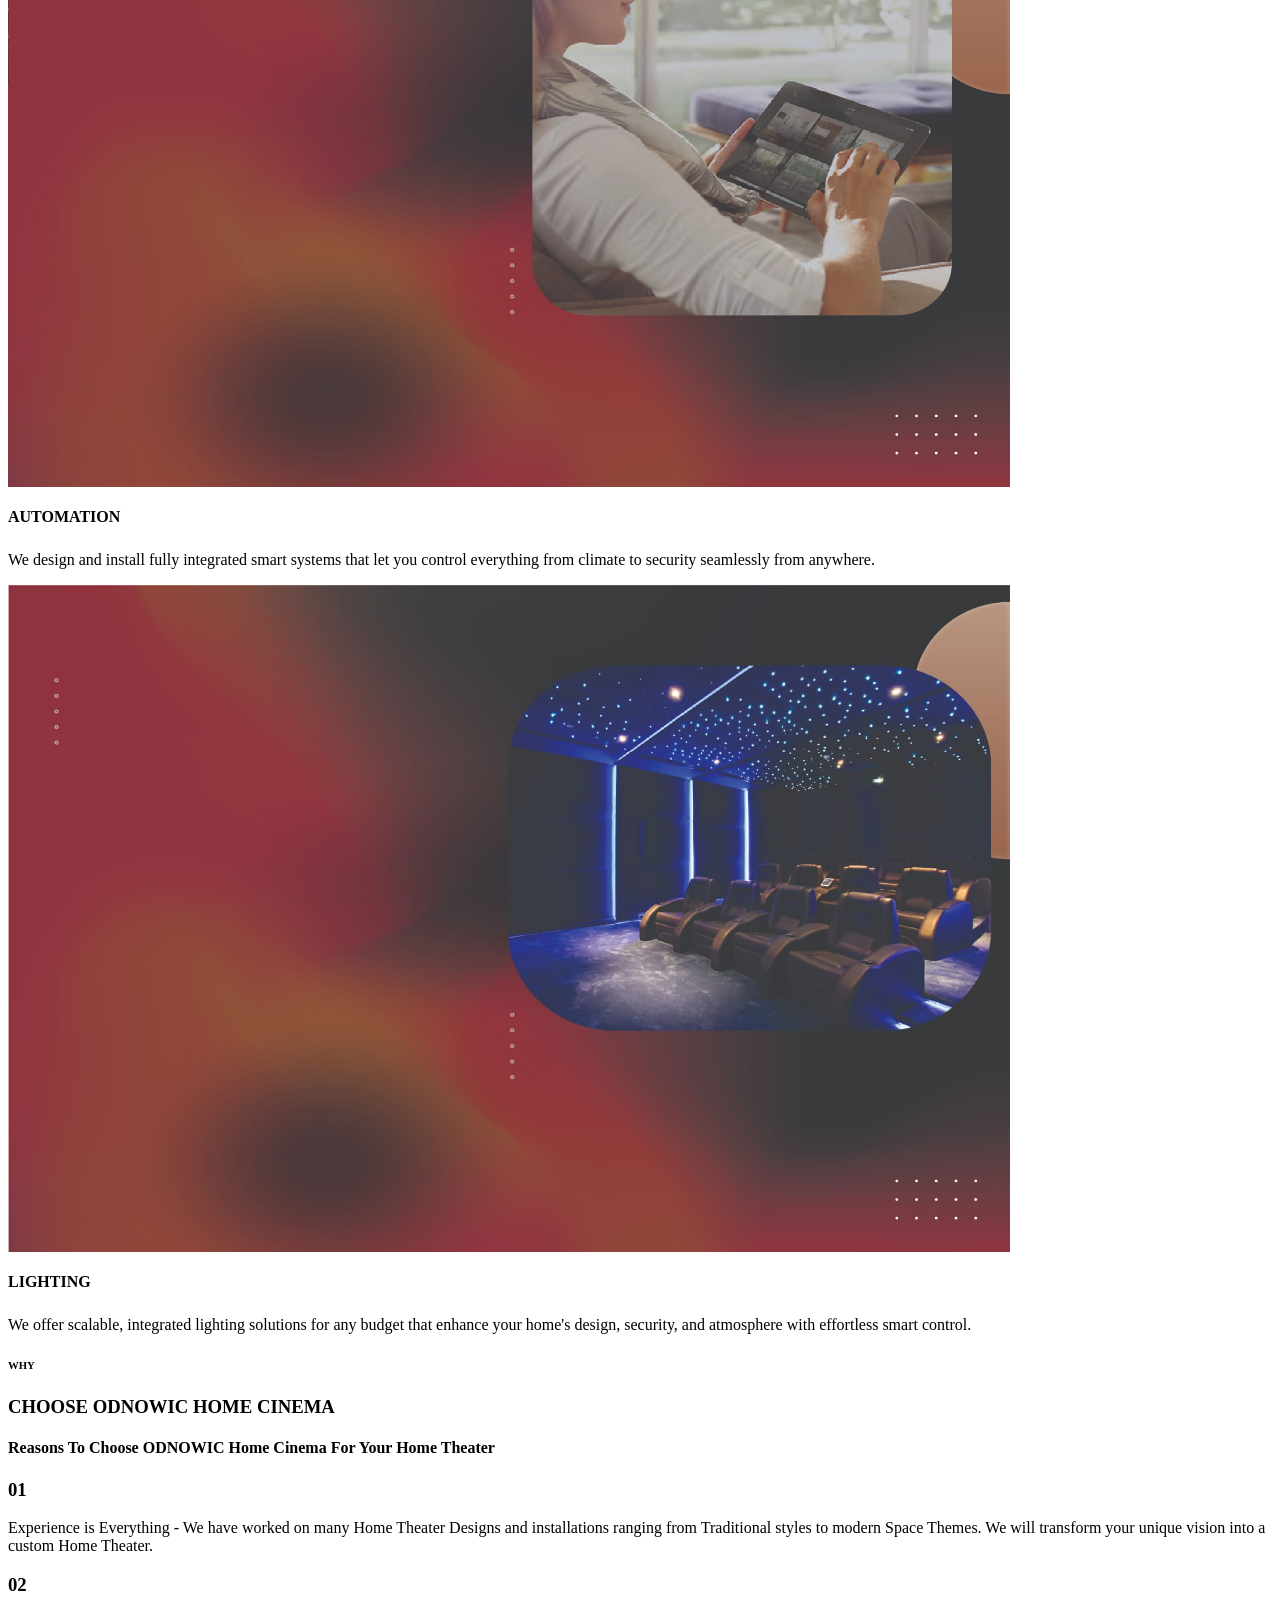
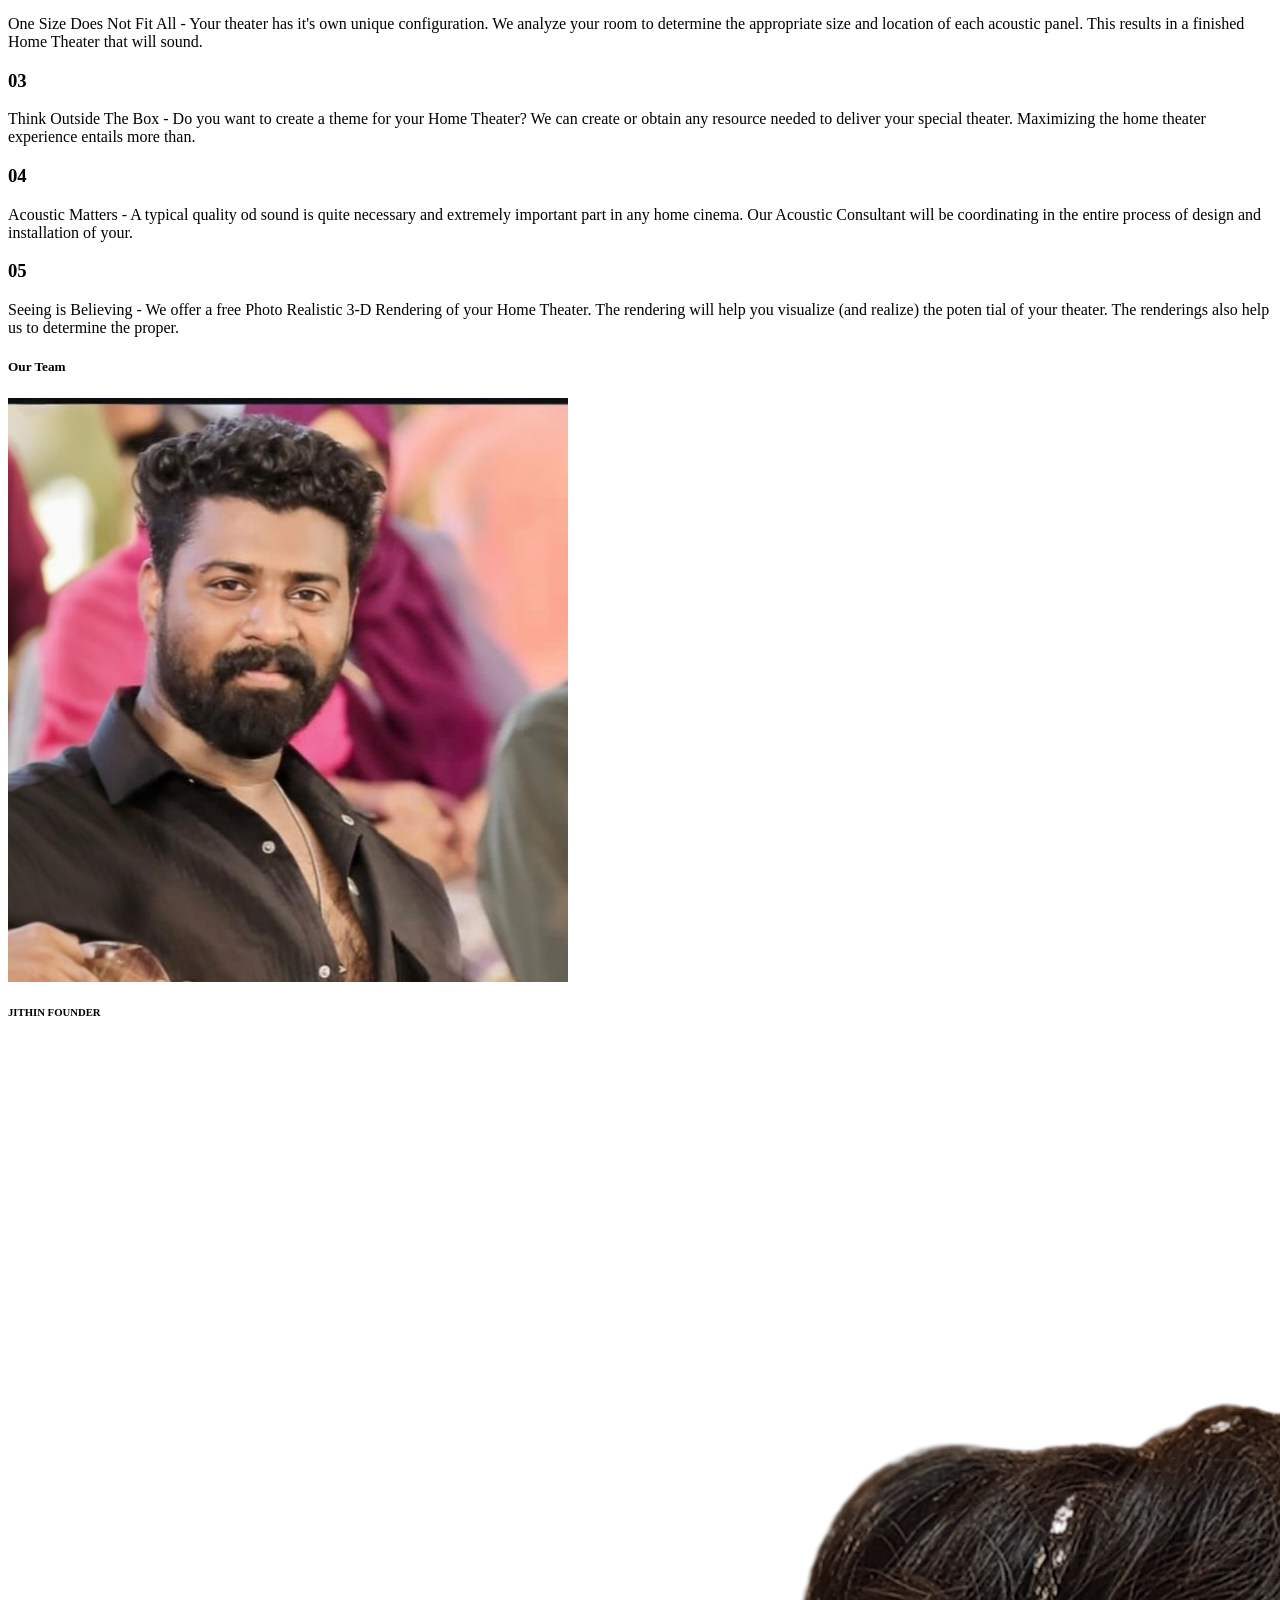
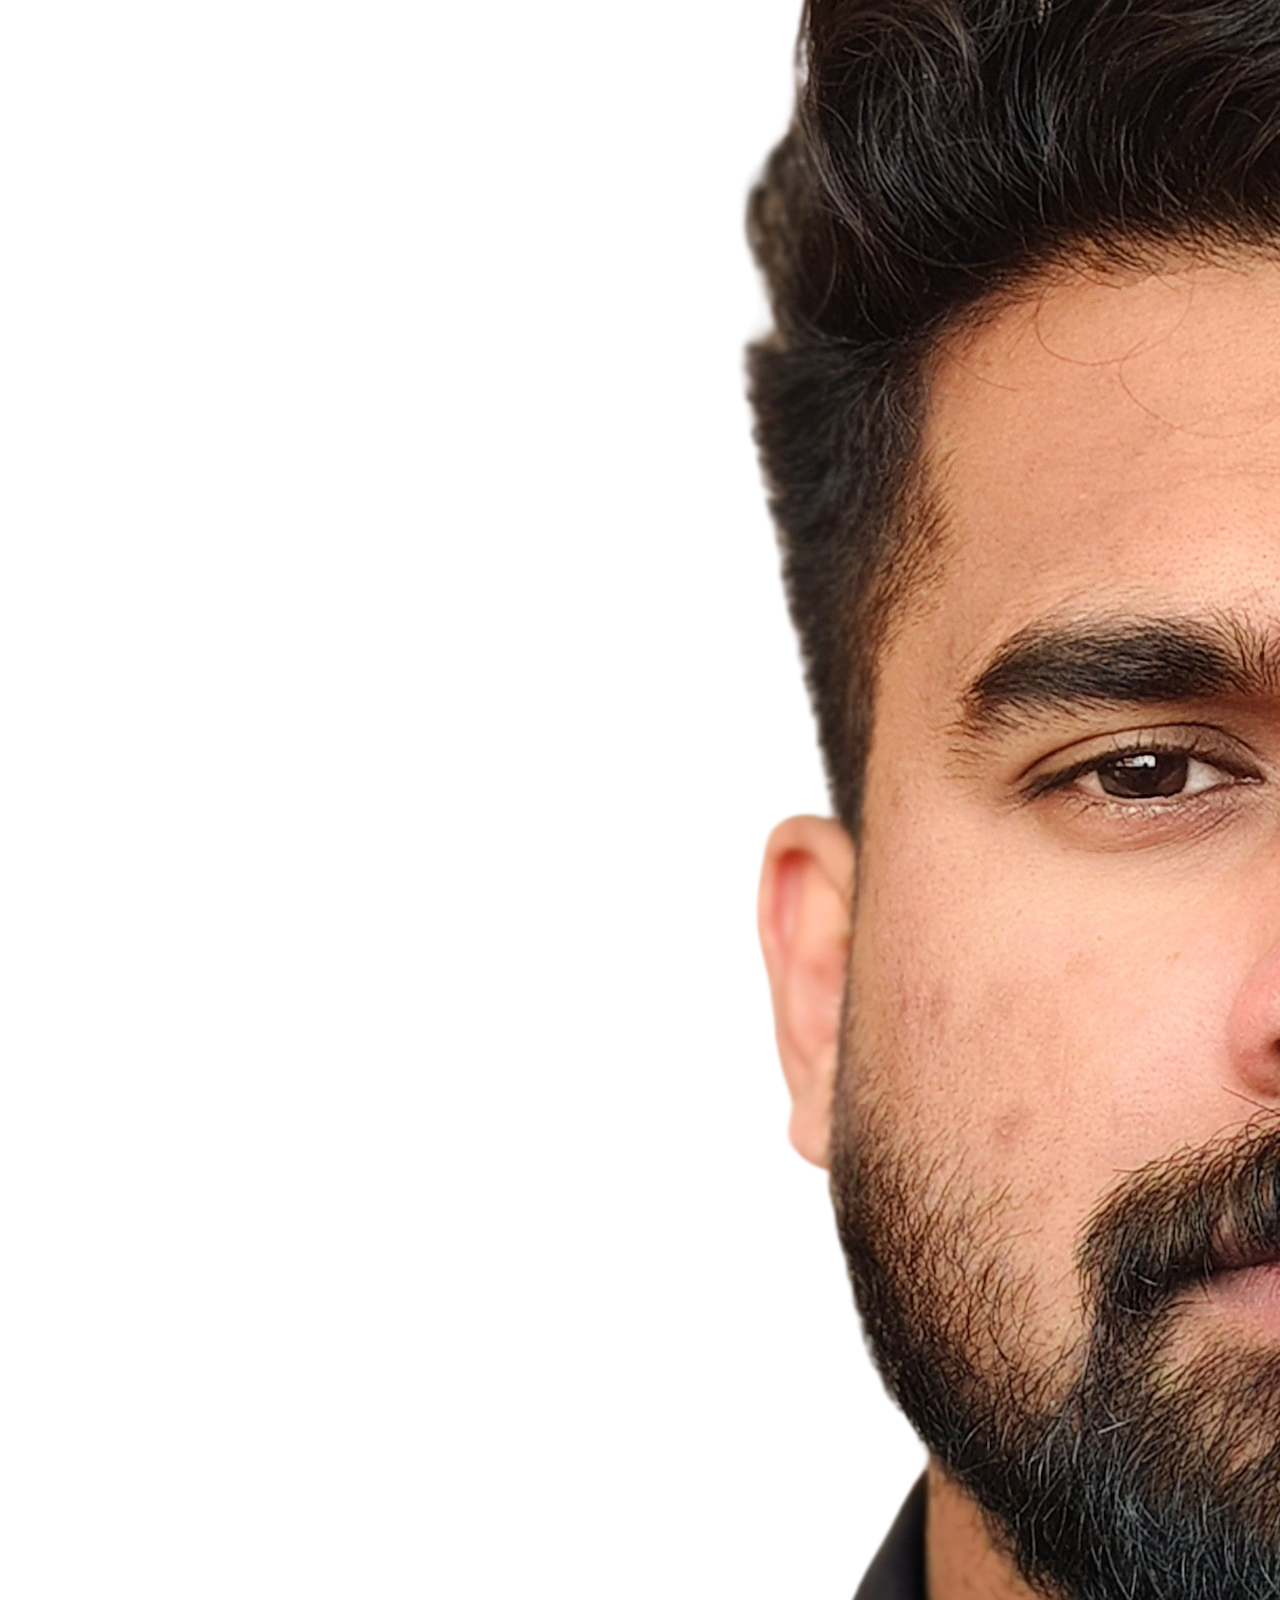
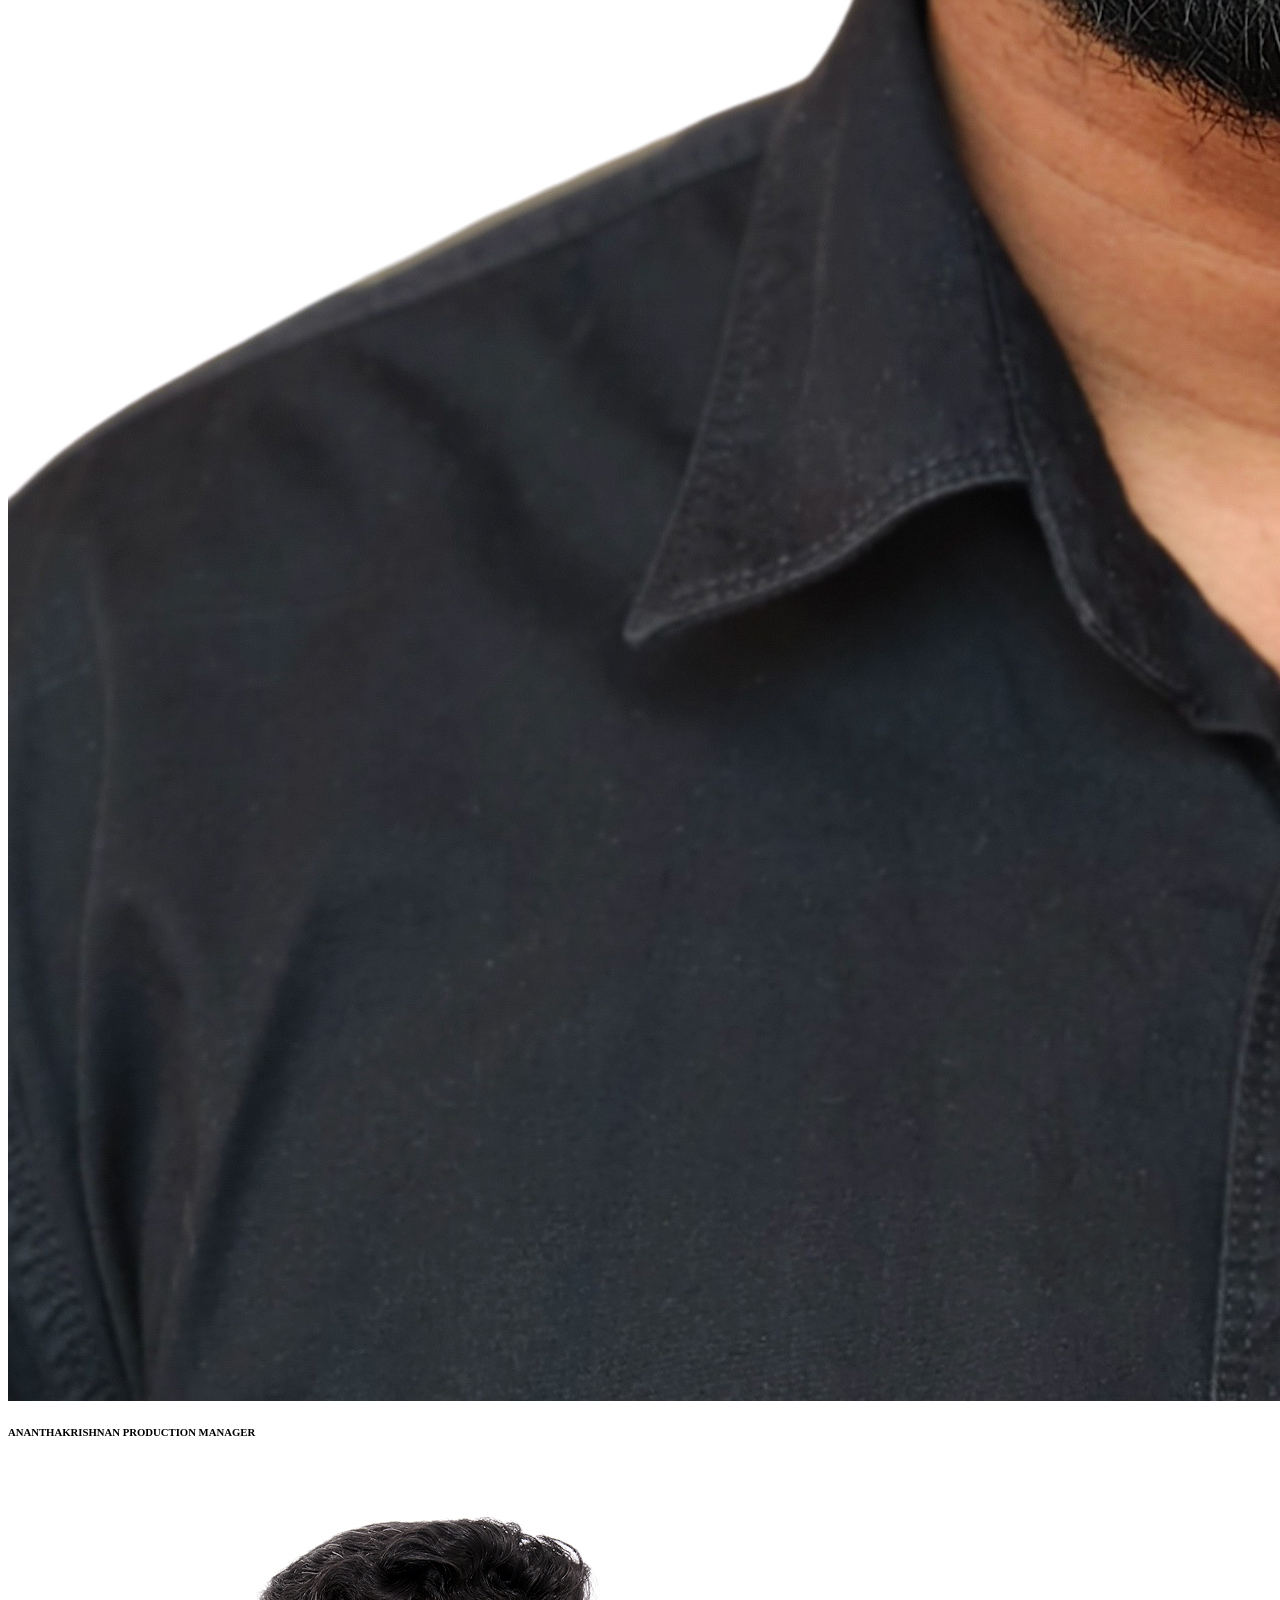
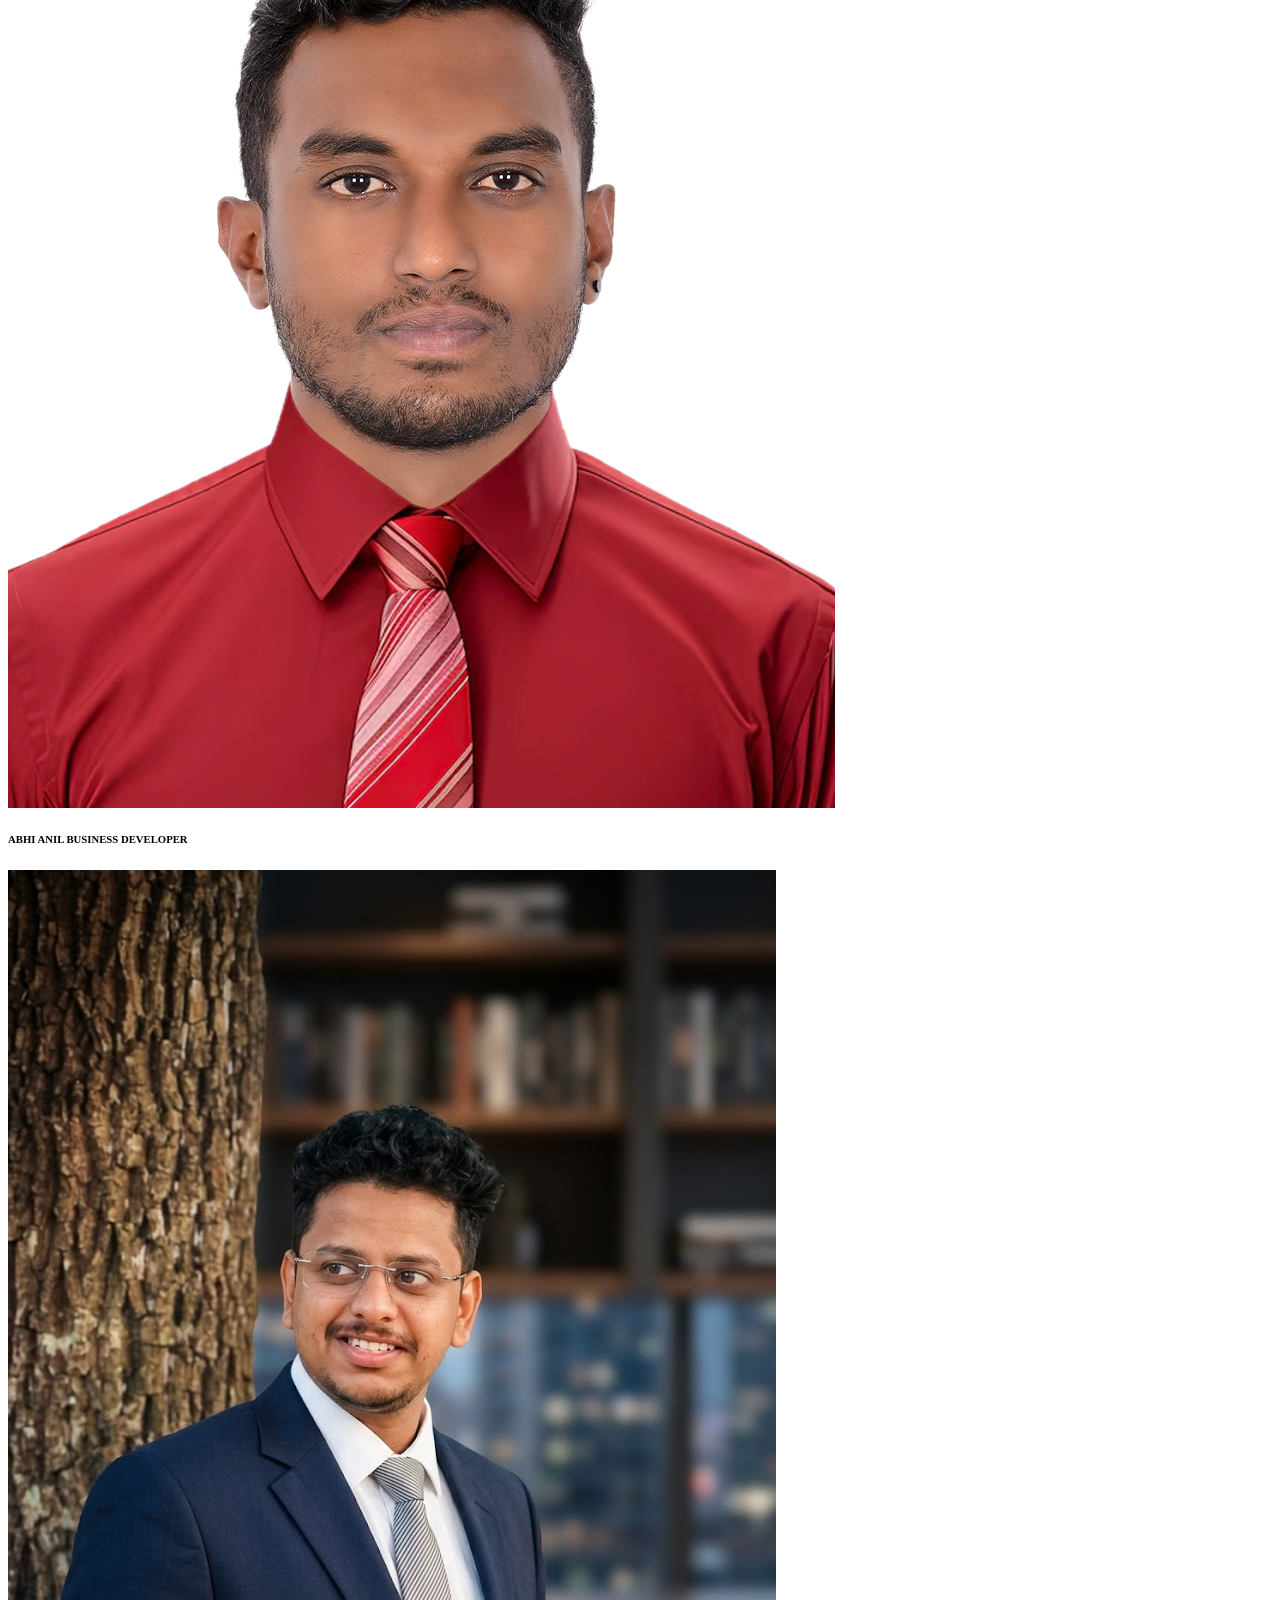
==== commit 379a872f: "Update index.html" ====
--- a/index.html
+++ b/index.html
@@ -345,7 +345,7 @@
                       </li>
                       <li id="menu-item-2135" class="menu-item menu-item-type-post_type menu-item-object-page current-menu-item page_item page-item-2134 current_page_item is--active menu-item-2135">
                         <div class="o-hidden">
-                          <a href="index.html@p=2134.html" class="link">
+                          <a href="index.html" class="link">
                             <span class="nm"></span>Home
                           </a>
                         </div>
@@ -1559,7 +1559,7 @@
               <div class="elementor-element elementor-element-68873cad elementor-widget elementor-widget-wavo-button" data-id="68873cad" data-element_type="widget" data-e-type="widget" data-widget_type="wavo-button.default">
                 <div class="elementor-widget-container">
                   <div class="wavo-button">
-                    <a class="wavo-btn btn-curve btn-lit" href="index.html@p=2134.html#">
+                    <a class="wavo-btn btn-curve btn-lit" href="contact.1.html">
                       <span class="button_text">Get in touch </span>
                     </a>
                   </div>
